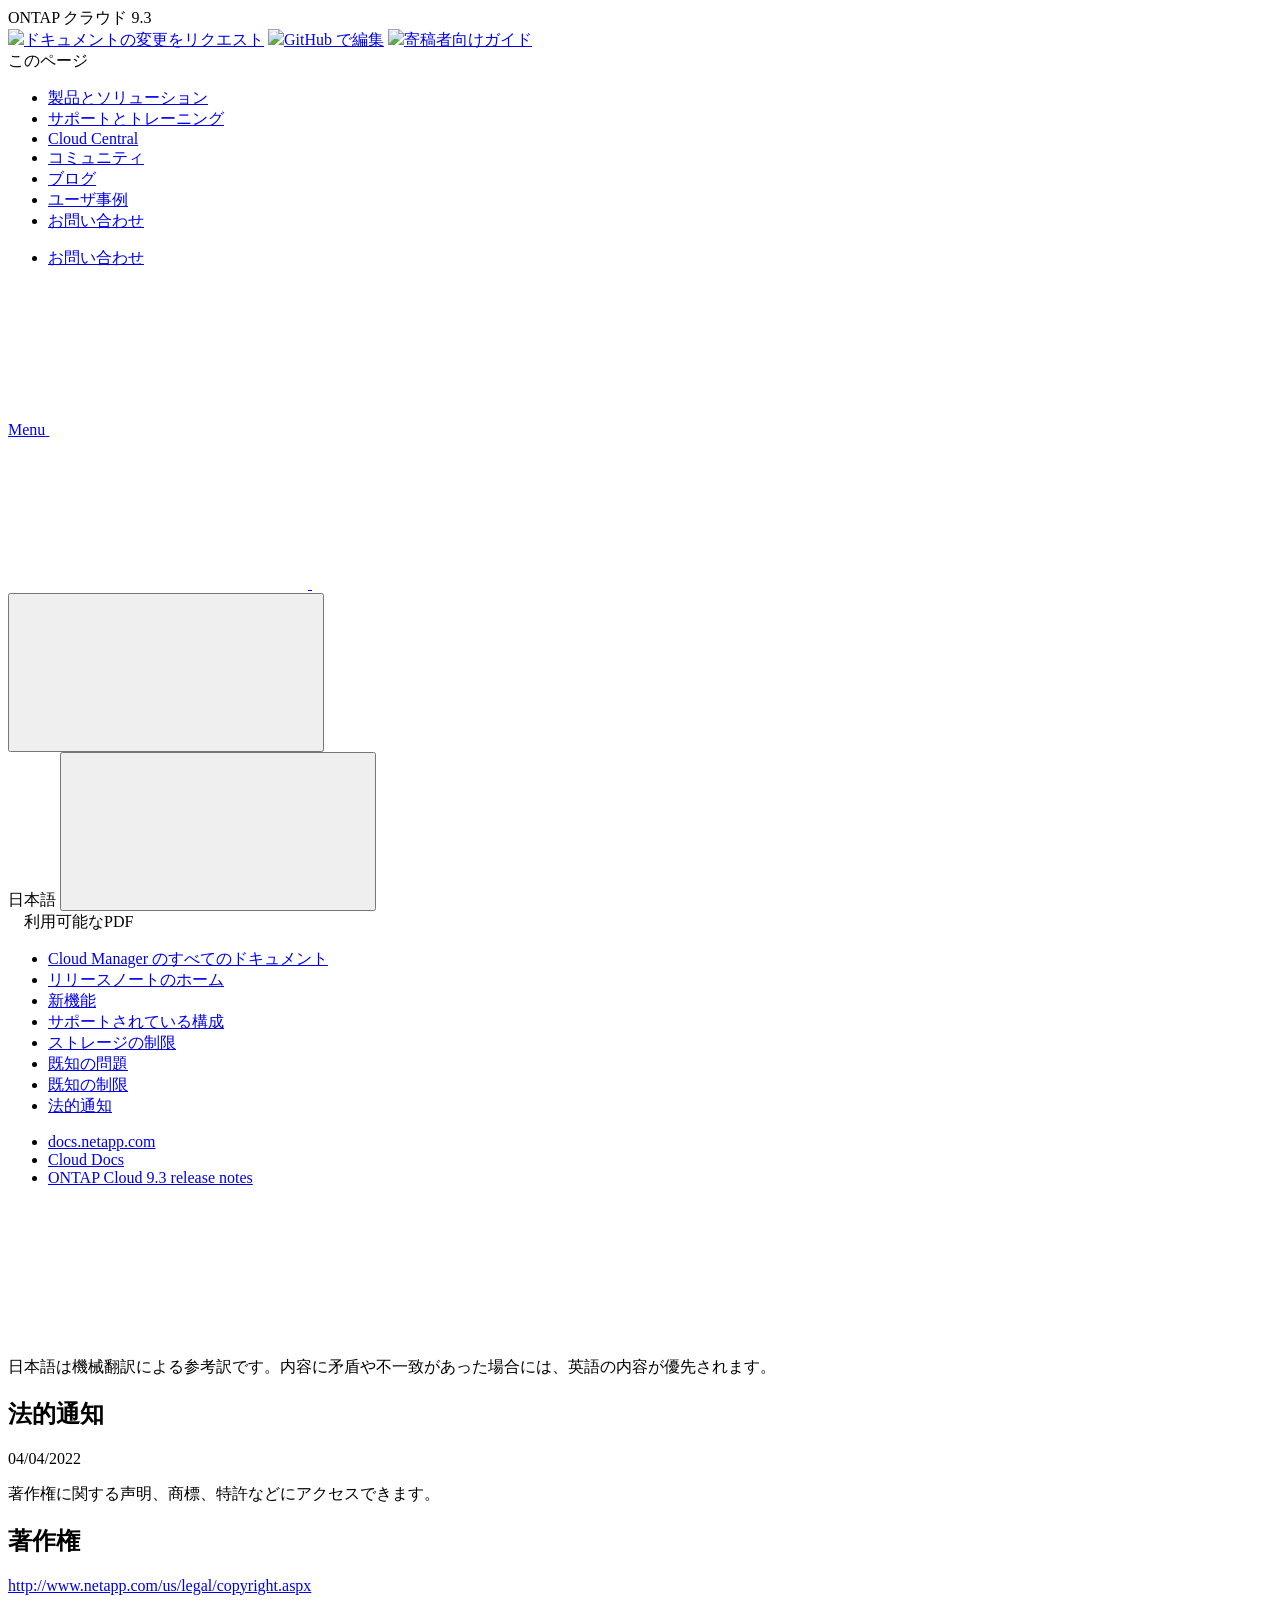
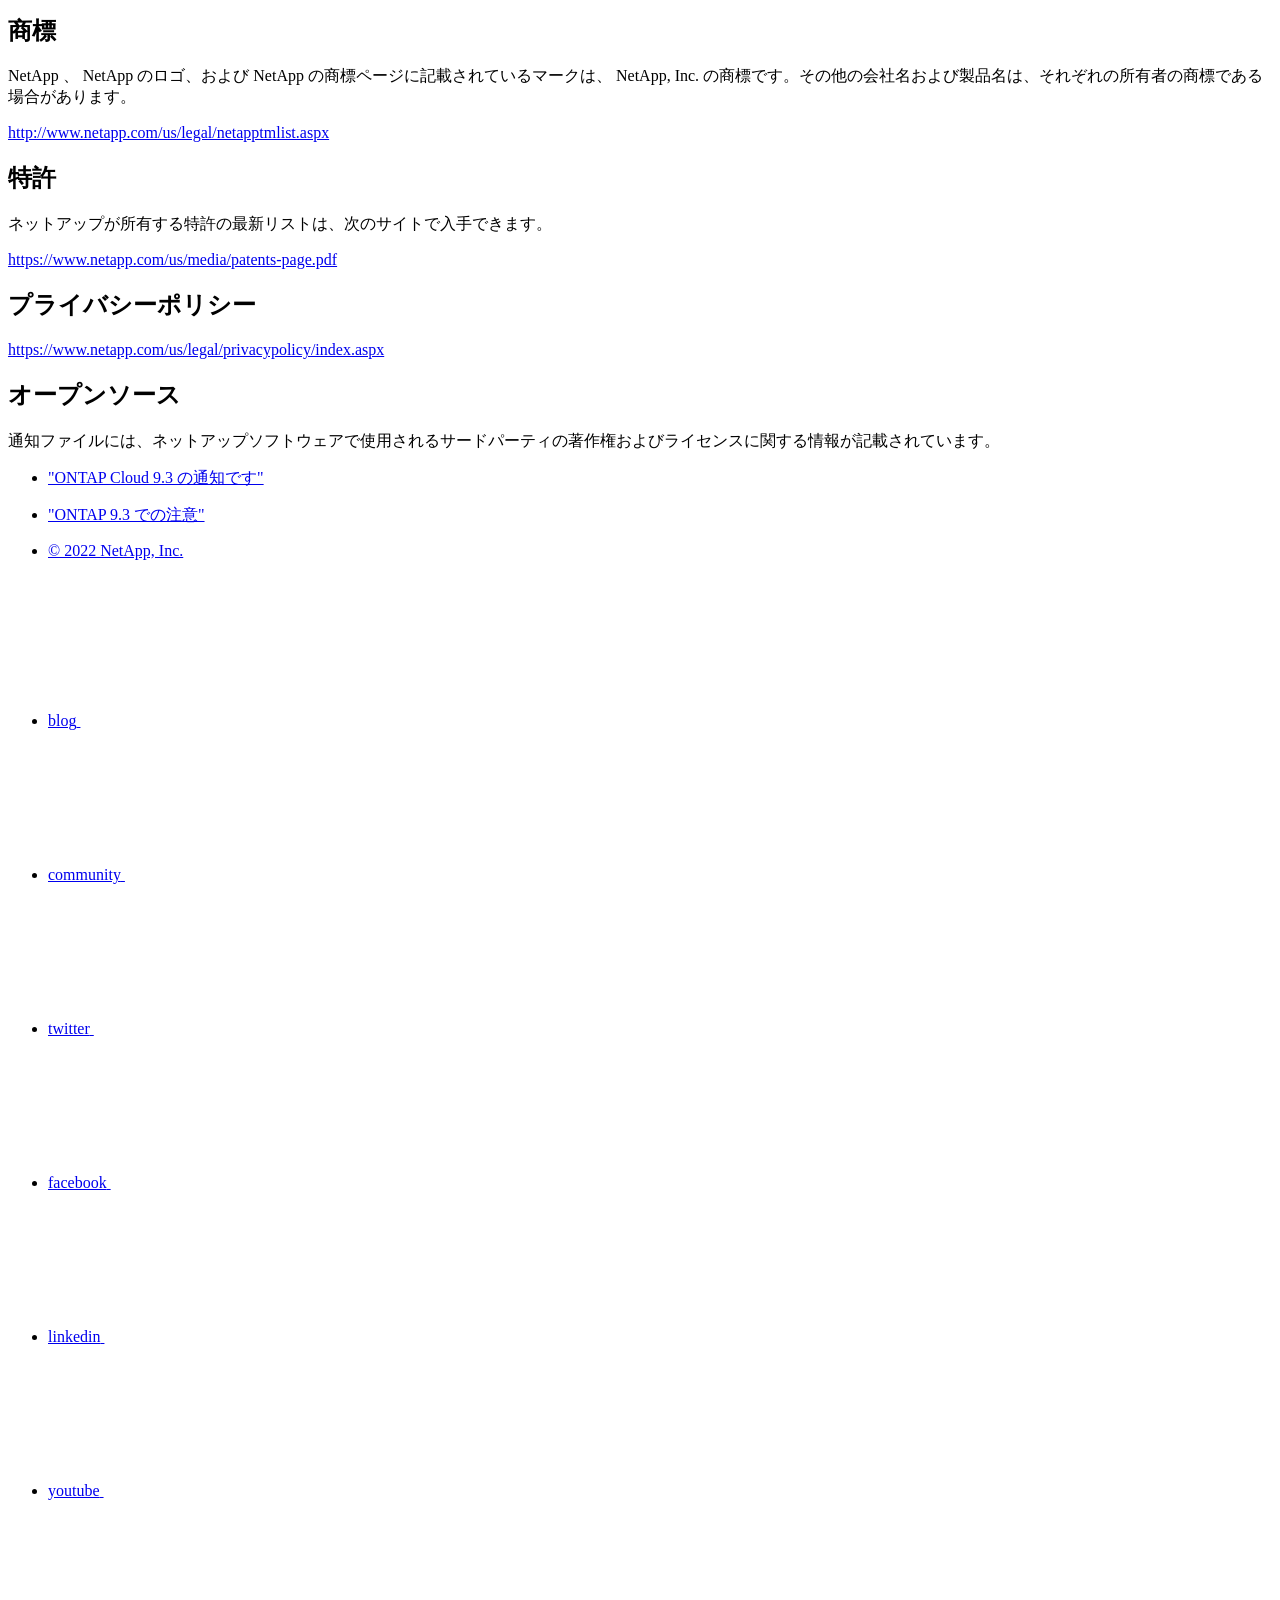
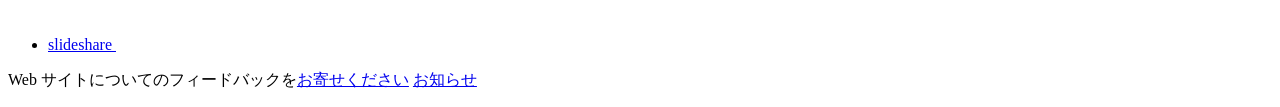
==== legal-notices.html @ 4f1b6040 "Deploying to gh-pages from  @ 5a200d3650747efba84d84c9a5e73d8ef013c3f6 🚀" ====
<!DOCTYPE html>
<html lang="ja">
  <head class="at-element-marker">
  <title>法的通知 | NetApp Documentation</title>
  <meta charset="utf-8">
  <meta http-equiv="x-ua-compatible" content="ie=edge,chrome=1">
  <meta http-equiv="language" content="en">
  <meta name="viewport" content="width=device-width, initial-scale=1">
  <meta property="og:title" content="法的通知 | NetApp Documentation" />
	<meta property="og:type" content="website" />
	<meta property="og:url" content="https://docs.netapp.com/ja-jp/cloud-volumes-ontap-93-relnotes/legal-notices.html" />
	<meta property="og:description" content="著作権に関する声明、商標、特許などにアクセスできます。" />
  <meta property="og:image" content="https://docs.netapp.com/ja-jp/cloud-volumes-ontap-93-relnotes/images/logo-tophat-social.png" />
  <meta property="og:image:alt" content="NetApp Logo" />
  <meta name="format-detection" content="telephone=no">
  <meta http-equiv="Content-Type" content="text/html; charset=utf-8">
  <meta http-equiv="encoding" content="utf-8">
  <meta http-equiv="nss-type" content="Product Documentation"/>
  <meta http-equiv="nss-subtype" content="User Guide"/><meta name="description" content="著作権に関する声明、商標、特許などにアクセスできます。">
  <meta name="keywords" content=" copyrights, notice, trademarks, patents, privacy, open source"><!-- Icons -->
  <link rel="icon" href="/ja-jp/cloud-volumes-ontap-93-relnotes/images/favicon.ico" type="image/x-icon">

  <!-- RSS Feed --><link rel="alternate" type="application/rss+xml" title="NetApp Documentation" href="/ja-jp/cloud-volumes-ontap-93-relnotes/feed.xml"><!-- CSS Definitions: NetApp CSS should be defined after generic css -->

  <!-- Elastic Search -->
  <link rel="stylesheet" href="//cdn.jsdelivr.net/searchkit/0.10.0/theme.css">

  <!-- Controls AsciiDoctor Admonition Blocks -->
  <link rel="stylesheet" type="text/css" href="/ja-jp/cloud-volumes-ontap-93-relnotes/css/font-awesome.min.css">

  <!-- Controls the shadow effect for search dropdown menu -->
  <link rel="stylesheet" href="/ja-jp/cloud-volumes-ontap-93-relnotes/css/boxshadowproperties.css">

  <!-- NetApp CSS controls the technical content -->
  <link rel="stylesheet" type="text/css" href="/ja-jp/cloud-volumes-ontap-93-relnotes/css/netapp.css">

  <!-- WWW CSS Content -->
  <link rel="stylesheet" type="text/css" href="/ja-jp/cloud-volumes-ontap-93-relnotes/css/www-luci-dotcom.min.css">
  <link rel="stylesheet" type="text/css" href="/ja-jp/cloud-volumes-ontap-93-relnotes/css/www-netapp-dotcom.css">
  <link rel="stylesheet" href="/ja-jp/cloud-volumes-ontap-93-relnotes/css/www-netapp-library-critical.min.css" media="all" >
  <link rel="stylesheet" href="/ja-jp/cloud-volumes-ontap-93-relnotes/css/www-netapp-library-non-critical.min.css" as="style" onload="this.onload=null;this.rel='stylesheet'">
  <link rel="stylesheet" href="/ja-jp/cloud-volumes-ontap-93-relnotes/css/www-netapp-library-global-header-footer.min.css">

  <!-- NetApp IE Customizations -->
  <link rel="stylesheet" href='/ja-jp/cloud-volumes-ontap-93-relnotes/css/na-utility.css' type='text/css'>
  <link rel="stylesheet" href='/ja-jp/cloud-volumes-ontap-93-relnotes/css/na-sidebar.css' type='text/css'>
  <link rel='stylesheet' href='/ja-jp/cloud-volumes-ontap-93-relnotes/css/clouddocs.css' type='text/css'>
  <link rel='stylesheet' href='/ja-jp/cloud-volumes-ontap-93-relnotes/css/na-pagenav.css' type='text/css'>

  
  <link rel="stylesheet" href="/ja-jp/cloud-volumes-ontap-93-relnotes/css/landing-page.css" type="text/css">
  <link rel="stylesheet" href="/ja-jp/cloud-volumes-ontap-93-relnotes/css/tabbed-blocks.css" type="text/css">
  <link rel='stylesheet' href='/ja-jp/cloud-volumes-ontap-93-relnotes/css/na-feature.css' type='text/css'><script src="https://cdnjs.cloudflare.com/ajax/libs/jquery/2.1.4/jquery.min.js"></script>
  <script src="https://cdnjs.cloudflare.com/ajax/libs/jquery-cookie/1.4.1/jquery.cookie.min.js"></script>

  <!-- Used for Product Family Page Sidebar Visibility --><link rel="stylesheet" href='/ja-jp/cloud-volumes-ontap-93-relnotes/css/product-family.css' type="text/css">
  <script src='/ja-jp/cloud-volumes-ontap-93-relnotes/js/product-family.js'></script><!-- Used to import Promise for IE. Required for SearchKit -->
  <script src="https://cdnjs.cloudflare.com/ajax/libs/bluebird/3.3.5/bluebird.min.js"></script><script src='/ja-jp/cloud-volumes-ontap-93-relnotes/js/na-search.js'></script><script src='/ja-jp/cloud-volumes-ontap-93-relnotes/js/na-pagenav.js'></script><link rel='stylesheet' href='/ja-jp/cloud-volumes-ontap-93-relnotes/css/prism.css' type='text/css'>
  <link rel='stylesheet' href='/ja-jp/cloud-volumes-ontap-93-relnotes/css/prism-netapp.css' type='text/css'>


  <script src='/ja-jp/cloud-volumes-ontap-93-relnotes/js/na-utility.js'></script>
  <script src='/ja-jp/cloud-volumes-ontap-93-relnotes/js/clouddocs.js'></script>
  <script>
  if (document.location.hostname === "docs.netapp.com") {
    var head = document.getElementsByTagName('head')[0];
    var adobe = document.createElement("script");
    adobe.type = "text/javascript";
    adobe.src = "//assets.adobedtm.com/60287eadf1ee/c284da483c83/launch-e9ff3acac59f.min.js";
    head.appendChild(adobe);
  }
  </script>
  <script src='/ja-jp/cloud-volumes-ontap-93-relnotes/js/jquery.navgoco.min.js'></script>
  <script src="https://maxcdn.bootstrapcdn.com/bootstrap/3.3.7/js/bootstrap.min.js" integrity="sha384-Tc5IQib027qvyjSMfHjOMaLkfuWVxZxUPnCJA7l2mCWNIpG9mGCD8wGNIcPD7Txa" crossorigin="anonymous"></script>
  <script src='/ja-jp/cloud-volumes-ontap-93-relnotes/js/toc.js'></script>
  <script src='/ja-jp/cloud-volumes-ontap-93-relnotes/js/customscripts.js'></script><script>
      $(document).ready(function() {
          
          var collapseOnInit = true;
          

          var navSettings = {
              "caretHtml": '',
              "accordion": collapseOnInit,
              "openClass": 'active', // open
              "save": false, // leave false or nav highlighting doesn't work right
              "cookie": {
                  "name": 'navgoco',
                  "expires": false,
                  "path": '/'
              },
              "slide": {
                  "duration": 400,
                  "easing": 'swing'
              }
          };

          // Initialize navgoco with default options
          $("#mysidebar").navgoco(navSettings);
          

          $("#collapseAll").click(function(e) {
              e.preventDefault();
              $("#mysidebar").navgoco('toggle', false);
          });

          $("#expandAll").click(function(e) {
              e.preventDefault();
              $("#mysidebar").navgoco('toggle', true);
          });

      });

  </script>
  <script>
      $(document).ready(function() {
          $("#tg-sb-link").click(function() {
              $("#tg-sb-sidebar").toggle();
              $("#tg-sb-content").toggleClass('col-md-9');
              $("#tg-sb-content").toggleClass('col-md-12');
              $("#tg-sb-icon").toggleClass('fa-toggle-on');
              $("#tg-sb-icon").toggleClass('fa-toggle-off');
          });
      });
  </script><script async src="https://www.googletagmanager.com/gtag/js?id=UA-81697994-3"></script>
  <script>
  if (document.location.hostname === "docs.netapp.com") {
    window.dataLayer = window.dataLayer || [];
    function gtag(){dataLayer.push(arguments);}
    gtag('js', new Date());
    gtag('config', 'UA-81697994-3');
  }
  </script>
  <script src='/ja-jp/cloud-volumes-ontap-93-relnotes/js/version-dropdown.js'></script>
  <script src='/ja-jp/cloud-volumes-ontap-93-relnotes/js/FileSaver.min.js'></script>
  <script src='/ja-jp/cloud-volumes-ontap-93-relnotes/js/jszip-utils.min.js'></script>
  <script src='/ja-jp/cloud-volumes-ontap-93-relnotes/js/jszip.min.js'></script>
  <script src='/ja-jp/cloud-volumes-ontap-93-relnotes/js/pdf-ux.js'></script>
</head>


  <body class role="document">
    <div id="page" class="n-off-canvas-menu">
      <div class="n-off-canvas-menu__menu"><!--TODO: Add offcanvas code --></div>
      <div class="n-off-canvas-menu__content-wrap">
        <header class="site-header" id="banner">
  
  <!-- Start Page Toolbar -->
  <div class="page-nav-toolbar">
    <div id="version-dropdown"><div id="version-dropdown-ie-i18n">
  <div id="version-dropdown-ie-i18n-menu">
    <span class="ie-i18n-lang"><span class="version-title">ONTAP クラウド </span><span class="version">9.3</span></span>
    <span class="version-dropdown-caret"></span>
  </div>
  <div id="version-dropdown-n-property-navigation-bar__menu--language-selector" class="n-menu n-menu--v3 n-menu--is-active" style="display: none;">
    <div class="n-language-selector-menu">
      <ul class="n-menu__list">
        <li class="n-menu__list-column">
          <ul class="n-menu__list"><li class="n-menu__list-item n-menu__list-item--level-1"><a href="https://docs.netapp.com/ja-jp/cloud-volumes-ontap-93-relnotes/legal-notices.html" class="n-menu__header-text" target="_self">
                <span translate="no" class="notranslate"><span>ONTAP クラウド</span><span class="version"> 9.3</span></span>
              </a></li><li class="n-menu__list-item n-menu__list-item--level-1"><a href="https://docs.netapp.com/ja-jp/cloud-volumes-ontap-relnotes/legal-notices.html" class="n-menu__header-text" target="_self">
                <span translate="no" class="notranslate"><span>Cloud Volumes ONTAP</span><span class="version"> 9.10.1</span></span>
              </a></li><li class="n-menu__list-item n-menu__list-item--level-1"><a href="https://docs.netapp.com/ja-jp/cloud-volumes-ontap-9100-relnotes/legal-notices.html" class="n-menu__header-text" target="_self">
                <span translate="no" class="notranslate"><span>Cloud Volumes ONTAP</span><span class="version"> 9.10.0</span></span>
              </a></li><li class="n-menu__list-item n-menu__list-item--level-1"><a href="https://docs.netapp.com/ja-jp/cloud-volumes-ontap-991-relnotes/legal-notices.html" class="n-menu__header-text" target="_self">
                <span translate="no" class="notranslate"><span>Cloud Volumes ONTAP</span><span class="version"> 9.9.1</span></span>
              </a></li><li class="n-menu__list-item n-menu__list-item--level-1"><a href="https://docs.netapp.com/ja-jp/cloud-volumes-ontap-990-relnotes/legal-notices.html" class="n-menu__header-text" target="_self">
                <span translate="no" class="notranslate"><span>Cloud Volumes ONTAP</span><span class="version"> 9.9.0</span></span>
              </a></li><li class="n-menu__list-item n-menu__list-item--level-1"><a href="https://docs.netapp.com/ja-jp/cloud-volumes-ontap-98-relnotes/legal-notices.html" class="n-menu__header-text" target="_self">
                <span translate="no" class="notranslate"><span>Cloud Volumes ONTAP</span><span class="version"> 9.8</span></span>
              </a></li><li class="n-menu__list-item n-menu__list-item--level-1"><a href="https://docs.netapp.com/ja-jp/cloud-volumes-ontap-97-relnotes/legal-notices.html" class="n-menu__header-text" target="_self">
                <span translate="no" class="notranslate"><span>Cloud Volumes ONTAP</span><span class="version"> 9.7</span></span>
              </a></li><li class="n-menu__list-item n-menu__list-item--level-1"><a href="https://docs.netapp.com/ja-jp/cloud-volumes-ontap-96-relnotes/legal-notices.html" class="n-menu__header-text" target="_self">
                <span translate="no" class="notranslate"><span>Cloud Volumes ONTAP</span><span class="version"> 9.6</span></span>
              </a></li><li class="n-menu__list-item n-menu__list-item--level-1"><a href="https://docs.netapp.com/ja-jp/cloud-volumes-ontap-95-relnotes/legal-notices.html" class="n-menu__header-text" target="_self">
                <span translate="no" class="notranslate"><span>Cloud Volumes ONTAP</span><span class="version"> 9.5</span></span>
              </a></li><li class="n-menu__list-item n-menu__list-item--level-1"><a href="https://docs.netapp.com/ja-jp/cloud-volumes-ontap-94-relnotes/legal-notices.html" class="n-menu__header-text" target="_self">
                <span translate="no" class="notranslate"><span>Cloud Volumes ONTAP</span><span class="version"> 9.4</span></span>
              </a></li></ul>
        </li>
      </ul>
    </div>
  </div>
</div></div>
    <div class="page-nav-contribute"  >
      <a target="_blank" href="https://github.com/NetAppDocs/cloud-volumes-ontap-93-relnotes/issues/new?body=Page%3A%20[法的通知](https://docs.netapp.com/ja-jp/cloud-volumes-ontap-93-relnotes/legal-notices.html)" class="page-nav-contribute-link" role="button"><img src="/ja-jp/cloud-volumes-ontap-93-relnotes/images/discuss-sm.svg" class="github-icon" />ドキュメントの変更をリクエスト</a>
      <a target="_blank" href="https://github.com/NetAppDocs/cloud-volumes-ontap-93-relnotes/blob/main/legal-notices.adoc" class="page-nav-contribute-link" role="button"><img src="/ja-jp/cloud-volumes-ontap-93-relnotes/images/edit-sm.svg" class="github-icon" />GitHub で編集</a>
      <a target="_blank" href="https://docs.netapp.com/us-en/contribute/" class="page-nav-contribute-link"  ><img src="/ja-jp/cloud-volumes-ontap-93-relnotes/images/article-sm.svg" class="github-icon" />寄稿者向けガイド</a>
    </div>
    <div class="page-nav-container">
      <nav class="page-nav-fixed">
        <div class="page-nav-title">このページ</div>
        <div class="page-nav-links">
          <ul class="page-nav-inner" id="page-menu"></ul>
        </div>
      </nav>
    </div>
  </div>
  
  <!-- Start top_hat -->
  <div class="n-top-hat">
    <div class="n-container">
      <div class="n-top-hat__cross-property-nav">
        <ul class="n-top-hat__list">
          <li class="n-top-hat__list-item">
            <a href="https://www.netapp.com/products-a-z/" class="n-top-hat__link">製品とソリューション</a>
          </li>
          <li class="n-top-hat__list-item">
            <a href="https://www.netapp.com/support-and-training/netapp-university/" class="n-top-hat__link">サポートとトレーニング</a>
          </li>
          <li class="n-top-hat__list-item">
            <a href="https://cloud.netapp.com" class="n-top-hat__link">Cloud Central</a>
          </li>
          <li class="n-top-hat__list-item">
            <a href="https://community.netapp.com/" class="n-top-hat__link">コミュニティ</a>
          </li>
          <li class="n-top-hat__list-item">
            <a href="https://blog.netapp.com/" class="n-top-hat__link">ブログ</a>
          </li>
          <li class="n-top-hat__list-item">
            <a href="https://customers.netapp.com/en/" class="n-top-hat__link">ユーザ事例</a>
          </li>
          <li class="n-top-hat__list-item">
            <a href="https://www.netapp.com/us/contact-us/index.aspx" target="_self" class="n-top-hat__link" data-ntap-ui="contact-us">お問い合わせ</a>
          </li>
        </ul>
      </div>
      <div class="n-top-hat__utils">
        <ul class="n-top-hat__list">
          <li class="n-top-hat__list-item">
            <a href="https://www.netapp.com/us/contact-us/index.aspx" target="_self" class="n-top-hat__link" data-ntap-ui="contact-us">お問い合わせ</a>
          </li>
        </ul>
      </div>
    </div>
  </div>
  <!-- End top_hat -->

  <!-- Start property bar -->
  <style>
    .n-property-navigation-bar__menus--desktop-experience .n-menu--mega__default-content__heading span {
    color: #34B0FF;
    }
  </style>
  <div class="n-property-bar " data-ntap-ui="sticky-nav">
    <div class="n-property-bar__inner-wrap">
      <div class="n-property-bar__menu-toggle">
        <a href="#" class="n-property-bar__menu-toggle-link">
          <span class="n-property-bar__menu-toggle-text">Menu</span>
          <svg class="n-icon-bars n-property-bar__menu-toggle-icon" aria-labelledby="title">
            <title>bars</title>
            <use xlink:href="/ja-jp/cloud-volumes-ontap-93-relnotes/common/svg/sprite.svg#bars"></use>
          </svg>
        </a>
      </div>
      <div class="n-property-bar__property-mark ">
        <a href="https://www.netapp.com" class="n-property-bar__property-link">
          <div class="n-property-bar__logo">
            <svg class="n-icon-netapp-mark n-icon-netapp-mark n-property-bar__netapp-mark-icon" aria-labelledby="title">
              <title>netapp-mark</title>
              <use xlink:href="/ja-jp/cloud-volumes-ontap-93-relnotes/common/svg/sprite.svg#netapp-mark"></use>
            </svg>
            <svg class="n-icon-netapp-logo n-property-bar__logo-svg" aria-labelledby="title">
              <title>netapp-logo</title>
              <use xlink:href="/ja-jp/cloud-volumes-ontap-93-relnotes/common/svg/sprite.svg#netapp-logo"></use>
            </svg>
          </div>
        </a>
      </div>

      
      <div class="search-property-bar">
        <div id="search-demo-container" class="searchbox n-property-bar__search">
          <div id="react-search" 
          data-search-html="/ja-jp/cloud-volumes-ontap-93-relnotes/search.html"
          data-type="widget" 
          data-placeholder="ドキュメントを検索" 
          data-no-results-found="{query}に該当する結果はありません" 
          data-did-you-mean="{suggestion} を検索" 
          data-no-results-found-did-you-mean="{query} に該当する結果はありません。{suggestion} の間違いではありませんか?" 
          data-results-found="{hitCount} 件見つかりました"  
          data-sk-es-pf-indexes=""></div>
          <button class="n-property-bar__search-toggle-button" type="button">
            <svg class="n-icon-search n-property-bar__search-toggle-button-icon" aria-labelledby="title">
              <title>search</title>
              <use xmlns:xlink="http://www.w3.org/1999/xlink" xlink:href="/ja-jp/cloud-volumes-ontap-93-relnotes/common/svg/sprite.svg#search"></use>
            </svg>
          </button>
        </div>
      </div>
      
    </div>
  </div>
  <div class="n-property-bar__toolbar">
    <!-- Start Language Selector --><div id="ie-i18n" class="n-property-bar__lang-selector">
      <div id="ie-i18n-menu">
      <span class="ie-i18n-lang">日本語</span>
        <button class="ie-i18n-icon-container" type="button">
          <svg class="n-globe__icon" aria-labelledby="title">
            <title>globe</title>
            <use xmlns:xlink="http://www.w3.org/1999/xlink" xlink:href="/ja-jp/cloud-volumes-ontap-93-relnotes/common/svg/sprite.svg#globe"></use>
          </svg>
        </button>
      </div>
      <div id="n-property-navigation-bar__menu--language-selector" class="ie-i18n-results-container n-menu n-menu--v3 n-menu--is-active" style="display: none;">
        <div class="n-language-selector-menu">
          <ul class="n-menu__list">
            <li class="n-menu__list-column">
              <ul class="n-menu__list"><li class="n-menu__list-item n-menu__list-item--level-1">
                  <a href="https://docs.netapp.com/ja-jp/cloud-volumes-ontap-93-relnotes/legal-notices.html" class="n-menu__header-text"><span translate="no" class="notranslate">日本語</span></a>
                </li><li class="n-menu__list-item n-menu__list-item--level-1">
                  <a href="https://docs.netapp.com/us-en/cloud-volumes-ontap-93-relnotes/legal-notices.html" class="n-menu__header-text"><span translate="no" class="notranslate">English</span></a>
                </li><li class="n-menu__list-item n-menu__list-item--level-1">
                  <a href="https://docs.netapp.com/zh-cn/cloud-volumes-ontap-93-relnotes/legal-notices.html" class="n-menu__header-text"><span translate="no" class="notranslate">简体中文</span></a>
                </li><li class="n-menu__list-item n-menu__list-item--level-1">
                  <a href="https://docs.netapp.com/ko-kr/cloud-volumes-ontap-93-relnotes/legal-notices.html" class="n-menu__header-text"><span translate="no" class="notranslate">한국어</span></a>
                </li></ul>
            </li>
          </ul>
        </div>
      </div>
    </div><!-- End Language Selector -->

    <div class="n-property-bar__cta"></div>
  </div>
  <script>
    $(function(){
        var currentLocalization = $('html').attr('lang');

        var localizationsDictionary = {
            "en-CA" : "https://www.netapp.com/search/index.aspx?for_cr=canada&",
            "en-IN" : "https://www.netapp.com/search/index.aspx?for_cr=india&",
            "nl-NL" : "https://www.netapp.com/search/index.aspx?for_cr=netherlands&",
            "ru-RU" : "https://www.netapp.com/search/index.aspx?for_cr=russia&",
            "sv-SE" : "https://www.netapp.com/search/index.aspx?for_cr=sweden&",
            "it-IT" : "https://www.netapp.com/search/index.aspx?for_cr=italy&",
            "he-IL" : "https://www.netapp.com/search/index.aspx?for_cr=israel&",
            "ko-KR" : "https://www.netapp.com/search/index.aspx?for_cr=korea&",
            "zh-TW" : "https://www.netapp.com/search/index.aspx?for_cr=taiwan&",
            "en-GB" : "https://www.netapp.com/search/index.aspx?for_cr=unitedkingdom&",
            "en-SG" : "https://www.netapp.com/search/index.aspx?for_cr=asean&",
            "en-AU" : "https://www.netapp.com/search/index.aspx?for_cr=australia&",
            "pt-BR" : "https://www.netapp.com/search/index.aspx?for_cr=brasil&",
            "de-CH" : "https://www.netapp.com/search/index.aspx?for_cr=switzerland&",
            "es-MX" : "https://www.netapp.com/search/index.aspx?for_cr=mexico&"
        };

        if($('html').hasClass('ntap-whitelisted') && localizationsDictionary.hasOwnProperty(currentLocalization)) {
            $('.n-property-bar__property-link').attr('href', '/');
        }
    });
  </script>
  <!-- End property bar -->
</header>


        <main id="n-main-content" class="n-main-content">
          <!-- Start Documentation Content -->
<div class="ie-main">
  <!-- Sidebar Column -->
  
  <div class="col-md-3" id="sidebar-height">
      <div class="n-pdf-header">
  <a id="toggleButtonPdf" class="n-pdf-button" type="button">
    <img src="/ja-jp/cloud-volumes-ontap-93-relnotes/images/pdf.png" width="16" height="16"/>利用可能なPDF<span>
    </span>
  </a>
</div>
<div class="n-pdf-body-container">
  <ul id="toggleContainerPdf" class="n-pdf-body" style="display:none;"><li class="pdf-ux-container">
        <a target="_blank" href="/ja-jp/cloud-volumes-ontap-93-relnotes/pdfs/fullsite-sidebar/ONTAP_Cloud_9_3_リリースノート.pdf" >
          <img src="/ja-jp/cloud-volumes-ontap-93-relnotes/images/pdf.png" width="16" height="16"/>このドキュメントサイトのPDF</a>














    <ul class="subfolders" style="display:none;"><li class="active pdf-hide">
  <a target="_blank" href="/ja-jp/cloud-volumes-ontap-93-relnotes/pdfs/pages/legal-notices.pdf" >
    <img src="/ja-jp/cloud-volumes-ontap-93-relnotes/images/pdf.png" width="16" height="16"/>
    PDF of this page
  </a>
</li>

</ul>
  


</li></ul>
  <div class="zip-pdf-link-container" style="display: none;">   
    <a href="#" id="zipPdf">
      <img src="/ja-jp/cloud-volumes-ontap-93-relnotes/images/pdf-zip.png" width="16" height="16"/>
      <pre>個別のPDFドキュメントのコレクション<span class="zip-size"></span></pre>
    </a><div id="zip-link-popup" class="hide">
    <div class="inner-modal">
        <div class="downloading-progress">
            <div class="spinner"></div>
            <h1>Creating your file...</h1>
            <div>This may take a few minutes. Thanks for your patience.</div>
            <button class="cancel-download-btn" type="button">Cancel</button>
        </div>
        <div class="download-complete hide">
            <div class="done-icon">
                <svg xmlns="http://www.w3.org/2000/svg" width="24" height="24" viewBox="0 0 24 24"><path d="M20.285 2l-11.285 11.567-5.286-5.011-3.714 3.716 9 8.728 15-15.285z"/></svg>
            </div>
            <div>Your file is ready</div>
            <button class="cancel-download-btn" type="button">OK</button>
        </div>
    </div>
</div>
<script>
    $(".cancel-download-btn").click(function(){
        $("#zip-link-popup").addClass("hide");
        $("#zip-link-popup .downloading-progress").removeClass("hide");
        $("#zip-link-popup .download-complete").addClass("hide");
    });
</script></div>
</div>
<script>
  $("#toggleContainerPdf li.active:last-child").parents('ul.subfolders').toggle('display');
  $("#toggleButtonPdf").click(function () {
    $("#toggleContainerPdf").toggle('display');
    $(".n-pdf-body-container .zip-pdf-link-container").toggle('display');
  });
</script><div class="sidebar-nav-container">
  <ul id="mysidebar" class="nav"><li class=" "><a class="na-navbar-padding" href="https://docs.netapp.com/us-en/cloud-manager-family">
        Cloud Manager のすべてのドキュメント
      </a></li><li class=" "><a class="na-navbar-padding" href="/ja-jp/cloud-volumes-ontap-93-relnotes/index.html">
        リリースノートのホーム
      </a></li><li class=" "><a class="na-navbar-padding" href="/ja-jp/cloud-volumes-ontap-93-relnotes/reference-new.html">
        新機能
      </a></li><li class=" "><a class="na-navbar-padding" href="/ja-jp/cloud-volumes-ontap-93-relnotes/reference-supported-configs.html">
        サポートされている構成
      </a></li><li class=" "><a class="na-navbar-padding" href="/ja-jp/cloud-volumes-ontap-93-relnotes/reference-storage-limits.html">
        ストレージの制限
      </a></li><li class=" "><a class="na-navbar-padding" href="/ja-jp/cloud-volumes-ontap-93-relnotes/reference-issues.html">
        既知の問題
      </a></li><li class=" "><a class="na-navbar-padding" href="/ja-jp/cloud-volumes-ontap-93-relnotes/reference-limitations.html">
        既知の制限
      </a></li><li class="  active "><a class="na-navbar-padding" href="/ja-jp/cloud-volumes-ontap-93-relnotes/legal-notices.html">
        法的通知
      </a></li></ul>
</div>
<script>
  window.onscroll = () => {
    const value = -40 - (document.body.scrollHeight - (window.innerHeight + document.scrollingElement.scrollTop));
    
    document.getElementById("sidebar-height").style.bottom = Math.max(0,value) + "px";
};
</script>
<!-- this highlights the active parent class in the navgoco sidebar. this is critical so that the parent expands when you're viewing a page. This must appear below the sidebar code above. Otherwise, if placed inside customscripts.js, the script runs before the sidebar code runs and the class never gets inserted.-->
<script>$("li.active").parents('li').toggleClass("active");</script>

  </div>
  

  <div class="ie-content-pane n-doc__component-detail-content n-doc__component-detail-content--show-code">
    <!-- Begin of page container --><article class="page-content">
      <div class="ie-utility">
  <div class="ie-menu">
    <div class="n-breadcrumb">
      <ul class="n-breadcrumb__list">
        <li class="n-breadcrumb__list-item">
          <a href="https://docs.netapp.com">docs.netapp.com</a>
        </li>
        
        <li class="n-breadcrumb__list-item">
          <a href="https://docs.netapp.com/ja-jp/cloud/">Cloud Docs</a>
        </li>
        

        

        <li class="n-breadcrumb__list-item">
          <a href="/ja-jp/cloud-volumes-ontap-93-relnotes/">ONTAP&nbsp;Cloud&nbsp;9.3&nbsp;release&nbsp;notes</a>
        </li>

      </ul>
    </div>
    <div style="clear: both"></div><!-- Main needs to have height -->
  </div>
</div>

      <div class="ie-nmt-disclaimer">
  <span>
    <div class="ie-nmt-disclaimer-container">
      <div class="ie-nmt-disclaimer-icon">
        <svg class="luci-icon" aria-hidden="true">
          <use xlink:href="/ja-jp/cloud-volumes-ontap-93-relnotes/common/svg/sprite.svg#circle-info">
        </svg>
      </div>
      <div class="ie-nmt-disclaimer-content">
        <span> 日本語は機械翻訳による参考訳です。内容に矛盾や不一致があった場合には、英語の内容が優先されます。 </span>
      </div>
      <div style="clear:both;"></div>
    </div>
  </span>
</div><div class="n-doc__component-detail-heading-wrap">
  <h1 class="n-doc__component-detail-heading">法的通知</h1>
</div>


<p class="page-details">
  
    
    <time datetime="2022-04-04 13:47:39 +0000">04/04/2022</time>
    
  


</p>

<div id="preamble">
<div class="sectionbody">
<div class="paragraph lead">
<p>著作権に関する声明、商標、特許などにアクセスできます。</p>
</div>
</div>
</div>
<div class="sect1">
<h2 id="著作権">著作権</h2>
<div class="sectionbody">
<div class="paragraph">
<p><a href="http://www.netapp.com/us/legal/copyright.aspx" class="bare">http://www.netapp.com/us/legal/copyright.aspx</a></p>
</div>
</div>
</div>
<div class="sect1">
<h2 id="商標">商標</h2>
<div class="sectionbody">
<div class="paragraph">
<p>NetApp 、 NetApp のロゴ、および NetApp の商標ページに記載されているマークは、 NetApp, Inc. の商標です。その他の会社名および製品名は、それぞれの所有者の商標である場合があります。</p>
</div>
<div class="paragraph">
<p><a href="http://www.netapp.com/us/legal/netapptmlist.aspx" class="bare">http://www.netapp.com/us/legal/netapptmlist.aspx</a></p>
</div>
</div>
</div>
<div class="sect1">
<h2 id="特許">特許</h2>
<div class="sectionbody">
<div class="paragraph">
<p>ネットアップが所有する特許の最新リストは、次のサイトで入手できます。</p>
</div>
<div class="paragraph">
<p><a href="https://www.netapp.com/us/media/patents-page.pdf" class="bare">https://www.netapp.com/us/media/patents-page.pdf</a></p>
</div>
</div>
</div>
<div class="sect1">
<h2 id="プライバシーポリシー">プライバシーポリシー</h2>
<div class="sectionbody">
<div class="paragraph">
<p><a href="https://www.netapp.com/us/legal/privacypolicy/index.aspx" class="bare">https://www.netapp.com/us/legal/privacypolicy/index.aspx</a></p>
</div>
</div>
</div>
<div class="sect1">
<h2 id="オープンソース">オープンソース</h2>
<div class="sectionbody">
<div class="paragraph">
<p>通知ファイルには、ネットアップソフトウェアで使用されるサードパーティの著作権およびライセンスに関する情報が記載されています。</p>
</div>
<div class="ulist">
<ul>
<li>
<p><a href="https://library.netapp.com/ecm/ecm_download_file/ECMLP2589386" target="_blank" rel="noopener">"ONTAP Cloud 9.3 の通知です"</a></p>
</li>
<li>
<p><a href="https://library.netapp.com/ecm/ecm_download_file/ECMLP2702054" target="_blank" rel="noopener">"ONTAP 9.3 での注意"</a></p>
</li>
</ul>
</div>
</div>
</div>

    </article>
    <!-- Page Container -->
  </div>

  <div style="clear: both"></div><!-- Main needs to have height --></div>

        </main>

        <footer class="n-footer">
  <div class="n-footer__bottom">
    <div class="n-container">
      <div class="n-footer__bottom-left">

        <div class="n-footer__copyright">
          <ul class="n-footer__copyright-list">
            <li class="n-footer__copyright-link">
            <a href="https://www.netapp.com/us/legal/copyright.aspx">© 2022 NetApp, Inc.</a>
            </li>

</ul>
</div>
<div class="n-footer__social-links">
<ul class="n-footer__social-link-list">
<li class="n-footer__social-link-list-item">
<a class="n-footer__social-link" data-ntap-social="follow-blog" href="https://blog.netapp.com" target="_blank" title="blog" alt="blog">
<span class="n-footer__social-link-text">blog</span>
<svg class="n-icon-blog n-footer__social-link-icon" aria-labelledby="title">
  <title>blog@</title>
  <use xmlns:xlink="http://www.w3.org/1999/xlink" xlink:href="/ja-jp/cloud-volumes-ontap-93-relnotes/common/svg/sprite.svg#blog"></use>
</svg>

</a>
</li>
<li class="n-footer__social-link-list-item">
<a class="n-footer__social-link" data-ntap-social="follow-community" href="https://community.netapp.com/" target="_blank" title="community" alt="community">
<span class="n-footer__social-link-text">community</span>
<svg class="n-icon-community n-footer__social-link-icon" aria-labelledby="title">
<title>community@</title>
<use xmlns:xlink="http://www.w3.org/1999/xlink" xlink:href="/ja-jp/cloud-volumes-ontap-93-relnotes/common/svg/sprite.svg#comments"></use>
</svg>

</a>
</li>
<li class="n-footer__social-link-list-item">
<a class="n-footer__social-link" data-ntap-social="follow-twitter" href="https://twitter.com/netapp" target="_blank" title="twitter" alt="twitter">
<span class="n-footer__social-link-text">twitter</span>
<svg class="n-icon-twitter n-footer__social-link-icon" aria-labelledby="title">
<title>twitter@</title>
<use xmlns:xlink="http://www.w3.org/1999/xlink" xlink:href="/ja-jp/cloud-volumes-ontap-93-relnotes/common/svg/sprite.svg#twitter"></use>
</svg>

</a>
</li>
<li class="n-footer__social-link-list-item">
<a class="n-footer__social-link" data-ntap-social="follow-facebook" href="https://www.facebook.com/NetApp" target="_blank" title="facebook" alt="facebook">
<span class="n-footer__social-link-text">facebook</span>
<svg class="n-icon-facebook n-footer__social-link-icon" aria-labelledby="title">
<title>facebook@</title>
<use xmlns:xlink="http://www.w3.org/1999/xlink" xlink:href="/ja-jp/cloud-volumes-ontap-93-relnotes/common/svg/sprite.svg#facebook"></use>
</svg>

</a>
</li>
<li class="n-footer__social-link-list-item">
<a class="n-footer__social-link" data-ntap-social="follow-linkedin" href="https://www.linkedin.com/company/netapp" target="_blank" title="linkedin" alt="linkedin">
<span class="n-footer__social-link-text">linkedin</span>
<svg class="n-icon-linkedin n-footer__social-link-icon" aria-labelledby="title">
<title>linkedin@</title>
<use xmlns:xlink="http://www.w3.org/1999/xlink" xlink:href="/ja-jp/cloud-volumes-ontap-93-relnotes/common/svg/sprite.svg#linkedin"></use>
</svg>

</a>
</li>
<li class="n-footer__social-link-list-item">
<a class="n-footer__social-link" data-ntap-social="follow-youtube" href="https://www.youtube.com/user/NetAppTV" target="_blank" title="youtube" alt="youtube">
<span class="n-footer__social-link-text">youtube</span>
<svg class="n-icon-youtube n-footer__social-link-icon" aria-labelledby="title">
<title>youtube@</title>
<use xmlns:xlink="http://www.w3.org/1999/xlink" xlink:href="/ja-jp/cloud-volumes-ontap-93-relnotes/common/svg/sprite.svg#youtube"></use>
</svg>

</a>
</li>
<li class="n-footer__social-link-list-item">
<a class="n-footer__social-link" data-ntap-social="follow-slideshare" href="https://www.slideshare.net/NetApp" target="_blank" title="slideshare" alt="slideshare">
<span class="n-footer__social-link-text">slideshare</span>
<svg class="n-icon-slideshare n-footer__social-link-icon" aria-labelledby="title">
<title>slideshare@</title>
<use xmlns:xlink="http://www.w3.org/1999/xlink" xlink:href="/ja-jp/cloud-volumes-ontap-93-relnotes/common/svg/sprite.svg#slideshare"></use>
</svg>

</a>
</li>
</ul>
</div>

</div>
<div class="n-footer__bottom-right">
  <p class="n-footer__fine-print">Web サイトについてのフィードバックを<a target="_self" href="javascript:netapp_mailto()" class="n-footer__copyright">お寄せください</a>
  <a href="https://docs.netapp.com/ja-jp/announcements/" class="n-footer__copyright">お知らせ</a>
  </p>
</div>
</div>
</div>
</footer>

      </div><!-- Elasticsearch JS -->
      <script type="text/javascript" src='/ja-jp/cloud-volumes-ontap-93-relnotes/js/bundle.js'></script>

      <!-- Syntax Highlighting -->
      <script type="text/javascript" src='/ja-jp/cloud-volumes-ontap-93-relnotes/js/prism.js'></script>
      <script type="text/javascript" src='/ja-jp/cloud-volumes-ontap-93-relnotes/js/prism-curl.js'></script>
    </div>
    <script>
      document.body.offsetWidth=1903;
      cookieLaw = {}
      cookieLaw.euCountry = "US";
      cookieLaw.invoke = function(){return false;}
    </script>
    <script src='/ja-jp/cloud-volumes-ontap-93-relnotes/js/www-ntap.js'></script>
    <script src='/ja-jp/cloud-volumes-ontap-93-relnotes/js/tabbed-blocks.js'></script>
  </body></html>
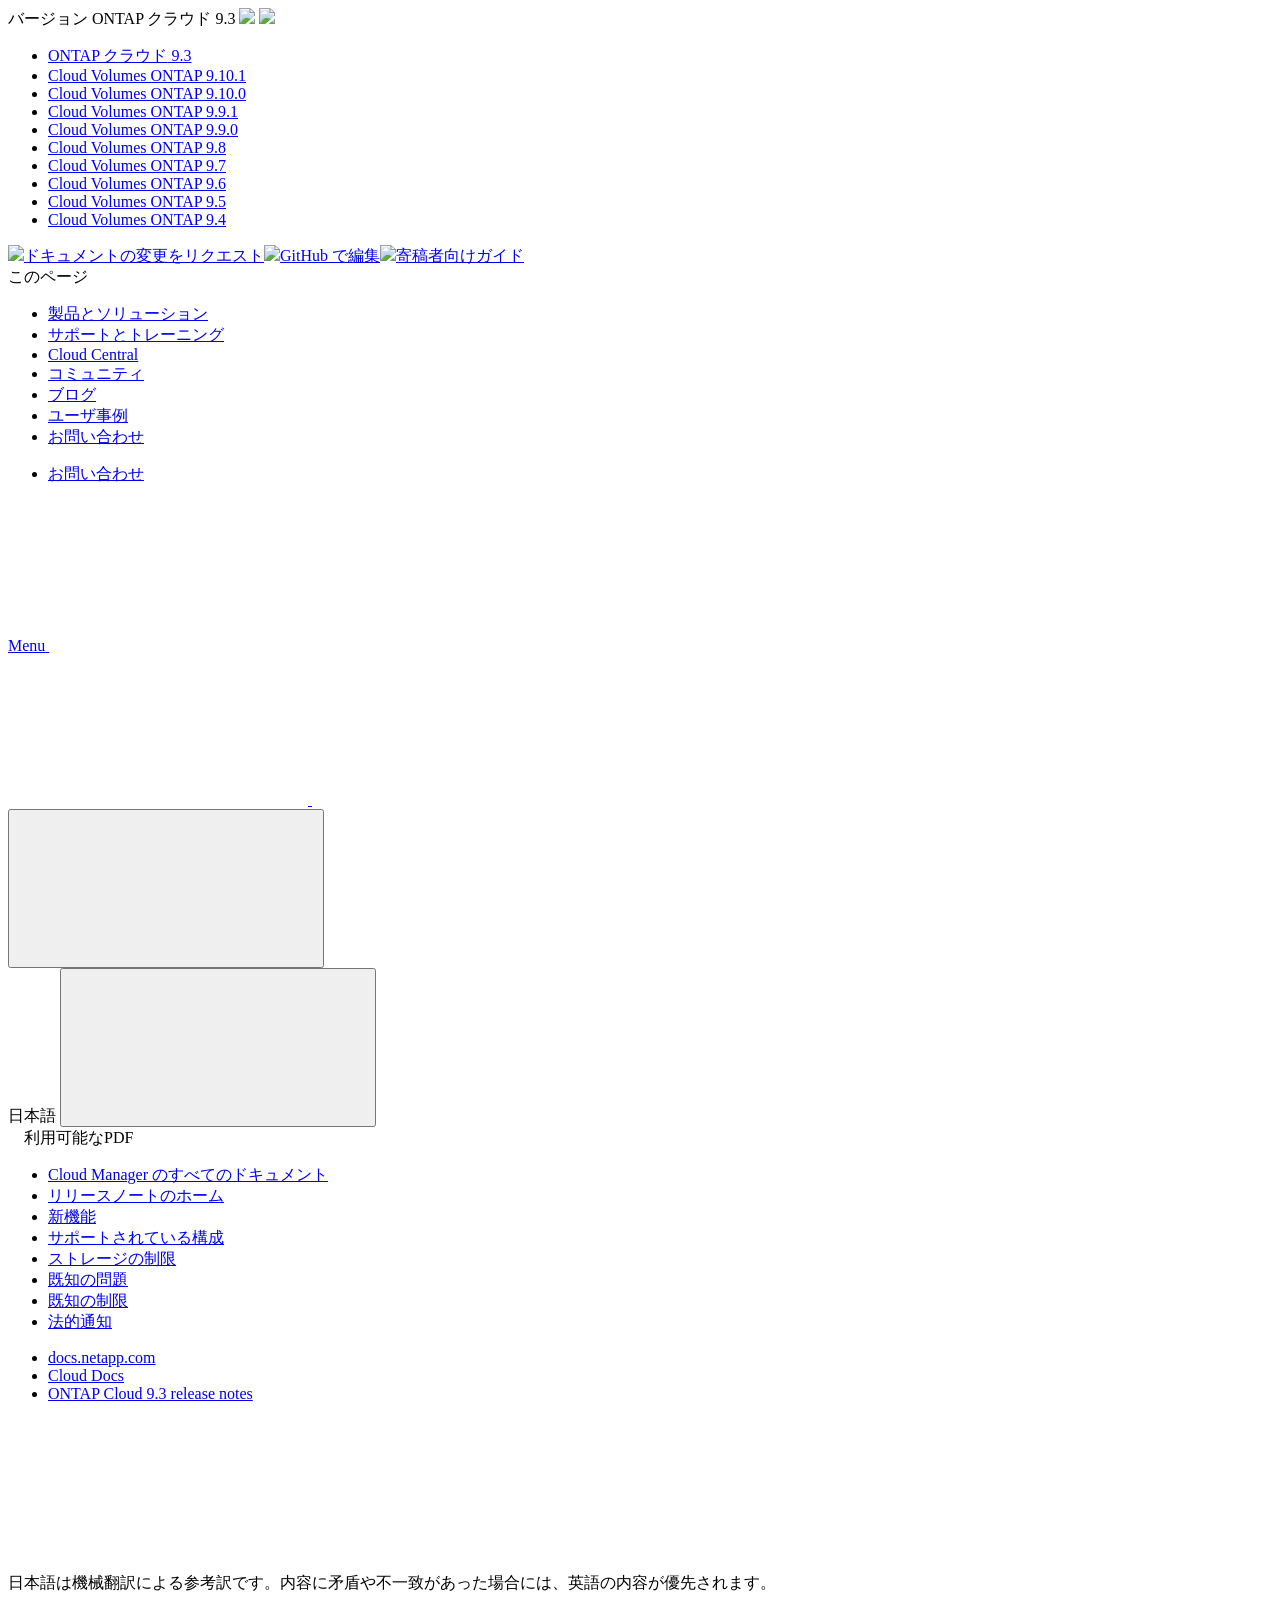
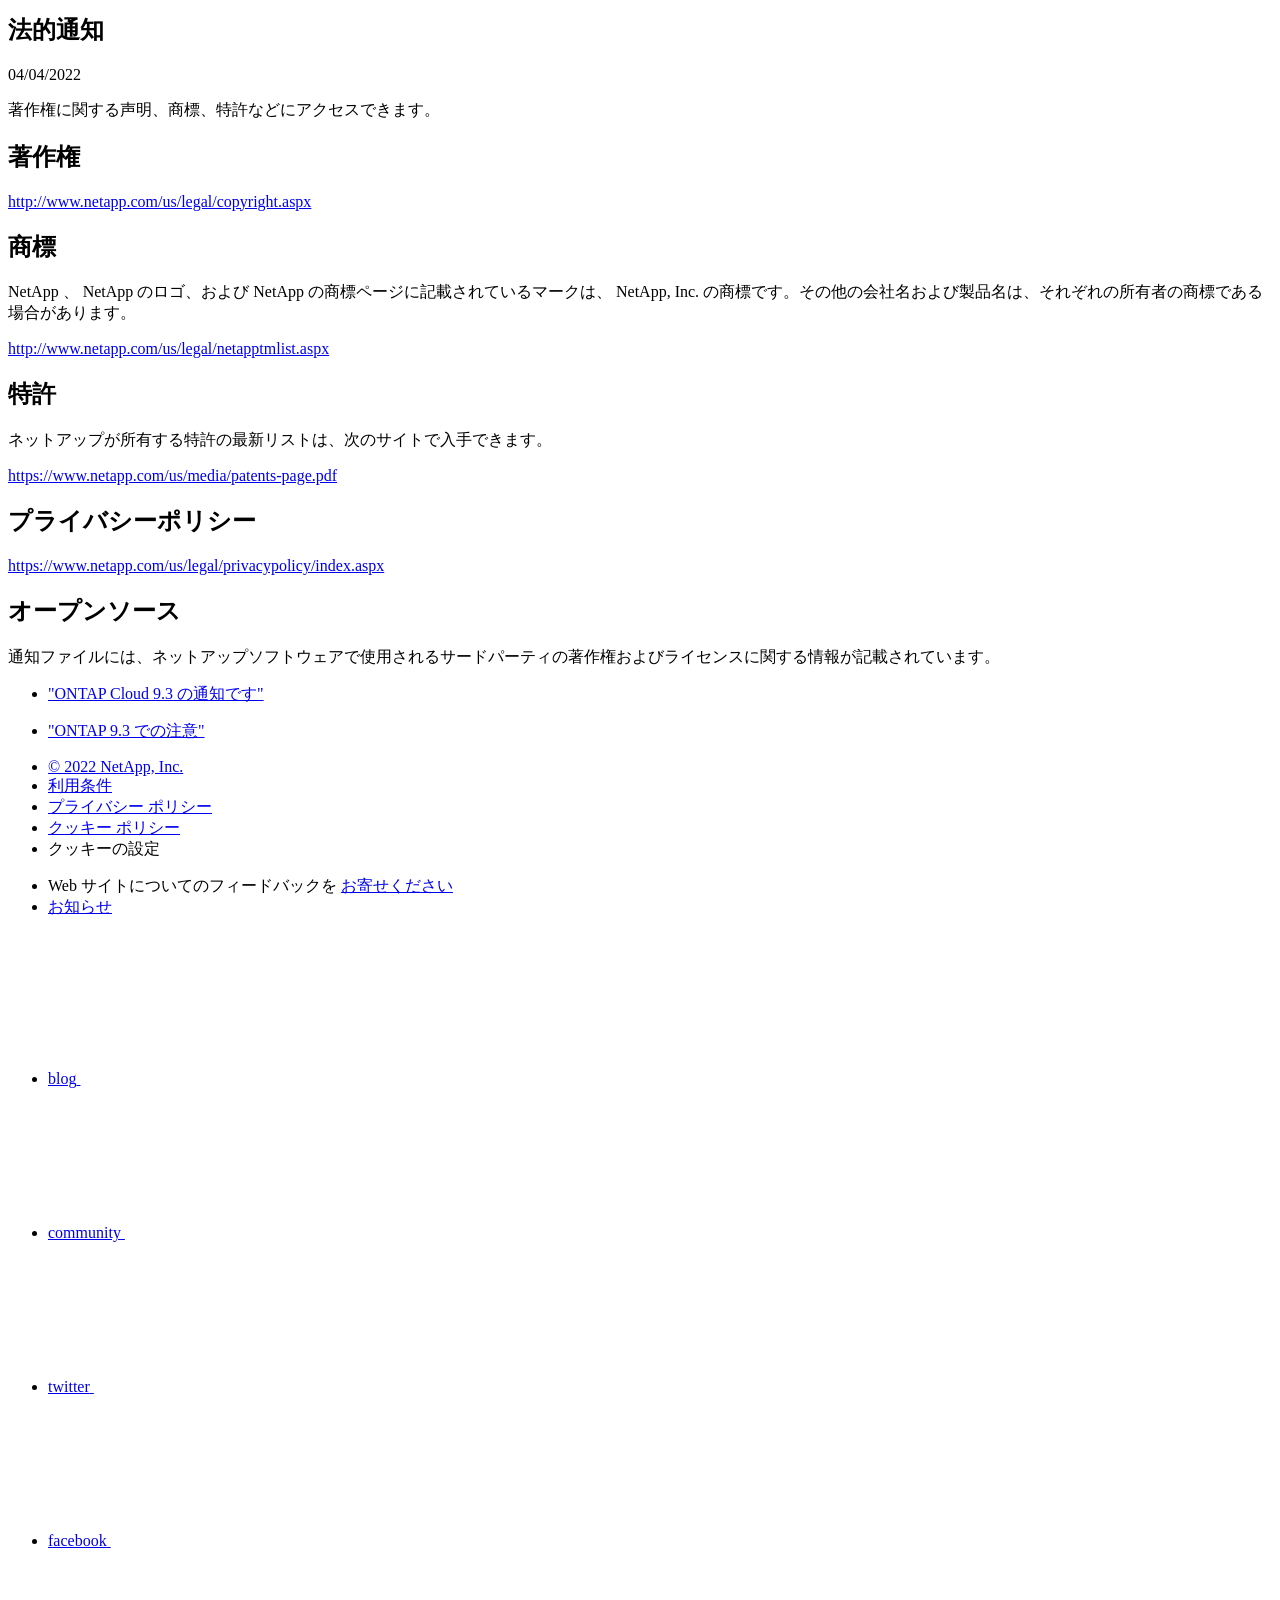
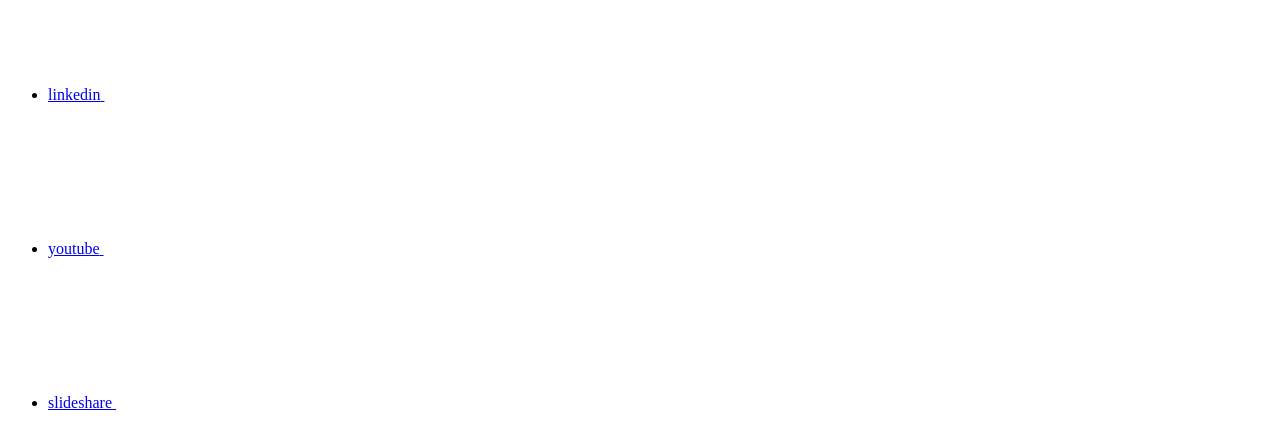
==== commit e74f5bcf: "Deploying to gh-pages from  @ 4670784ed2f29680ce81530c938e3fd201153484 🚀" ====
--- a/legal-notices.html
+++ b/legal-notices.html
@@ -45,31 +45,61 @@
   <link rel="stylesheet" href='/ja-jp/cloud-volumes-ontap-93-relnotes/css/na-utility.css' type='text/css'>
   <link rel="stylesheet" href='/ja-jp/cloud-volumes-ontap-93-relnotes/css/na-sidebar.css' type='text/css'>
   <link rel='stylesheet' href='/ja-jp/cloud-volumes-ontap-93-relnotes/css/clouddocs.css' type='text/css'>
+  <link rel='stylesheet' href='/ja-jp/cloud-volumes-ontap-93-relnotes/css/custom-dropdown.css' type='text/css'>
   <link rel='stylesheet' href='/ja-jp/cloud-volumes-ontap-93-relnotes/css/na-pagenav.css' type='text/css'>
 
   
   <link rel="stylesheet" href="/ja-jp/cloud-volumes-ontap-93-relnotes/css/landing-page.css" type="text/css">
   <link rel="stylesheet" href="/ja-jp/cloud-volumes-ontap-93-relnotes/css/tabbed-blocks.css" type="text/css">
-  <link rel='stylesheet' href='/ja-jp/cloud-volumes-ontap-93-relnotes/css/na-feature.css' type='text/css'><script src="https://cdnjs.cloudflare.com/ajax/libs/jquery/2.1.4/jquery.min.js"></script>
+  <!-- Canonical url -->
+  <link rel='stylesheet' href='/ja-jp/cloud-volumes-ontap-93-relnotes/css/na-feature.css' type='text/css'><!-- Top level site integrations --><script>
+    if (document.location.hostname === "docs.netapp.com") {
+      var head = document.getElementsByTagName('head')[0];
+      var onetrustConsent = document.createElement("script");
+      onetrustConsent.type = "text/javascript";
+      onetrustConsent.src = "https://cdn.cookielaw.org/consent/72570c5c-fe30-465f-b0e0-b77f7fb4ae34/OtAutoBlock.js";
+      head.appendChild(onetrustConsent);
+
+      var onetrustScript = document.createElement("script");
+      onetrustScript.type = "text/javascript";
+      onetrustScript.src = "https://cdn.cookielaw.org/scripttemplates/otSDKStub.js";
+      onetrustScript.charset = "UTF-8";
+      onetrustScript.dataset.documentLanguage = "true";
+      onetrustScript.dataset.domainScript = "72570c5c-fe30-465f-b0e0-b77f7fb4ae34";
+      head.appendChild(onetrustScript);
+    }
+
+    function OptanonWrapper() { }
+
+    if (document.location.hostname === "docs.netapp.com") {
+      var adobe = document.createElement("script");
+      adobe.type = "text/plain";
+      adobe.className = "optanon-category-C0002";
+      adobe.src = "//assets.adobedtm.com/60287eadf1ee/c284da483c83/launch-e9ff3acac59f.min.js";
+      head.appendChild(adobe);
+
+      var google = document.createElement("script");
+      google.type = "text/plain";
+      google.className = "optanon-category-C0002";
+      google.src = "https://www.googletagmanager.com/gtag/js?id=UA-81697994-3";
+      head.appendChild(google);
+
+      window.dataLayer = window.dataLayer || [];
+      function gtag(){dataLayer.push(arguments);}
+      gtag('js', new Date());
+      gtag('config', 'UA-81697994-3');
+    }
+  </script>
+  <script src="https://cdnjs.cloudflare.com/ajax/libs/jquery/2.1.4/jquery.min.js"></script>
   <script src="https://cdnjs.cloudflare.com/ajax/libs/jquery-cookie/1.4.1/jquery.cookie.min.js"></script>
 
-  <!-- Used for Product Family Page Sidebar Visibility --><link rel="stylesheet" href='/ja-jp/cloud-volumes-ontap-93-relnotes/css/product-family.css' type="text/css">
-  <script src='/ja-jp/cloud-volumes-ontap-93-relnotes/js/product-family.js'></script><!-- Used to import Promise for IE. Required for SearchKit -->
+  <!-- Used for Product Family Page Sidebar Visibility --><!-- Used to import Promise for IE. Required for SearchKit -->
   <script src="https://cdnjs.cloudflare.com/ajax/libs/bluebird/3.3.5/bluebird.min.js"></script><script src='/ja-jp/cloud-volumes-ontap-93-relnotes/js/na-search.js'></script><script src='/ja-jp/cloud-volumes-ontap-93-relnotes/js/na-pagenav.js'></script><link rel='stylesheet' href='/ja-jp/cloud-volumes-ontap-93-relnotes/css/prism.css' type='text/css'>
   <link rel='stylesheet' href='/ja-jp/cloud-volumes-ontap-93-relnotes/css/prism-netapp.css' type='text/css'>
 
 
   <script src='/ja-jp/cloud-volumes-ontap-93-relnotes/js/na-utility.js'></script>
   <script src='/ja-jp/cloud-volumes-ontap-93-relnotes/js/clouddocs.js'></script>
-  <script>
-  if (document.location.hostname === "docs.netapp.com") {
-    var head = document.getElementsByTagName('head')[0];
-    var adobe = document.createElement("script");
-    adobe.type = "text/javascript";
-    adobe.src = "//assets.adobedtm.com/60287eadf1ee/c284da483c83/launch-e9ff3acac59f.min.js";
-    head.appendChild(adobe);
-  }
-  </script>
   <script src='/ja-jp/cloud-volumes-ontap-93-relnotes/js/jquery.navgoco.min.js'></script>
   <script src="https://maxcdn.bootstrapcdn.com/bootstrap/3.3.7/js/bootstrap.min.js" integrity="sha384-Tc5IQib027qvyjSMfHjOMaLkfuWVxZxUPnCJA7l2mCWNIpG9mGCD8wGNIcPD7Txa" crossorigin="anonymous"></script>
   <script src='/ja-jp/cloud-volumes-ontap-93-relnotes/js/toc.js'></script>
@@ -122,16 +152,8 @@
               $("#tg-sb-icon").toggleClass('fa-toggle-off');
           });
       });
-  </script><script async src="https://www.googletagmanager.com/gtag/js?id=UA-81697994-3"></script>
-  <script>
-  if (document.location.hostname === "docs.netapp.com") {
-    window.dataLayer = window.dataLayer || [];
-    function gtag(){dataLayer.push(arguments);}
-    gtag('js', new Date());
-    gtag('config', 'UA-81697994-3');
-  }
   </script>
-  <script src='/ja-jp/cloud-volumes-ontap-93-relnotes/js/version-dropdown.js'></script>
+  <script src='/ja-jp/cloud-volumes-ontap-93-relnotes/js/custom-dropdown.js'></script>
   <script src='/ja-jp/cloud-volumes-ontap-93-relnotes/js/FileSaver.min.js'></script>
   <script src='/ja-jp/cloud-volumes-ontap-93-relnotes/js/jszip-utils.min.js'></script>
   <script src='/ja-jp/cloud-volumes-ontap-93-relnotes/js/jszip.min.js'></script>
@@ -139,54 +161,95 @@
 </head>
 
 
-  <body class role="document">
+  <body class role="document" data-flavor="">
     <div id="page" class="n-off-canvas-menu">
       <div class="n-off-canvas-menu__menu"><!--TODO: Add offcanvas code --></div>
       <div class="n-off-canvas-menu__content-wrap">
         <header class="site-header" id="banner">
   
   <!-- Start Page Toolbar -->
-  <div class="page-nav-toolbar">
-    <div id="version-dropdown"><div id="version-dropdown-ie-i18n">
-  <div id="version-dropdown-ie-i18n-menu">
-    <span class="ie-i18n-lang"><span class="version-title">ONTAP クラウド </span><span class="version">9.3</span></span>
-    <span class="version-dropdown-caret"></span>
+  
+  <div class="page-nav-toolbar"><div id="version-dropdown-new" class="custom-dropdown" >
+  <div class="custom-dropdown-select unselected" title="ONTAP クラウド 9.3">
+    <label>バージョン</label>
+    <span translate="no" class="notranslate">ONTAP クラウド 9.3</span>
+    <img src="/ja-jp/cloud-volumes-ontap-93-relnotes/images/chevron_up.svg" class="custom-icon chevrondown invisible" />
+    <img src="/ja-jp/cloud-volumes-ontap-93-relnotes/images/chevron_down.svg" class="custom-icon chevronup" />
   </div>
-  <div id="version-dropdown-n-property-navigation-bar__menu--language-selector" class="n-menu n-menu--v3 n-menu--is-active" style="display: none;">
-    <div class="n-language-selector-menu">
-      <ul class="n-menu__list">
-        <li class="n-menu__list-column">
-          <ul class="n-menu__list"><li class="n-menu__list-item n-menu__list-item--level-1"><a href="https://docs.netapp.com/ja-jp/cloud-volumes-ontap-93-relnotes/legal-notices.html" class="n-menu__header-text" target="_self">
-                <span translate="no" class="notranslate"><span>ONTAP クラウド</span><span class="version"> 9.3</span></span>
-              </a></li><li class="n-menu__list-item n-menu__list-item--level-1"><a href="https://docs.netapp.com/ja-jp/cloud-volumes-ontap-relnotes/legal-notices.html" class="n-menu__header-text" target="_self">
-                <span translate="no" class="notranslate"><span>Cloud Volumes ONTAP</span><span class="version"> 9.10.1</span></span>
-              </a></li><li class="n-menu__list-item n-menu__list-item--level-1"><a href="https://docs.netapp.com/ja-jp/cloud-volumes-ontap-9100-relnotes/legal-notices.html" class="n-menu__header-text" target="_self">
-                <span translate="no" class="notranslate"><span>Cloud Volumes ONTAP</span><span class="version"> 9.10.0</span></span>
-              </a></li><li class="n-menu__list-item n-menu__list-item--level-1"><a href="https://docs.netapp.com/ja-jp/cloud-volumes-ontap-991-relnotes/legal-notices.html" class="n-menu__header-text" target="_self">
-                <span translate="no" class="notranslate"><span>Cloud Volumes ONTAP</span><span class="version"> 9.9.1</span></span>
-              </a></li><li class="n-menu__list-item n-menu__list-item--level-1"><a href="https://docs.netapp.com/ja-jp/cloud-volumes-ontap-990-relnotes/legal-notices.html" class="n-menu__header-text" target="_self">
-                <span translate="no" class="notranslate"><span>Cloud Volumes ONTAP</span><span class="version"> 9.9.0</span></span>
-              </a></li><li class="n-menu__list-item n-menu__list-item--level-1"><a href="https://docs.netapp.com/ja-jp/cloud-volumes-ontap-98-relnotes/legal-notices.html" class="n-menu__header-text" target="_self">
-                <span translate="no" class="notranslate"><span>Cloud Volumes ONTAP</span><span class="version"> 9.8</span></span>
-              </a></li><li class="n-menu__list-item n-menu__list-item--level-1"><a href="https://docs.netapp.com/ja-jp/cloud-volumes-ontap-97-relnotes/legal-notices.html" class="n-menu__header-text" target="_self">
-                <span translate="no" class="notranslate"><span>Cloud Volumes ONTAP</span><span class="version"> 9.7</span></span>
-              </a></li><li class="n-menu__list-item n-menu__list-item--level-1"><a href="https://docs.netapp.com/ja-jp/cloud-volumes-ontap-96-relnotes/legal-notices.html" class="n-menu__header-text" target="_self">
-                <span translate="no" class="notranslate"><span>Cloud Volumes ONTAP</span><span class="version"> 9.6</span></span>
-              </a></li><li class="n-menu__list-item n-menu__list-item--level-1"><a href="https://docs.netapp.com/ja-jp/cloud-volumes-ontap-95-relnotes/legal-notices.html" class="n-menu__header-text" target="_self">
-                <span translate="no" class="notranslate"><span>Cloud Volumes ONTAP</span><span class="version"> 9.5</span></span>
-              </a></li><li class="n-menu__list-item n-menu__list-item--level-1"><a href="https://docs.netapp.com/ja-jp/cloud-volumes-ontap-94-relnotes/legal-notices.html" class="n-menu__header-text" target="_self">
-                <span translate="no" class="notranslate"><span>Cloud Volumes ONTAP</span><span class="version"> 9.4</span></span>
-              </a></li></ul>
-        </li>
-      </ul>
-    </div>
-  </div>
-</div></div>
-    <div class="page-nav-contribute"  >
-      <a target="_blank" href="https://github.com/NetAppDocs/cloud-volumes-ontap-93-relnotes/issues/new?body=Page%3A%20[法的通知](https://docs.netapp.com/ja-jp/cloud-volumes-ontap-93-relnotes/legal-notices.html)" class="page-nav-contribute-link" role="button"><img src="/ja-jp/cloud-volumes-ontap-93-relnotes/images/discuss-sm.svg" class="github-icon" />ドキュメントの変更をリクエスト</a>
-      <a target="_blank" href="https://github.com/NetAppDocs/cloud-volumes-ontap-93-relnotes/blob/main/legal-notices.adoc" class="page-nav-contribute-link" role="button"><img src="/ja-jp/cloud-volumes-ontap-93-relnotes/images/edit-sm.svg" class="github-icon" />GitHub で編集</a>
-      <a target="_blank" href="https://docs.netapp.com/us-en/contribute/" class="page-nav-contribute-link"  ><img src="/ja-jp/cloud-volumes-ontap-93-relnotes/images/article-sm.svg" class="github-icon" />寄稿者向けガイド</a>
-    </div>
+
+  <ul class="custom-dropdown-menu"><li>
+      
+      <a href="https://docs.netapp.com/ja-jp/cloud-volumes-ontap-93-relnotes/legal-notices.html" target="_self">
+        <span translate="no" class="notranslate"><span>ONTAP クラウド</span><span class="version"> 9.3</span></span>
+      </a>
+                     
+    </li>
+    <li>
+      
+      <a href="https://docs.netapp.com/ja-jp/cloud-volumes-ontap-relnotes/legal-notices.html" target="_self">
+        <span translate="no" class="notranslate"><span>Cloud Volumes ONTAP</span><span class="version"> 9.10.1</span></span>
+      </a>
+                     
+    </li>
+    <li>
+      
+      <a href="https://docs.netapp.com/ja-jp/cloud-volumes-ontap-9100-relnotes/legal-notices.html" target="_self">
+        <span translate="no" class="notranslate"><span>Cloud Volumes ONTAP</span><span class="version"> 9.10.0</span></span>
+      </a>
+                     
+    </li>
+    <li>
+      
+      <a href="https://docs.netapp.com/ja-jp/cloud-volumes-ontap-991-relnotes/legal-notices.html" target="_self">
+        <span translate="no" class="notranslate"><span>Cloud Volumes ONTAP</span><span class="version"> 9.9.1</span></span>
+      </a>
+                     
+    </li>
+    <li>
+      
+      <a href="https://docs.netapp.com/ja-jp/cloud-volumes-ontap-990-relnotes/legal-notices.html" target="_self">
+        <span translate="no" class="notranslate"><span>Cloud Volumes ONTAP</span><span class="version"> 9.9.0</span></span>
+      </a>
+                     
+    </li>
+    <li>
+      
+      <a href="https://docs.netapp.com/ja-jp/cloud-volumes-ontap-98-relnotes/legal-notices.html" target="_self">
+        <span translate="no" class="notranslate"><span>Cloud Volumes ONTAP</span><span class="version"> 9.8</span></span>
+      </a>
+                     
+    </li>
+    <li>
+      
+      <a href="https://docs.netapp.com/ja-jp/cloud-volumes-ontap-97-relnotes/legal-notices.html" target="_self">
+        <span translate="no" class="notranslate"><span>Cloud Volumes ONTAP</span><span class="version"> 9.7</span></span>
+      </a>
+                     
+    </li>
+    <li>
+      
+      <a href="https://docs.netapp.com/ja-jp/cloud-volumes-ontap-96-relnotes/legal-notices.html" target="_self">
+        <span translate="no" class="notranslate"><span>Cloud Volumes ONTAP</span><span class="version"> 9.6</span></span>
+      </a>
+                     
+    </li>
+    <li>
+      
+      <a href="https://docs.netapp.com/ja-jp/cloud-volumes-ontap-95-relnotes/legal-notices.html" target="_self">
+        <span translate="no" class="notranslate"><span>Cloud Volumes ONTAP</span><span class="version"> 9.5</span></span>
+      </a>
+                     
+    </li>
+    <li>
+      
+      <a href="https://docs.netapp.com/ja-jp/cloud-volumes-ontap-94-relnotes/legal-notices.html" target="_self">
+        <span translate="no" class="notranslate"><span>Cloud Volumes ONTAP</span><span class="version"> 9.4</span></span>
+      </a>
+                     
+    </li>
+    
+  </ul>
+</div><div class="page-nav-contribute"><a target="_blank" href="https://github.com/NetAppDocs/cloud-volumes-ontap-93-relnotes/issues/new?body=Page%3A%20[法的通知](https://docs.netapp.com/ja-jp/cloud-volumes-ontap-93-relnotes/legal-notices.html)" class="page-nav-contribute-link" role="button"><img src="/ja-jp/cloud-volumes-ontap-93-relnotes/images/discuss-sm.svg" class="github-icon" />ドキュメントの変更をリクエスト</a><a target="_blank" href="https://github.com/NetAppDocs/cloud-volumes-ontap-93-relnotes/blob/main/legal-notices.adoc" class="page-nav-contribute-link" role="button"><img src="/ja-jp/cloud-volumes-ontap-93-relnotes/images/edit-sm.svg" class="github-icon" />GitHub で編集</a><a target="_blank" href="https://docs.netapp.com/us-en/contribute/" class="page-nav-contribute-link"  ><img src="/ja-jp/cloud-volumes-ontap-93-relnotes/images/article-sm.svg" class="github-icon" />寄稿者向けガイド</a></div>
     <div class="page-nav-container">
       <nav class="page-nav-fixed">
         <div class="page-nav-title">このページ</div>
@@ -196,6 +259,7 @@
       </nav>
     </div>
   </div>
+  
   
   <!-- Start top_hat -->
   <div class="n-top-hat">
@@ -279,7 +343,8 @@
           data-did-you-mean="{suggestion} を検索" 
           data-no-results-found-did-you-mean="{query} に該当する結果はありません。{suggestion} の間違いではありませんか?" 
           data-results-found="{hitCount} 件見つかりました"  
-          data-sk-es-pf-indexes=""></div>
+          data-sk-es-pf-indexes=""
+          data-flavor=""></div>
           <button class="n-property-bar__search-toggle-button" type="button">
             <svg class="n-icon-search n-property-bar__search-toggle-button-icon" aria-labelledby="title">
               <title>search</title>
@@ -368,6 +433,9 @@
 </div>
 <div class="n-pdf-body-container">
   <ul id="toggleContainerPdf" class="n-pdf-body" style="display:none;"><li class="pdf-ux-container">
+        
+        
+        
         <a target="_blank" href="/ja-jp/cloud-volumes-ontap-93-relnotes/pdfs/fullsite-sidebar/ONTAP_Cloud_9_3_リリースノート.pdf" >
           <img src="/ja-jp/cloud-volumes-ontap-93-relnotes/images/pdf.png" width="16" height="16"/>このドキュメントサイトのPDF</a>
 
@@ -460,6 +528,7 @@
 <!-- this highlights the active parent class in the navgoco sidebar. this is critical so that the parent expands when you're viewing a page. This must appear below the sidebar code above. Otherwise, if placed inside customscripts.js, the script runs before the sidebar code runs and the class never gets inserted.-->
 <script>$("li.active").parents('li').toggleClass("active");</script>
 
+
   </div>
   
 
@@ -595,98 +664,122 @@
   <div class="n-footer__bottom">
     <div class="n-container">
       <div class="n-footer__bottom-left">
-
         <div class="n-footer__copyright">
           <ul class="n-footer__copyright-list">
             <li class="n-footer__copyright-link">
-            <a href="https://www.netapp.com/us/legal/copyright.aspx">© 2022 NetApp, Inc.</a>
-            </li>
-
-</ul>
-</div>
-<div class="n-footer__social-links">
-<ul class="n-footer__social-link-list">
-<li class="n-footer__social-link-list-item">
-<a class="n-footer__social-link" data-ntap-social="follow-blog" href="https://blog.netapp.com" target="_blank" title="blog" alt="blog">
-<span class="n-footer__social-link-text">blog</span>
-<svg class="n-icon-blog n-footer__social-link-icon" aria-labelledby="title">
-  <title>blog@</title>
-  <use xmlns:xlink="http://www.w3.org/1999/xlink" xlink:href="/ja-jp/cloud-volumes-ontap-93-relnotes/common/svg/sprite.svg#blog"></use>
-</svg>
-
-</a>
-</li>
-<li class="n-footer__social-link-list-item">
-<a class="n-footer__social-link" data-ntap-social="follow-community" href="https://community.netapp.com/" target="_blank" title="community" alt="community">
-<span class="n-footer__social-link-text">community</span>
-<svg class="n-icon-community n-footer__social-link-icon" aria-labelledby="title">
-<title>community@</title>
-<use xmlns:xlink="http://www.w3.org/1999/xlink" xlink:href="/ja-jp/cloud-volumes-ontap-93-relnotes/common/svg/sprite.svg#comments"></use>
-</svg>
-
-</a>
-</li>
-<li class="n-footer__social-link-list-item">
-<a class="n-footer__social-link" data-ntap-social="follow-twitter" href="https://twitter.com/netapp" target="_blank" title="twitter" alt="twitter">
-<span class="n-footer__social-link-text">twitter</span>
-<svg class="n-icon-twitter n-footer__social-link-icon" aria-labelledby="title">
-<title>twitter@</title>
-<use xmlns:xlink="http://www.w3.org/1999/xlink" xlink:href="/ja-jp/cloud-volumes-ontap-93-relnotes/common/svg/sprite.svg#twitter"></use>
-</svg>
-
-</a>
-</li>
-<li class="n-footer__social-link-list-item">
-<a class="n-footer__social-link" data-ntap-social="follow-facebook" href="https://www.facebook.com/NetApp" target="_blank" title="facebook" alt="facebook">
-<span class="n-footer__social-link-text">facebook</span>
-<svg class="n-icon-facebook n-footer__social-link-icon" aria-labelledby="title">
-<title>facebook@</title>
-<use xmlns:xlink="http://www.w3.org/1999/xlink" xlink:href="/ja-jp/cloud-volumes-ontap-93-relnotes/common/svg/sprite.svg#facebook"></use>
-</svg>
-
-</a>
-</li>
-<li class="n-footer__social-link-list-item">
-<a class="n-footer__social-link" data-ntap-social="follow-linkedin" href="https://www.linkedin.com/company/netapp" target="_blank" title="linkedin" alt="linkedin">
-<span class="n-footer__social-link-text">linkedin</span>
-<svg class="n-icon-linkedin n-footer__social-link-icon" aria-labelledby="title">
-<title>linkedin@</title>
-<use xmlns:xlink="http://www.w3.org/1999/xlink" xlink:href="/ja-jp/cloud-volumes-ontap-93-relnotes/common/svg/sprite.svg#linkedin"></use>
-</svg>
-
-</a>
-</li>
-<li class="n-footer__social-link-list-item">
-<a class="n-footer__social-link" data-ntap-social="follow-youtube" href="https://www.youtube.com/user/NetAppTV" target="_blank" title="youtube" alt="youtube">
-<span class="n-footer__social-link-text">youtube</span>
-<svg class="n-icon-youtube n-footer__social-link-icon" aria-labelledby="title">
-<title>youtube@</title>
-<use xmlns:xlink="http://www.w3.org/1999/xlink" xlink:href="/ja-jp/cloud-volumes-ontap-93-relnotes/common/svg/sprite.svg#youtube"></use>
-</svg>
-
-</a>
-</li>
-<li class="n-footer__social-link-list-item">
-<a class="n-footer__social-link" data-ntap-social="follow-slideshare" href="https://www.slideshare.net/NetApp" target="_blank" title="slideshare" alt="slideshare">
-<span class="n-footer__social-link-text">slideshare</span>
-<svg class="n-icon-slideshare n-footer__social-link-icon" aria-labelledby="title">
-<title>slideshare@</title>
-<use xmlns:xlink="http://www.w3.org/1999/xlink" xlink:href="/ja-jp/cloud-volumes-ontap-93-relnotes/common/svg/sprite.svg#slideshare"></use>
-</svg>
-
-</a>
-</li>
-</ul>
-</div>
-
-</div>
-<div class="n-footer__bottom-right">
-  <p class="n-footer__fine-print">Web サイトについてのフィードバックを<a target="_self" href="javascript:netapp_mailto()" class="n-footer__copyright">お寄せください</a>
-  <a href="https://docs.netapp.com/ja-jp/announcements/" class="n-footer__copyright">お知らせ</a>
-  </p>
-</div>
-</div>
-</div>
+              <a href="https://www.netapp.com/us/legal/copyright.aspx">© 2022 NetApp, Inc.</a>
+            </li>
+            <li class="n-footer__copyright-link">
+              <a href="https://www.netapp.com/company/legal/terms-of-use/">利用条件</a>
+            </li>
+            <li class="n-footer__copyright-link">
+              <a href="https://www.netapp.com/company/legal/privacy-policy/">プライバシー ポリシー</a>
+            </li>
+            <li class="n-footer__copyright-link">
+              <a href="https://www.netapp.com/company/legal/cookie-policy/">クッキー ポリシー</a>
+            </li>
+            <li class="n-footer__copyright-link">
+              <a class="ot-sdk-show-settings">クッキーの設定</a>
+            </li>
+          </ul>
+        </div>
+      </div>
+      <div class="n-footer__bottom-right">
+        <div class="n-footer__copyright">
+          <ul class="n-footer__copyright-list">
+            <li class="n-footer__copyright-link">
+              <span class="n-footer__fine-print">Web サイトについてのフィードバックを</span>
+              <a target="_self" href="javascript:netapp_mailto()">お寄せください</a>
+            </li>
+            <li class="n-footer__copyright-link">
+              <a href="https://docs.netapp.com/ja-jp/announcements/">お知らせ</a>
+            </li>
+          </ul>
+        </div>
+        <div class="n-footer__social-links">
+          <ul class="n-footer__social-link-list">
+            <li class="n-footer__social-link-list-item">
+              <a class="n-footer__social-link" data-ntap-social="follow-blog" href="https://blog.netapp.com"
+                target="_blank" title="blog" alt="blog">
+                <span class="n-footer__social-link-text">blog</span>
+                <svg class="n-icon-blog n-footer__social-link-icon" aria-labelledby="title">
+                  <title>blog@</title>
+                  <use xmlns:xlink="http://www.w3.org/1999/xlink"
+                    xlink:href="/ja-jp/cloud-volumes-ontap-93-relnotes/common/svg/sprite.svg#blog"></use>
+                </svg>
+              </a>
+            </li>
+            <li class="n-footer__social-link-list-item">
+              <a class="n-footer__social-link" data-ntap-social="follow-community" href="https://community.netapp.com/"
+                target="_blank" title="community" alt="community">
+                <span class="n-footer__social-link-text">community</span>
+                <svg class="n-icon-community n-footer__social-link-icon" aria-labelledby="title">
+                  <title>community@</title>
+                  <use xmlns:xlink="http://www.w3.org/1999/xlink"
+                    xlink:href="/ja-jp/cloud-volumes-ontap-93-relnotes/common/svg/sprite.svg#comments"></use>
+                </svg>
+              </a>
+            </li>
+            <li class="n-footer__social-link-list-item">
+              <a class="n-footer__social-link" data-ntap-social="follow-twitter" href="https://twitter.com/netapp"
+                target="_blank" title="twitter" alt="twitter">
+                <span class="n-footer__social-link-text">twitter</span>
+                <svg class="n-icon-twitter n-footer__social-link-icon" aria-labelledby="title">
+                  <title>twitter@</title>
+                  <use xmlns:xlink="http://www.w3.org/1999/xlink"
+                    xlink:href="/ja-jp/cloud-volumes-ontap-93-relnotes/common/svg/sprite.svg#twitter"></use>
+                </svg>
+              </a>
+            </li>
+            <li class="n-footer__social-link-list-item">
+              <a class="n-footer__social-link" data-ntap-social="follow-facebook" href="https://www.facebook.com/NetApp"
+                target="_blank" title="facebook" alt="facebook">
+                <span class="n-footer__social-link-text">facebook</span>
+                <svg class="n-icon-facebook n-footer__social-link-icon" aria-labelledby="title">
+                  <title>facebook@</title>
+                  <use xmlns:xlink="http://www.w3.org/1999/xlink"
+                    xlink:href="/ja-jp/cloud-volumes-ontap-93-relnotes/common/svg/sprite.svg#facebook"></use>
+                </svg>
+              </a>
+            </li>
+            <li class="n-footer__social-link-list-item">
+              <a class="n-footer__social-link" data-ntap-social="follow-linkedin"
+                href="https://www.linkedin.com/company/netapp" target="_blank" title="linkedin" alt="linkedin">
+                <span class="n-footer__social-link-text">linkedin</span>
+                <svg class="n-icon-linkedin n-footer__social-link-icon" aria-labelledby="title">
+                  <title>linkedin@</title>
+                  <use xmlns:xlink="http://www.w3.org/1999/xlink"
+                    xlink:href="/ja-jp/cloud-volumes-ontap-93-relnotes/common/svg/sprite.svg#linkedin"></use>
+                </svg>
+              </a>
+            </li>
+            <li class="n-footer__social-link-list-item">
+              <a class="n-footer__social-link" data-ntap-social="follow-youtube"
+                href="https://www.youtube.com/user/NetAppTV" target="_blank" title="youtube" alt="youtube">
+                <span class="n-footer__social-link-text">youtube</span>
+                <svg class="n-icon-youtube n-footer__social-link-icon" aria-labelledby="title">
+                  <title>youtube@</title>
+                  <use xmlns:xlink="http://www.w3.org/1999/xlink"
+                    xlink:href="/ja-jp/cloud-volumes-ontap-93-relnotes/common/svg/sprite.svg#youtube"></use>
+                </svg>
+              </a>
+            </li>
+            <li class="n-footer__social-link-list-item">
+              <a class="n-footer__social-link" data-ntap-social="follow-slideshare"
+                href="https://www.slideshare.net/NetApp" target="_blank" title="slideshare" alt="slideshare">
+                <span class="n-footer__social-link-text">slideshare</span>
+                <svg class="n-icon-slideshare n-footer__social-link-icon" aria-labelledby="title">
+                  <title>slideshare@</title>
+                  <use xmlns:xlink="http://www.w3.org/1999/xlink"
+                    xlink:href="/ja-jp/cloud-volumes-ontap-93-relnotes/common/svg/sprite.svg#slideshare"></use>
+                </svg>
+              </a>
+            </li>
+          </ul>
+        </div>
+      </div>
+    </div>
+  </div>
 </footer>
 
       </div><!-- Elasticsearch JS -->
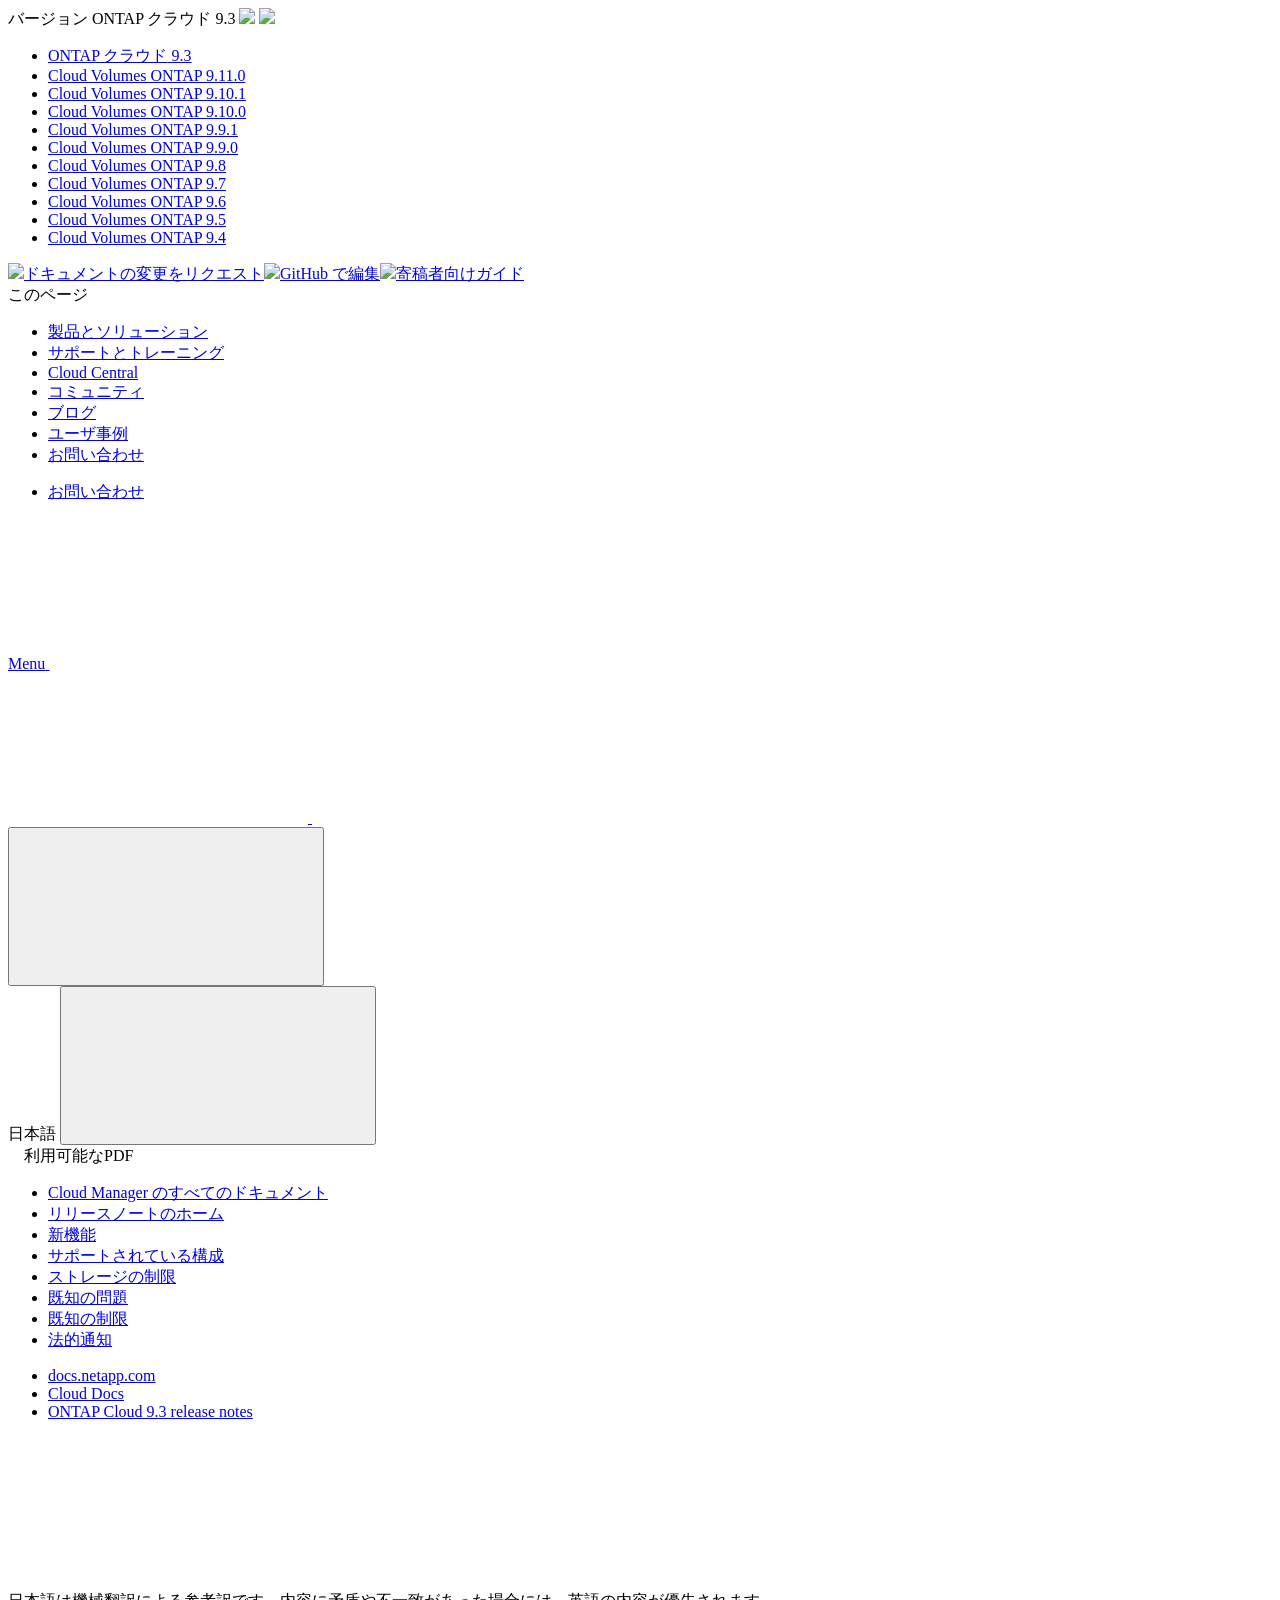
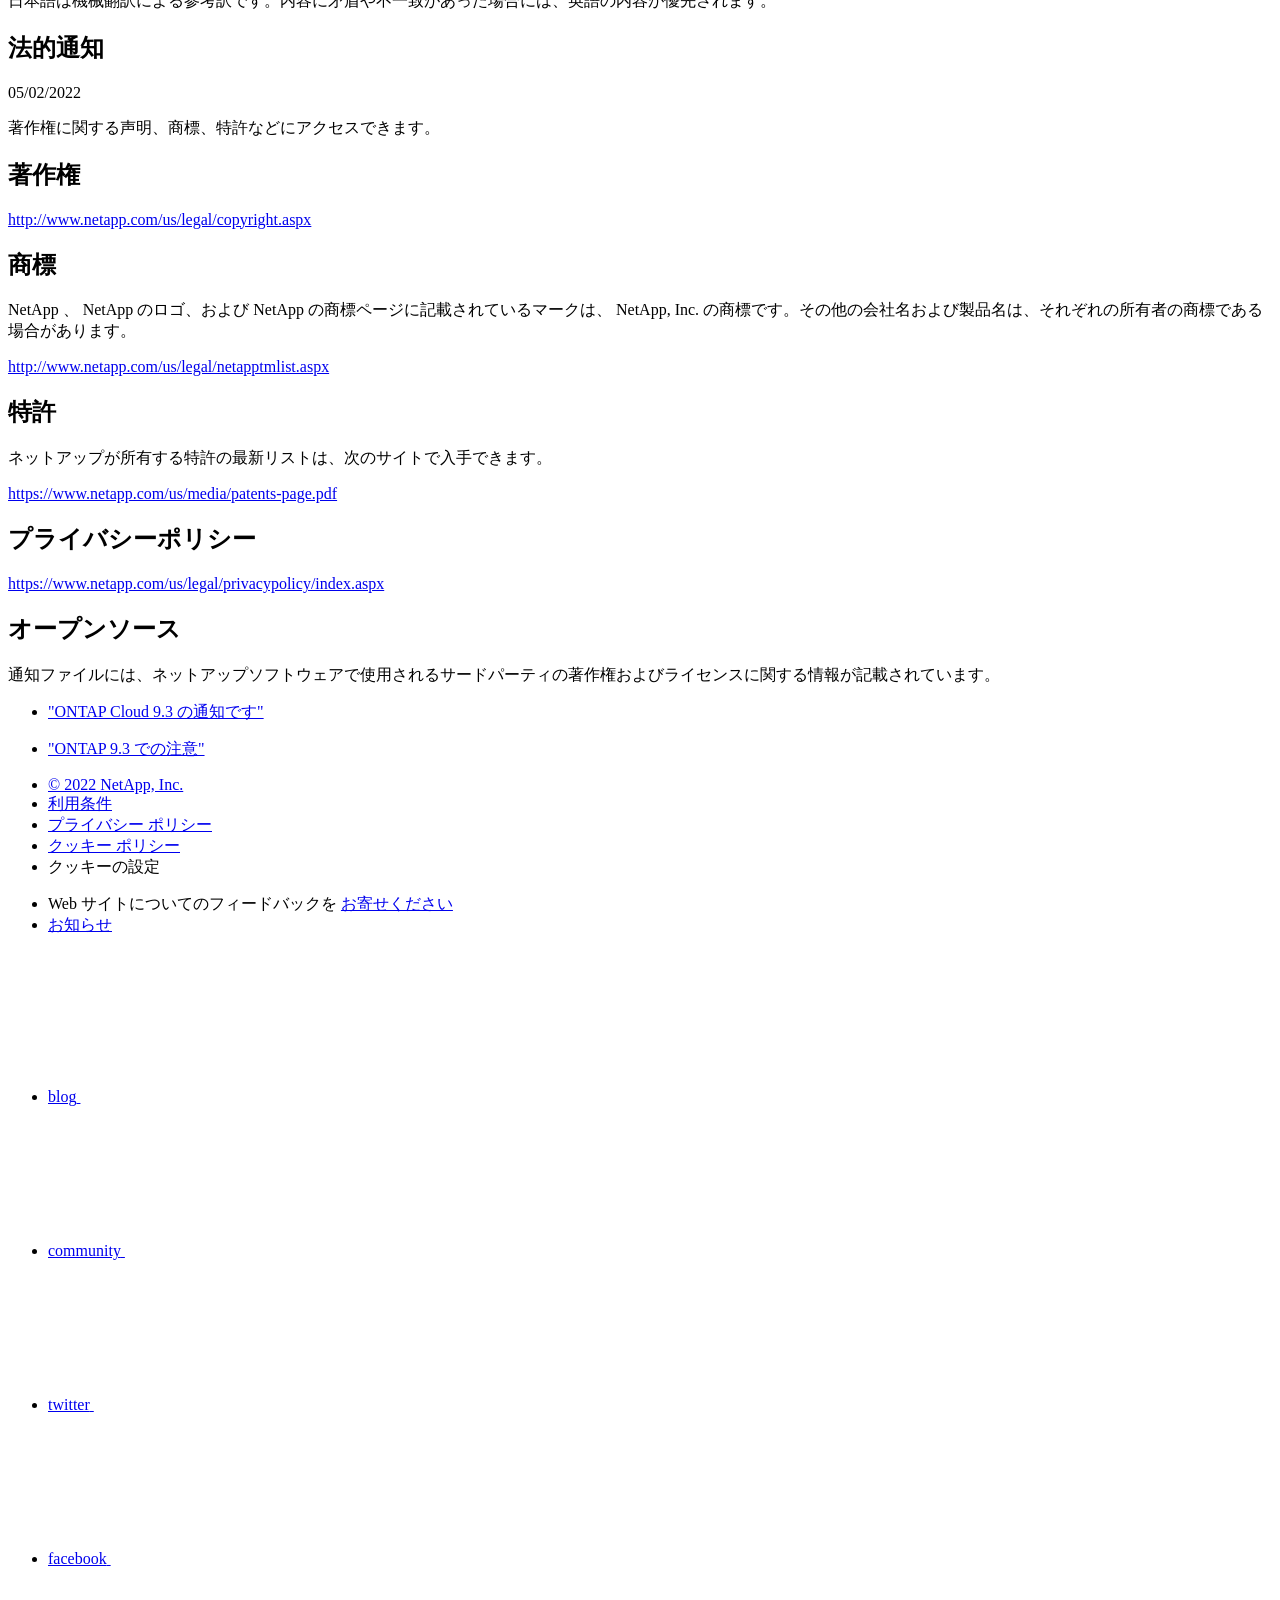
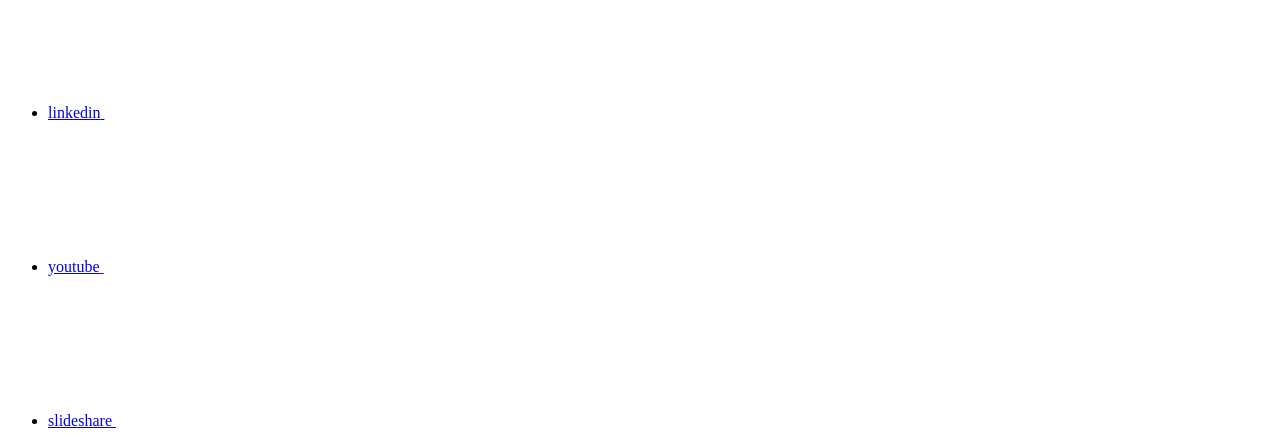
==== commit 5d684f34: "Deploying to gh-pages from  @ 34a55f6eb4b8faddc1055cd41b0ecd29ab91a03d 🚀" ====
--- a/legal-notices.html
+++ b/legal-notices.html
@@ -187,6 +187,13 @@
     <li>
       
       <a href="https://docs.netapp.com/ja-jp/cloud-volumes-ontap-relnotes/legal-notices.html" target="_self">
+        <span translate="no" class="notranslate"><span>Cloud Volumes ONTAP</span><span class="version"> 9.11.0</span></span>
+      </a>
+                     
+    </li>
+    <li>
+      
+      <a href="https://docs.netapp.com/ja-jp/cloud-volumes-ontap-9101-relnotes/legal-notices.html" target="_self">
         <span translate="no" class="notranslate"><span>Cloud Volumes ONTAP</span><span class="version"> 9.10.1</span></span>
       </a>
                      
@@ -372,13 +379,13 @@
           <ul class="n-menu__list">
             <li class="n-menu__list-column">
               <ul class="n-menu__list"><li class="n-menu__list-item n-menu__list-item--level-1">
+                  <a href="https://docs.netapp.com/us-en/cloud-volumes-ontap-93-relnotes/legal-notices.html" class="n-menu__header-text"><span translate="no" class="notranslate">English</span></a>
+                </li><li class="n-menu__list-item n-menu__list-item--level-1">
                   <a href="https://docs.netapp.com/ja-jp/cloud-volumes-ontap-93-relnotes/legal-notices.html" class="n-menu__header-text"><span translate="no" class="notranslate">日本語</span></a>
                 </li><li class="n-menu__list-item n-menu__list-item--level-1">
-                  <a href="https://docs.netapp.com/us-en/cloud-volumes-ontap-93-relnotes/legal-notices.html" class="n-menu__header-text"><span translate="no" class="notranslate">English</span></a>
+                  <a href="https://docs.netapp.com/ko-kr/cloud-volumes-ontap-93-relnotes/legal-notices.html" class="n-menu__header-text"><span translate="no" class="notranslate">한국어</span></a>
                 </li><li class="n-menu__list-item n-menu__list-item--level-1">
                   <a href="https://docs.netapp.com/zh-cn/cloud-volumes-ontap-93-relnotes/legal-notices.html" class="n-menu__header-text"><span translate="no" class="notranslate">简体中文</span></a>
-                </li><li class="n-menu__list-item n-menu__list-item--level-1">
-                  <a href="https://docs.netapp.com/ko-kr/cloud-volumes-ontap-93-relnotes/legal-notices.html" class="n-menu__header-text"><span translate="no" class="notranslate">한국어</span></a>
                 </li></ul>
             </li>
           </ul>
@@ -543,7 +550,7 @@
         </li>
         
         <li class="n-breadcrumb__list-item">
-          <a href="https://docs.netapp.com/ja-jp/cloud/">Cloud Docs</a>
+          <a href="https://docs.netapp.com/us-en/cloud/">Cloud Docs</a>
         </li>
         
 
@@ -581,7 +588,7 @@
 <p class="page-details">
   
     
-    <time datetime="2022-04-04 13:47:39 +0000">04/04/2022</time>
+    <time datetime="2022-05-02 22:38:04 +0000">05/02/2022</time>
     
   
 
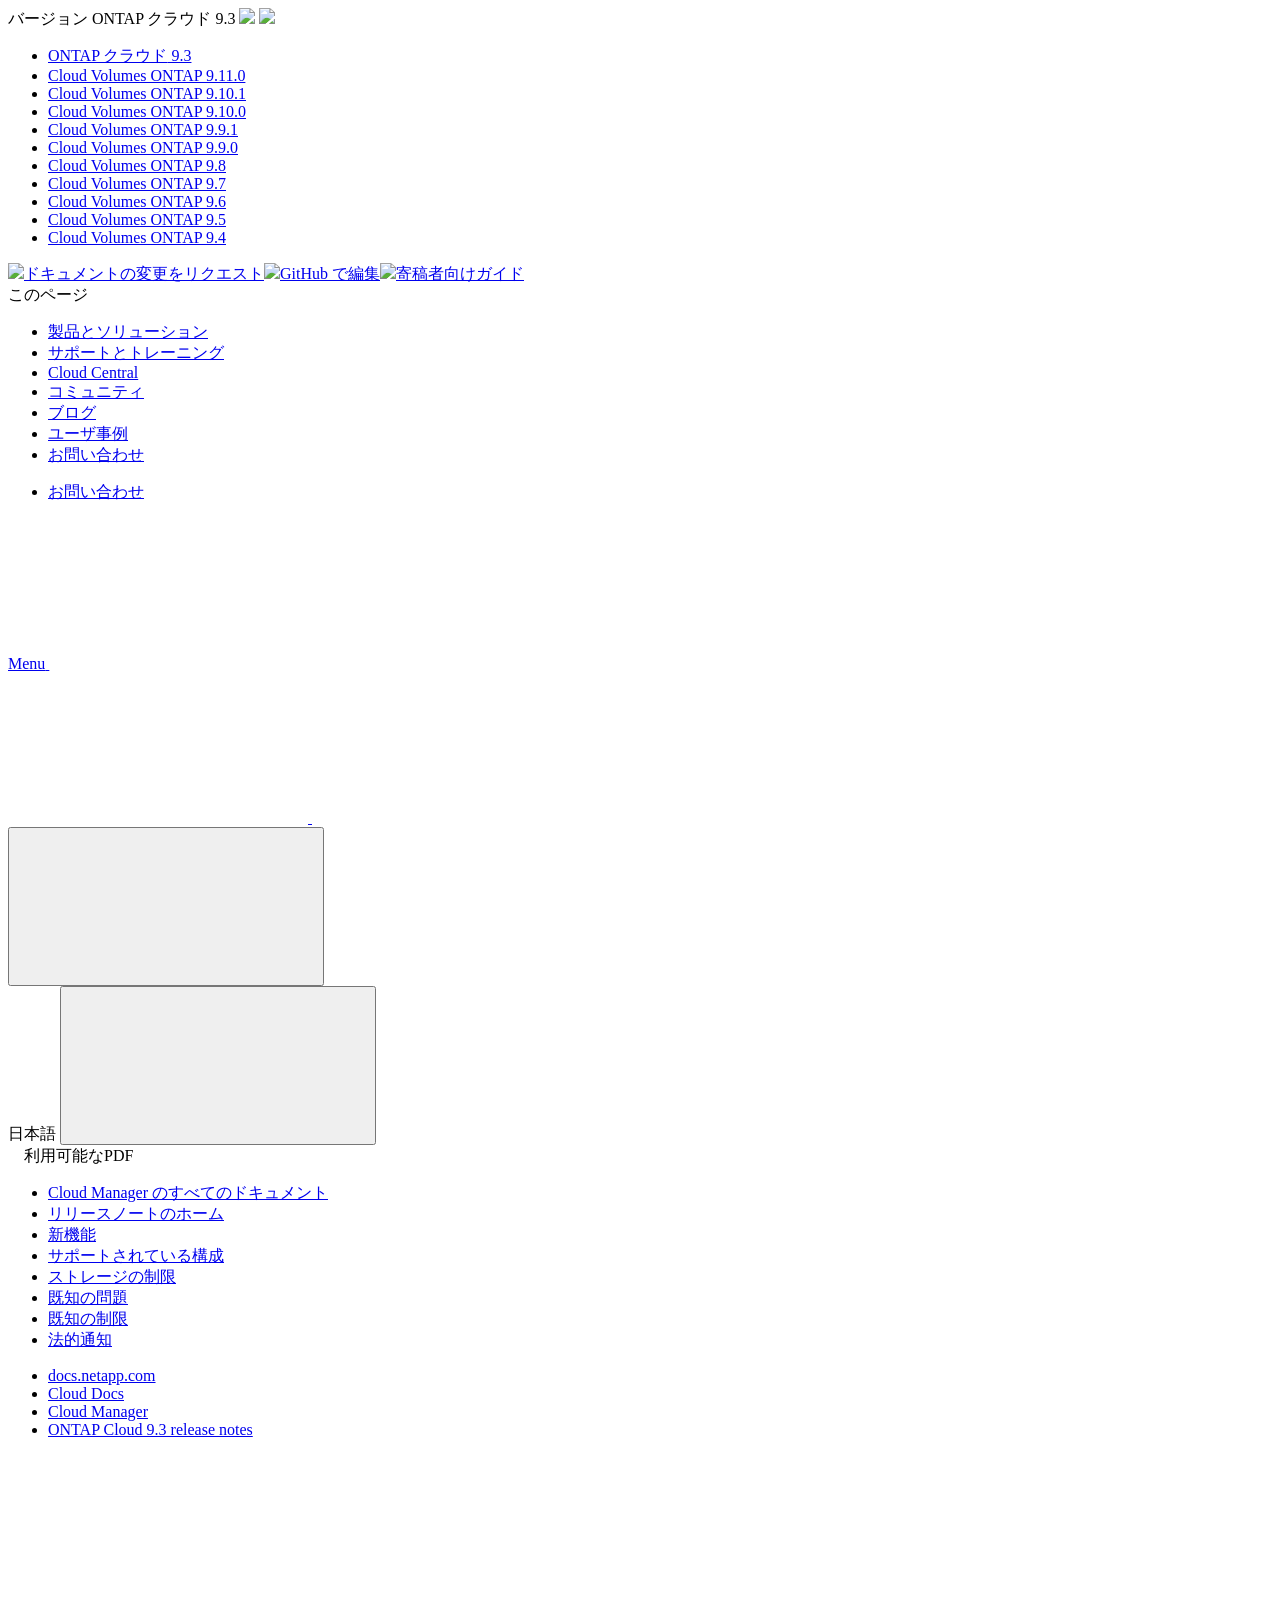
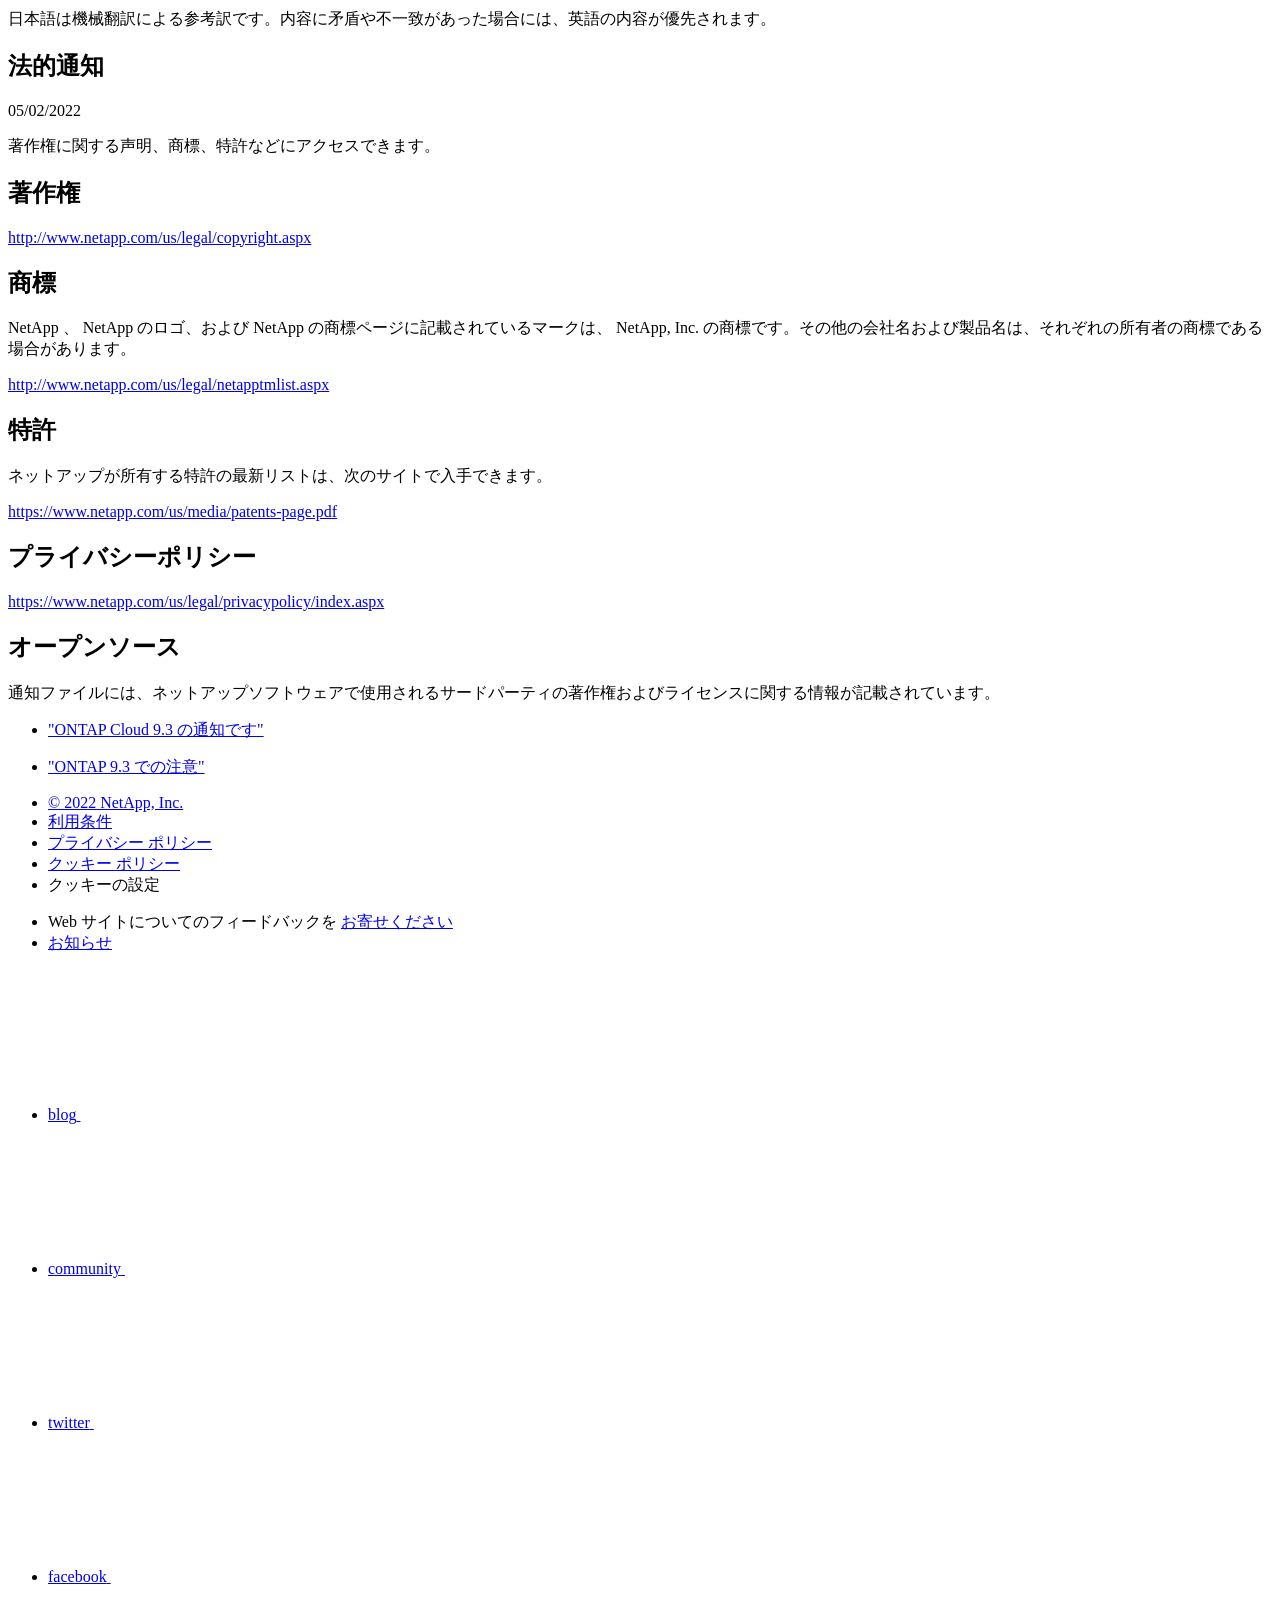
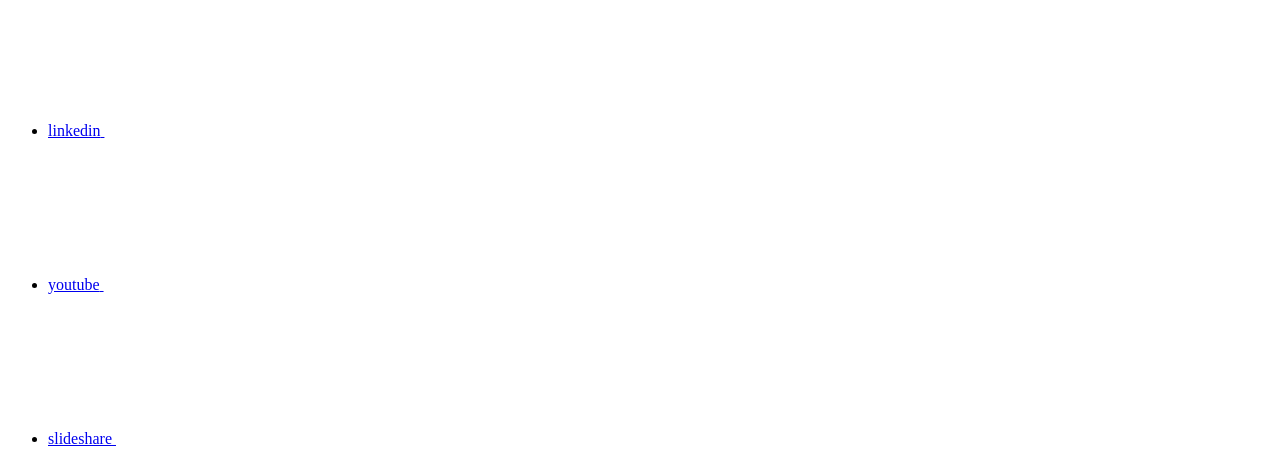
==== commit 1d760ba8: "Deploying to gh-pages from  @ f02e367bd0b9fe1817a108dcf3889426160ca433 🚀" ====
--- a/legal-notices.html
+++ b/legal-notices.html
@@ -386,6 +386,8 @@
                   <a href="https://docs.netapp.com/ko-kr/cloud-volumes-ontap-93-relnotes/legal-notices.html" class="n-menu__header-text"><span translate="no" class="notranslate">한국어</span></a>
                 </li><li class="n-menu__list-item n-menu__list-item--level-1">
                   <a href="https://docs.netapp.com/zh-cn/cloud-volumes-ontap-93-relnotes/legal-notices.html" class="n-menu__header-text"><span translate="no" class="notranslate">简体中文</span></a>
+                </li><li class="n-menu__list-item n-menu__list-item--level-1">
+                  <a href="https://docs.netapp.com/zh-tw/cloud-volumes-ontap-93-relnotes/legal-notices.html" class="n-menu__header-text"><span translate="no" class="notranslate">繁體中文</span></a>
                 </li></ul>
             </li>
           </ul>
@@ -555,6 +557,10 @@
         
 
         
+        <li class="n-breadcrumb__list-item">
+          <a href="https://docs.netapp.com/ja-jp/cloud-manager-family/">Cloud Manager</a>
+        </li>
+        
 
         <li class="n-breadcrumb__list-item">
           <a href="/ja-jp/cloud-volumes-ontap-93-relnotes/">ONTAP&nbsp;Cloud&nbsp;9.3&nbsp;release&nbsp;notes</a>
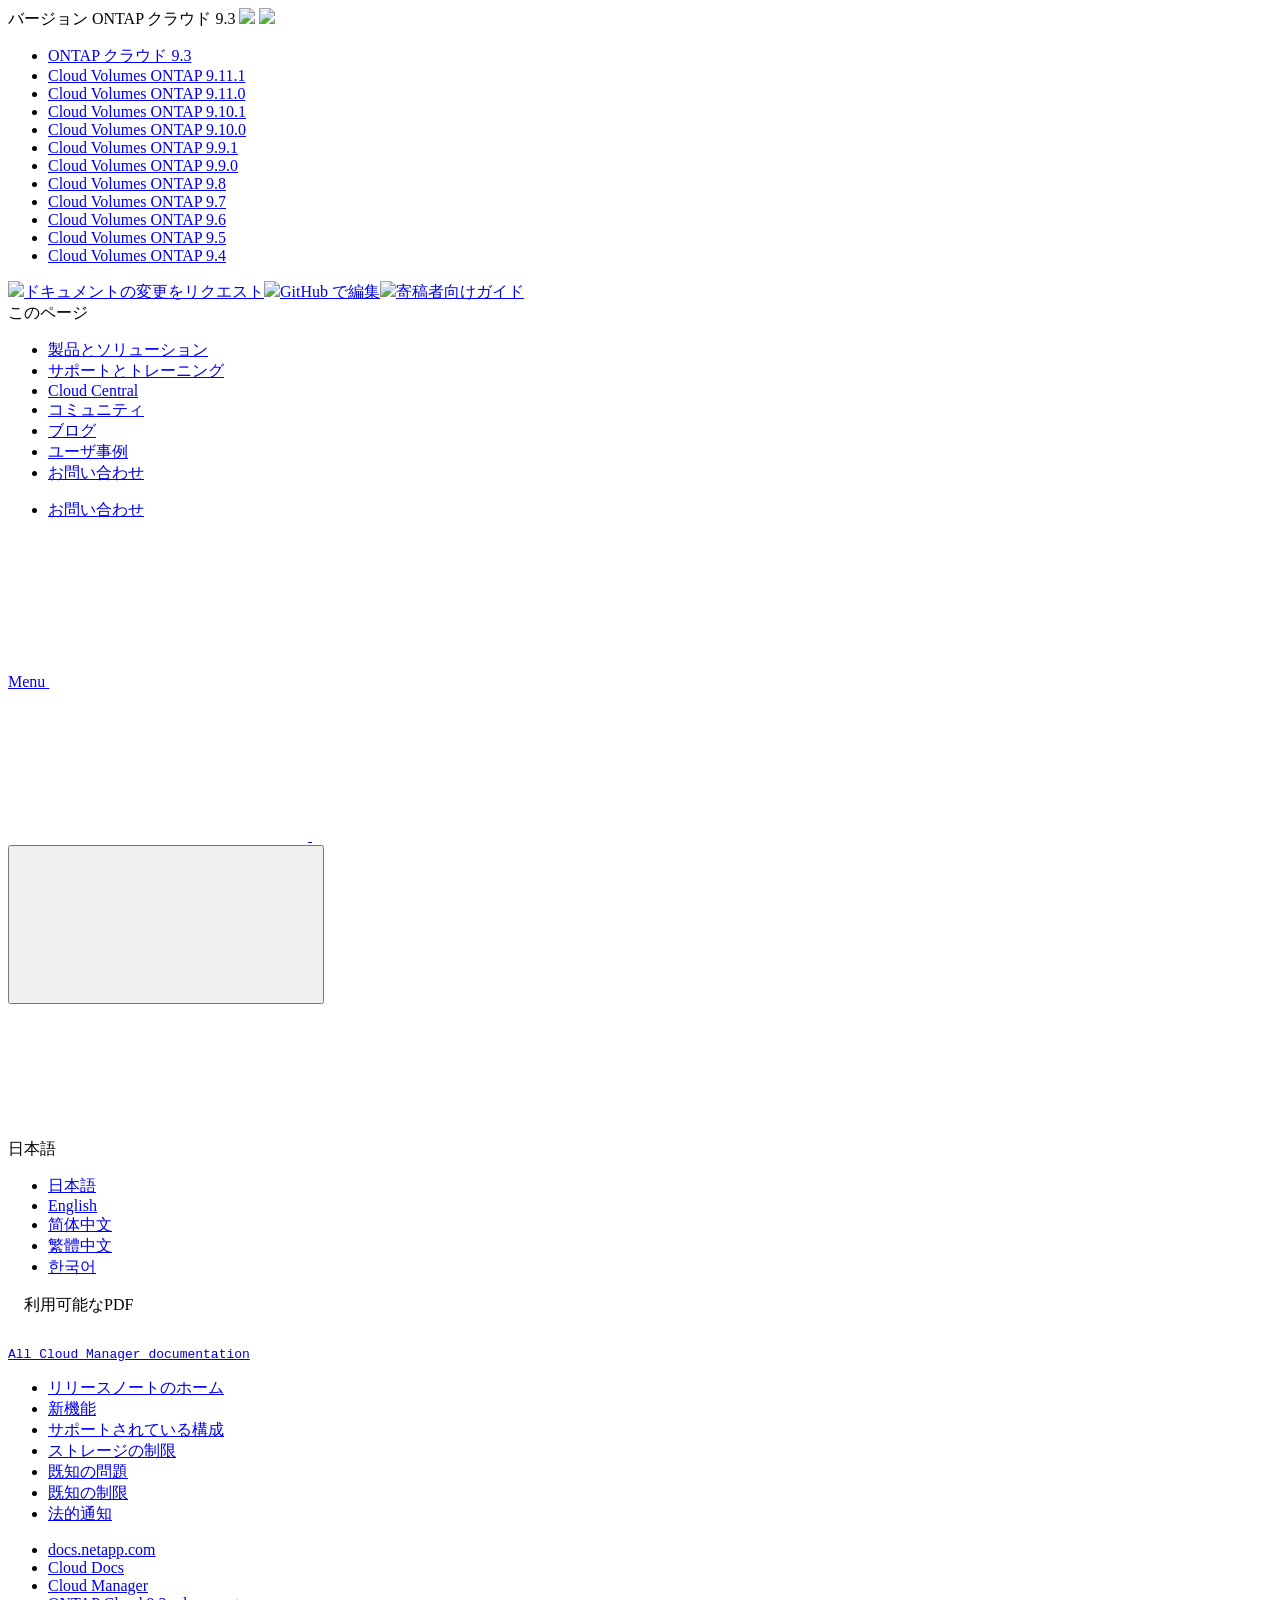
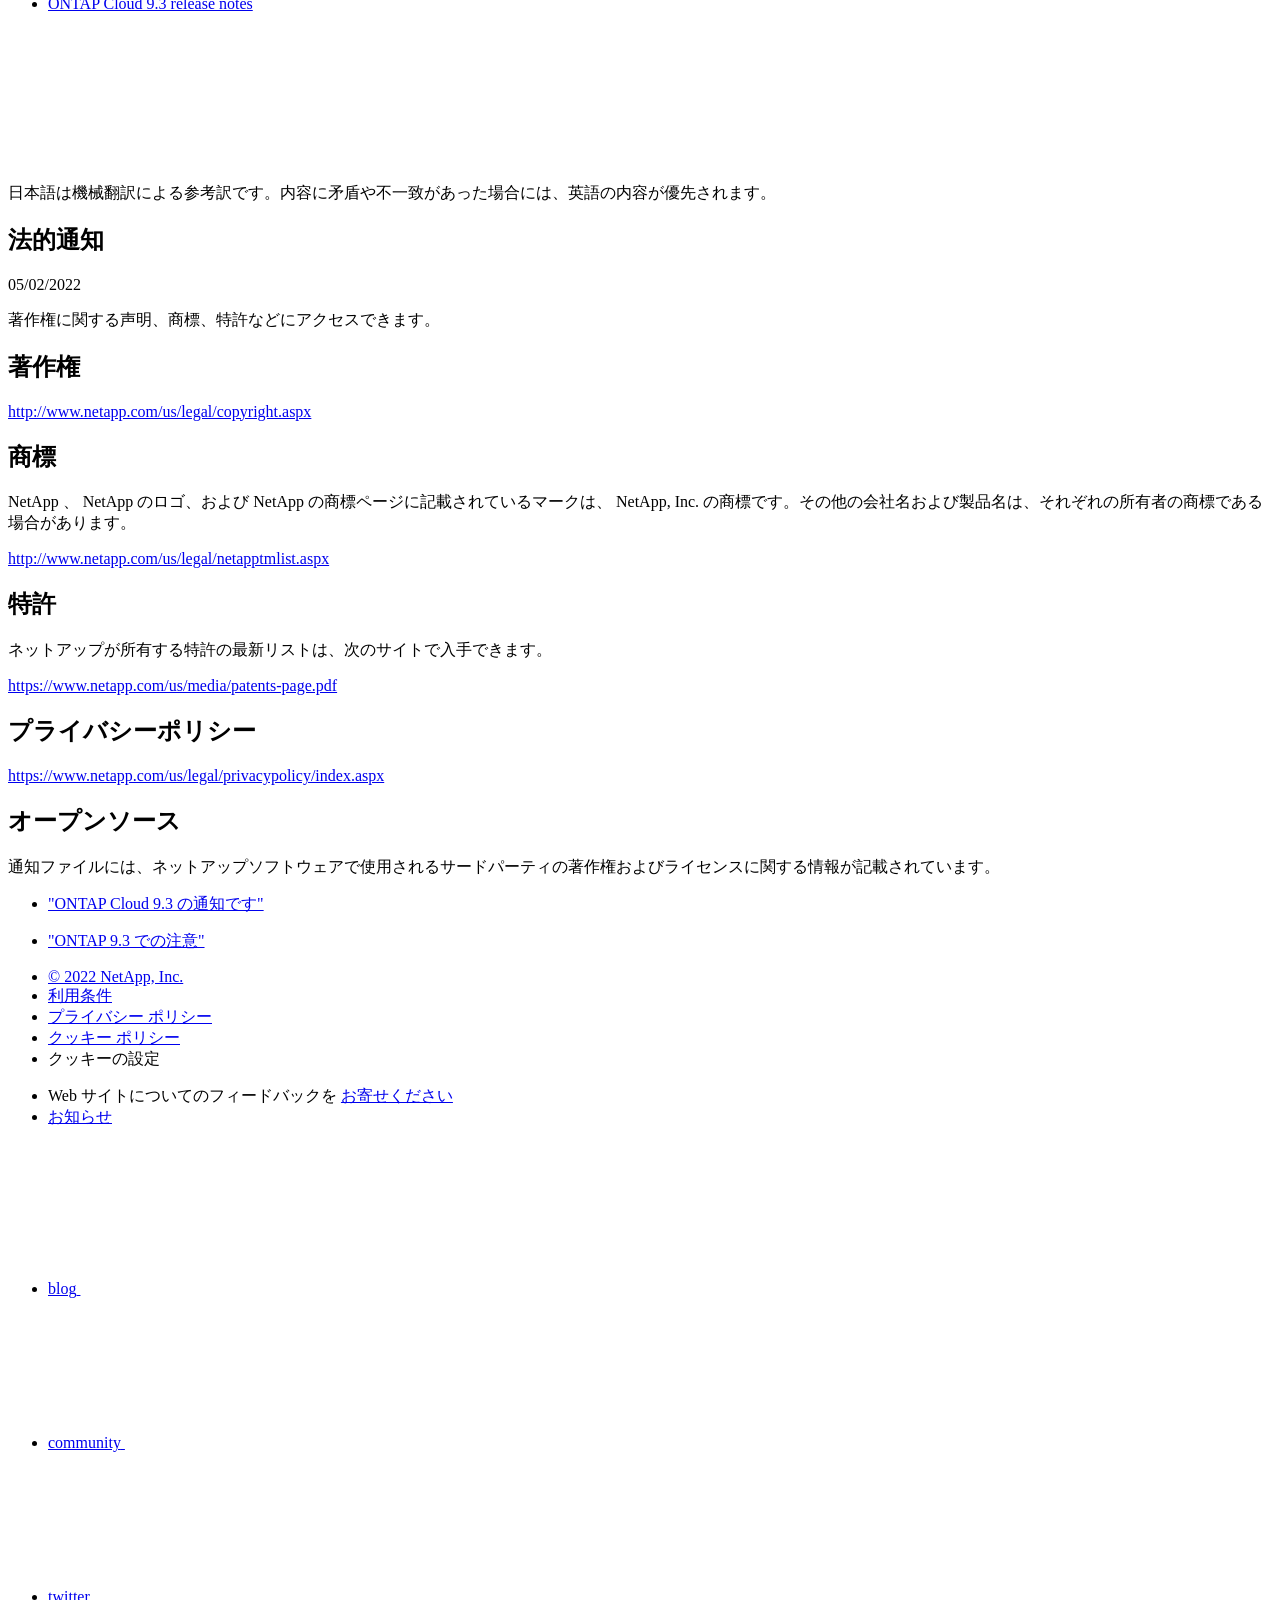
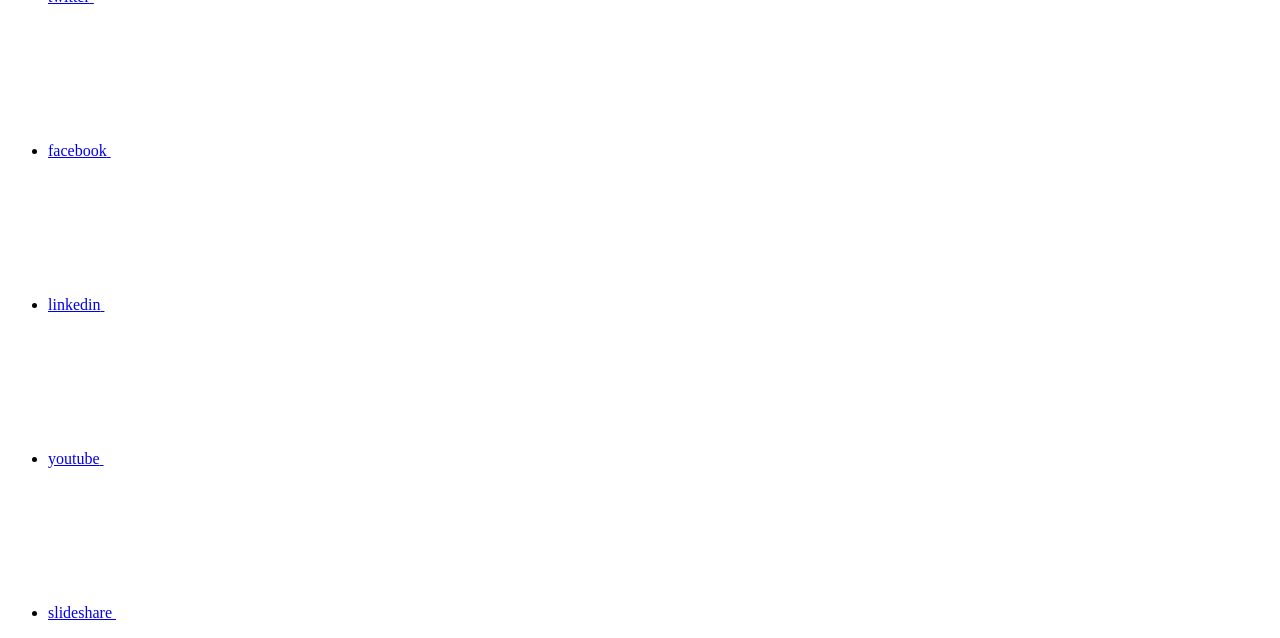
==== commit dcd956dc: "Deploying to gh-pages from  @ 5f1fa794ae1990010bd2e968a1ca228a9c89b828 🚀" ====
--- a/legal-notices.html
+++ b/legal-notices.html
@@ -187,6 +187,13 @@
     <li>
       
       <a href="https://docs.netapp.com/ja-jp/cloud-volumes-ontap-relnotes/legal-notices.html" target="_self">
+        <span translate="no" class="notranslate"><span>Cloud Volumes ONTAP</span><span class="version"> 9.11.1</span></span>
+      </a>
+                     
+    </li>
+    <li>
+      
+      <a href="https://docs.netapp.com/ja-jp/cloud-volumes-ontap-9110-relnotes/legal-notices.html" target="_self">
         <span translate="no" class="notranslate"><span>Cloud Volumes ONTAP</span><span class="version"> 9.11.0</span></span>
       </a>
                      
@@ -364,35 +371,27 @@
     </div>
   </div>
   <div class="n-property-bar__toolbar">
-    <!-- Start Language Selector --><div id="ie-i18n" class="n-property-bar__lang-selector">
-      <div id="ie-i18n-menu">
-      <span class="ie-i18n-lang">日本語</span>
-        <button class="ie-i18n-icon-container" type="button">
+    <!-- Start Language Selector --><div id="language-dropdown" class="custom-dropdown custom-dropdown-lang">
+      <div class="custom-dropdown-select custom-dropdown-select-lang">
+      <span class="lang-name">日本語</span>
           <svg class="n-globe__icon" aria-labelledby="title">
             <title>globe</title>
             <use xmlns:xlink="http://www.w3.org/1999/xlink" xlink:href="/ja-jp/cloud-volumes-ontap-93-relnotes/common/svg/sprite.svg#globe"></use>
           </svg>
         </button>
       </div>
-      <div id="n-property-navigation-bar__menu--language-selector" class="ie-i18n-results-container n-menu n-menu--v3 n-menu--is-active" style="display: none;">
-        <div class="n-language-selector-menu">
-          <ul class="n-menu__list">
-            <li class="n-menu__list-column">
-              <ul class="n-menu__list"><li class="n-menu__list-item n-menu__list-item--level-1">
-                  <a href="https://docs.netapp.com/us-en/cloud-volumes-ontap-93-relnotes/legal-notices.html" class="n-menu__header-text"><span translate="no" class="notranslate">English</span></a>
-                </li><li class="n-menu__list-item n-menu__list-item--level-1">
-                  <a href="https://docs.netapp.com/ja-jp/cloud-volumes-ontap-93-relnotes/legal-notices.html" class="n-menu__header-text"><span translate="no" class="notranslate">日本語</span></a>
-                </li><li class="n-menu__list-item n-menu__list-item--level-1">
-                  <a href="https://docs.netapp.com/ko-kr/cloud-volumes-ontap-93-relnotes/legal-notices.html" class="n-menu__header-text"><span translate="no" class="notranslate">한국어</span></a>
-                </li><li class="n-menu__list-item n-menu__list-item--level-1">
-                  <a href="https://docs.netapp.com/zh-cn/cloud-volumes-ontap-93-relnotes/legal-notices.html" class="n-menu__header-text"><span translate="no" class="notranslate">简体中文</span></a>
-                </li><li class="n-menu__list-item n-menu__list-item--level-1">
-                  <a href="https://docs.netapp.com/zh-tw/cloud-volumes-ontap-93-relnotes/legal-notices.html" class="n-menu__header-text"><span translate="no" class="notranslate">繁體中文</span></a>
-                </li></ul>
-            </li>
-          </ul>
-        </div>
-      </div>
+
+      <ul class="custom-dropdown-menu"><li>
+          <a href="https://docs.netapp.com/ja-jp/cloud-volumes-ontap-93-relnotes/legal-notices.html" target="_self"><span translate="no" class="notranslate">日本語</span></a>
+        </li><li>
+          <a href="https://docs.netapp.com/us-en/cloud-volumes-ontap-93-relnotes/legal-notices.html" target="_self"><span translate="no" class="notranslate">English</span></a>
+        </li><li>
+          <a href="https://docs.netapp.com/zh-cn/cloud-volumes-ontap-93-relnotes/legal-notices.html" target="_self"><span translate="no" class="notranslate">简体中文</span></a>
+        </li><li>
+          <a href="https://docs.netapp.com/zh-tw/cloud-volumes-ontap-93-relnotes/legal-notices.html" target="_self"><span translate="no" class="notranslate">繁體中文</span></a>
+        </li><li>
+          <a href="https://docs.netapp.com/ko-kr/cloud-volumes-ontap-93-relnotes/legal-notices.html" target="_self"><span translate="no" class="notranslate">한국어</span></a>
+        </li></ul>
     </div><!-- End Language Selector -->
 
     <div class="n-property-bar__cta"></div>
@@ -447,8 +446,6 @@
         
         <a target="_blank" href="/ja-jp/cloud-volumes-ontap-93-relnotes/pdfs/fullsite-sidebar/ONTAP_Cloud_9_3_リリースノート.pdf" >
           <img src="/ja-jp/cloud-volumes-ontap-93-relnotes/images/pdf.png" width="16" height="16"/>このドキュメントサイトのPDF</a>
-
-
 
 
 
@@ -508,10 +505,10 @@
     $("#toggleContainerPdf").toggle('display');
     $(".n-pdf-body-container .zip-pdf-link-container").toggle('display');
   });
-</script><div class="sidebar-nav-container">
-  <ul id="mysidebar" class="nav"><li class=" "><a class="na-navbar-padding" href="https://docs.netapp.com/us-en/cloud-manager-family">
-        Cloud Manager のすべてのドキュメント
-      </a></li><li class=" "><a class="na-navbar-padding" href="/ja-jp/cloud-volumes-ontap-93-relnotes/index.html">
+</script><div class="prod-nav" id="product-nav">
+  <a target="_self" class="prod-fam-nav" href="https://docs.netapp.com/ja-jp/cloud-manager-family/"><img src="/ja-jp/cloud-volumes-ontap-93-relnotes/images/left_arrow.png" alt=""><pre>All Cloud Manager documentation</pre></a>
+</div><div class="sidebar-nav-container" id="mysidebardiv">
+  <ul id="mysidebar" class="nav"><li class=" "><a class="na-navbar-padding" href="/ja-jp/cloud-volumes-ontap-93-relnotes/index.html">
         リリースノートのホーム
       </a></li><li class=" "><a class="na-navbar-padding" href="/ja-jp/cloud-volumes-ontap-93-relnotes/reference-new.html">
         新機能
@@ -810,4 +807,5 @@
     </script>
     <script src='/ja-jp/cloud-volumes-ontap-93-relnotes/js/www-ntap.js'></script>
     <script src='/ja-jp/cloud-volumes-ontap-93-relnotes/js/tabbed-blocks.js'></script>
+    <script src='/ja-jp/cloud-volumes-ontap-93-relnotes/js/sidebar.js'></script>
   </body></html>
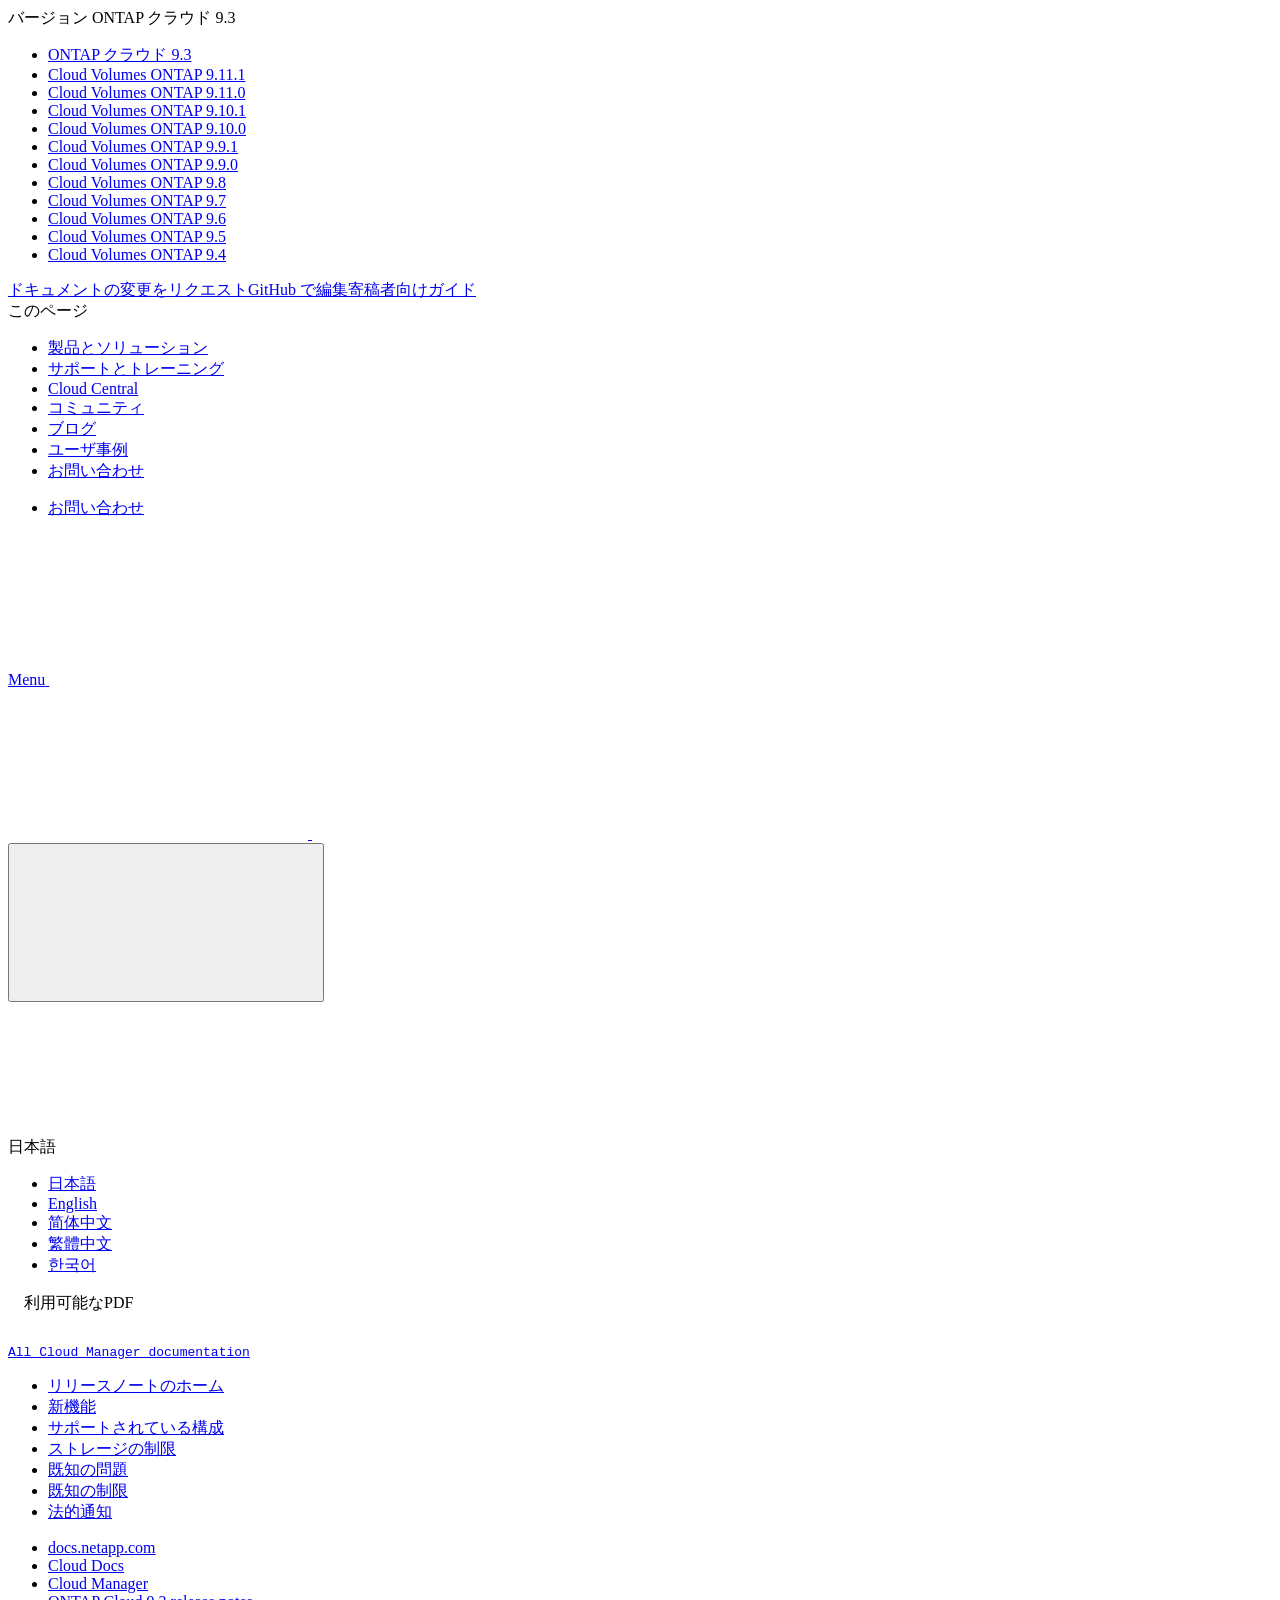
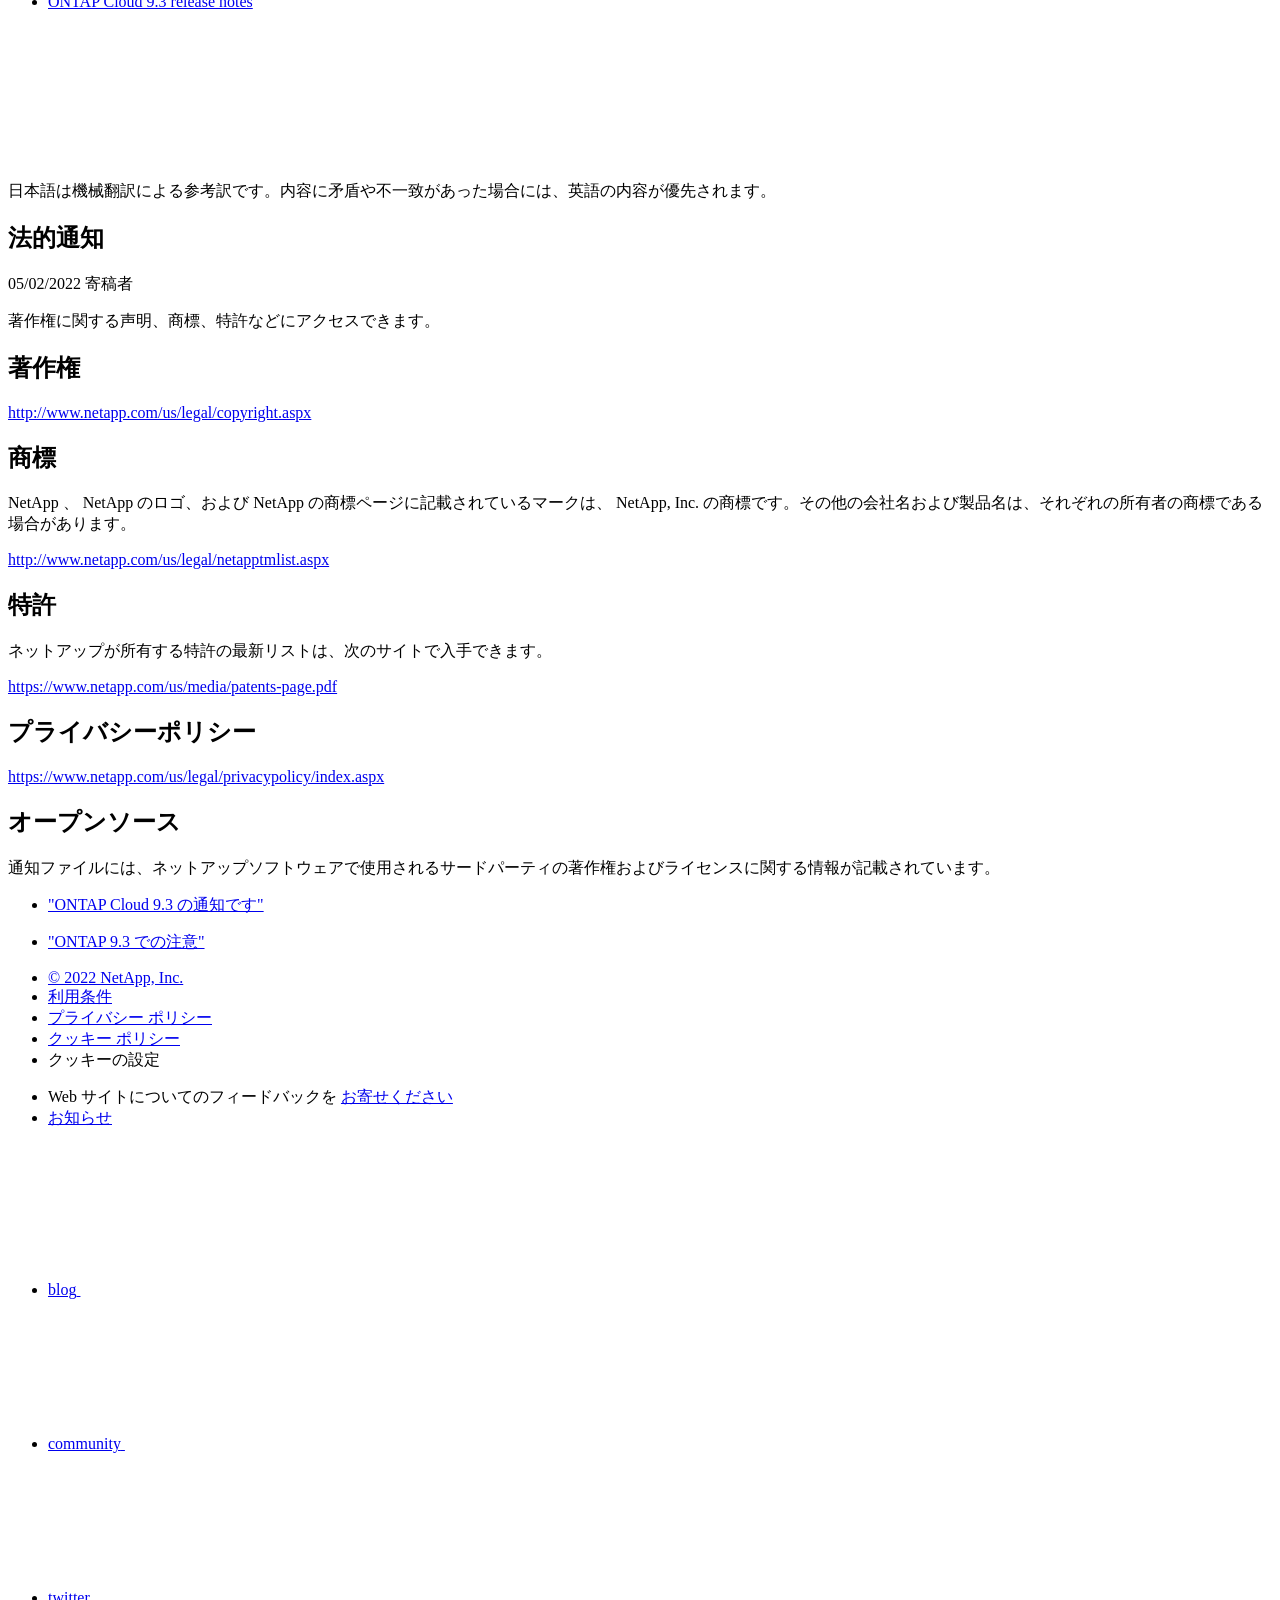
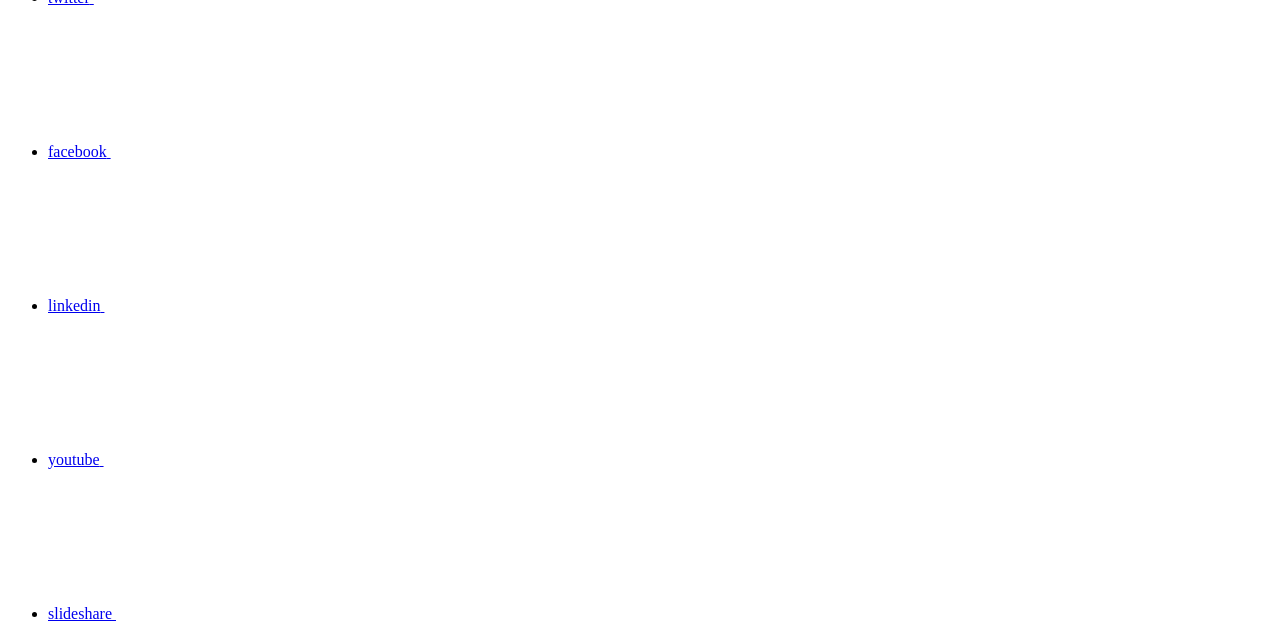
==== commit 2d61acfb: "Deploying to gh-pages from  @ f3a70694e6b2e24e5a1658cbb017ce030a4f4798 🚀" ====
--- a/legal-notices.html
+++ b/legal-notices.html
@@ -173,8 +173,8 @@
   <div class="custom-dropdown-select unselected" title="ONTAP クラウド 9.3">
     <label>バージョン</label>
     <span translate="no" class="notranslate">ONTAP クラウド 9.3</span>
-    <img src="/ja-jp/cloud-volumes-ontap-93-relnotes/images/chevron_up.svg" class="custom-icon chevrondown invisible" />
-    <img src="/ja-jp/cloud-volumes-ontap-93-relnotes/images/chevron_down.svg" class="custom-icon chevronup" />
+    <img src="/ja-jp/cloud-volumes-ontap-93-relnotes/images/chevron_up.svg" alt="" class="custom-icon chevrondown invisible" />
+    <img src="/ja-jp/cloud-volumes-ontap-93-relnotes/images/chevron_down.svg" alt="" class="custom-icon chevronup" />
   </div>
 
   <ul class="custom-dropdown-menu"><li>
@@ -263,7 +263,7 @@
     </li>
     
   </ul>
-</div><div class="page-nav-contribute"><a target="_blank" href="https://github.com/NetAppDocs/cloud-volumes-ontap-93-relnotes/issues/new?body=Page%3A%20[法的通知](https://docs.netapp.com/ja-jp/cloud-volumes-ontap-93-relnotes/legal-notices.html)" class="page-nav-contribute-link" role="button"><img src="/ja-jp/cloud-volumes-ontap-93-relnotes/images/discuss-sm.svg" class="github-icon" />ドキュメントの変更をリクエスト</a><a target="_blank" href="https://github.com/NetAppDocs/cloud-volumes-ontap-93-relnotes/blob/main/legal-notices.adoc" class="page-nav-contribute-link" role="button"><img src="/ja-jp/cloud-volumes-ontap-93-relnotes/images/edit-sm.svg" class="github-icon" />GitHub で編集</a><a target="_blank" href="https://docs.netapp.com/us-en/contribute/" class="page-nav-contribute-link"  ><img src="/ja-jp/cloud-volumes-ontap-93-relnotes/images/article-sm.svg" class="github-icon" />寄稿者向けガイド</a></div>
+</div><div class="page-nav-contribute"><a target="_blank" href="https://github.com/NetAppDocs/cloud-volumes-ontap-93-relnotes/issues/new?body=Page%3A%20[法的通知](https://docs.netapp.com/ja-jp/cloud-volumes-ontap-93-relnotes/legal-notices.html)" class="page-nav-contribute-link" role="button"><img src="/ja-jp/cloud-volumes-ontap-93-relnotes/images/discuss-sm.svg" alt="" class="github-icon" />ドキュメントの変更をリクエスト</a><a target="_blank" href="https://github.com/NetAppDocs/cloud-volumes-ontap-93-relnotes/blob/main/legal-notices.adoc" class="page-nav-contribute-link" role="button"><img src="/ja-jp/cloud-volumes-ontap-93-relnotes/images/edit-sm.svg" alt="" class="github-icon" />GitHub で編集</a><a target="_blank" href="https://docs.netapp.com/us-en/contribute/" class="page-nav-contribute-link"  ><img src="/ja-jp/cloud-volumes-ontap-93-relnotes/images/article-sm.svg" alt="" class="github-icon" />寄稿者向けガイド</a></div>
     <div class="page-nav-container">
       <nav class="page-nav-fixed">
         <div class="page-nav-title">このページ</div>
@@ -352,11 +352,13 @@
           <div id="react-search" 
           data-search-html="/ja-jp/cloud-volumes-ontap-93-relnotes/search.html"
           data-type="widget" 
-          data-placeholder="ドキュメントを検索" 
-          data-no-results-found="{query}に該当する結果はありません" 
-          data-did-you-mean="{suggestion} を検索" 
-          data-no-results-found-did-you-mean="{query} に該当する結果はありません。{suggestion} の間違いではありませんか?" 
-          data-results-found="{hitCount} 件見つかりました"  
+          data-placeholder="ドキュメントを検索"
+          data-no-results-found="{query}に該当する結果はありません"
+          data-did-you-mean="{suggestion} を検索"
+          data-no-results-found-did-you-mean="{query} に該当する結果はありません。{suggestion} の間違いではありませんか?"
+          data-results-found="{hitCount} 件見つかりました"
+          data-error-message="We're sorry, an issue occurred when fetching your results. Please try again."
+          data-error-reset="Reset Search"
           data-sk-es-pf-indexes=""
           data-flavor=""></div>
           <button class="n-property-bar__search-toggle-button" type="button">
@@ -435,7 +437,7 @@
   <div class="col-md-3" id="sidebar-height">
       <div class="n-pdf-header">
   <a id="toggleButtonPdf" class="n-pdf-button" type="button">
-    <img src="/ja-jp/cloud-volumes-ontap-93-relnotes/images/pdf.png" width="16" height="16"/>利用可能なPDF<span>
+    <img src="/ja-jp/cloud-volumes-ontap-93-relnotes/images/pdf.png" alt="" width="16" height="16"/>利用可能なPDF<span>
     </span>
   </a>
 </div>
@@ -445,34 +447,26 @@
         
         
         <a target="_blank" href="/ja-jp/cloud-volumes-ontap-93-relnotes/pdfs/fullsite-sidebar/ONTAP_Cloud_9_3_リリースノート.pdf" >
-          <img src="/ja-jp/cloud-volumes-ontap-93-relnotes/images/pdf.png" width="16" height="16"/>このドキュメントサイトのPDF</a>
-
-
-
-
-
-
-
-
-
-
-
-
-    <ul class="subfolders" style="display:none;"><li class="active pdf-hide">
-  <a target="_blank" href="/ja-jp/cloud-volumes-ontap-93-relnotes/pdfs/pages/legal-notices.pdf" >
-    <img src="/ja-jp/cloud-volumes-ontap-93-relnotes/images/pdf.png" width="16" height="16"/>
-    PDF of this page
-  </a>
-</li>
-
-</ul>
-  
-
+          <img src="/ja-jp/cloud-volumes-ontap-93-relnotes/images/pdf.png" alt="" width="16" height="16"/>このドキュメントサイトのPDF</a>
+
+
+
+
+
+
+
+
+
+
+
+
+    <ul class="subfolders" id="pdf-remove" style="display:none;"><li class="active"></li></ul>
+  
 
 </li></ul>
   <div class="zip-pdf-link-container" style="display: none;">   
     <a href="#" id="zipPdf">
-      <img src="/ja-jp/cloud-volumes-ontap-93-relnotes/images/pdf-zip.png" width="16" height="16"/>
+      <img src="/ja-jp/cloud-volumes-ontap-93-relnotes/images/pdf-zip.png" alt="" width="16" height="16"/>
       <pre>個別のPDFドキュメントのコレクション<span class="zip-size"></span></pre>
     </a><div id="zip-link-popup" class="hide">
     <div class="inner-modal">
@@ -595,6 +589,9 @@
     
   
 
+<span>寄稿者
+</span>
+
 
 </p>
 
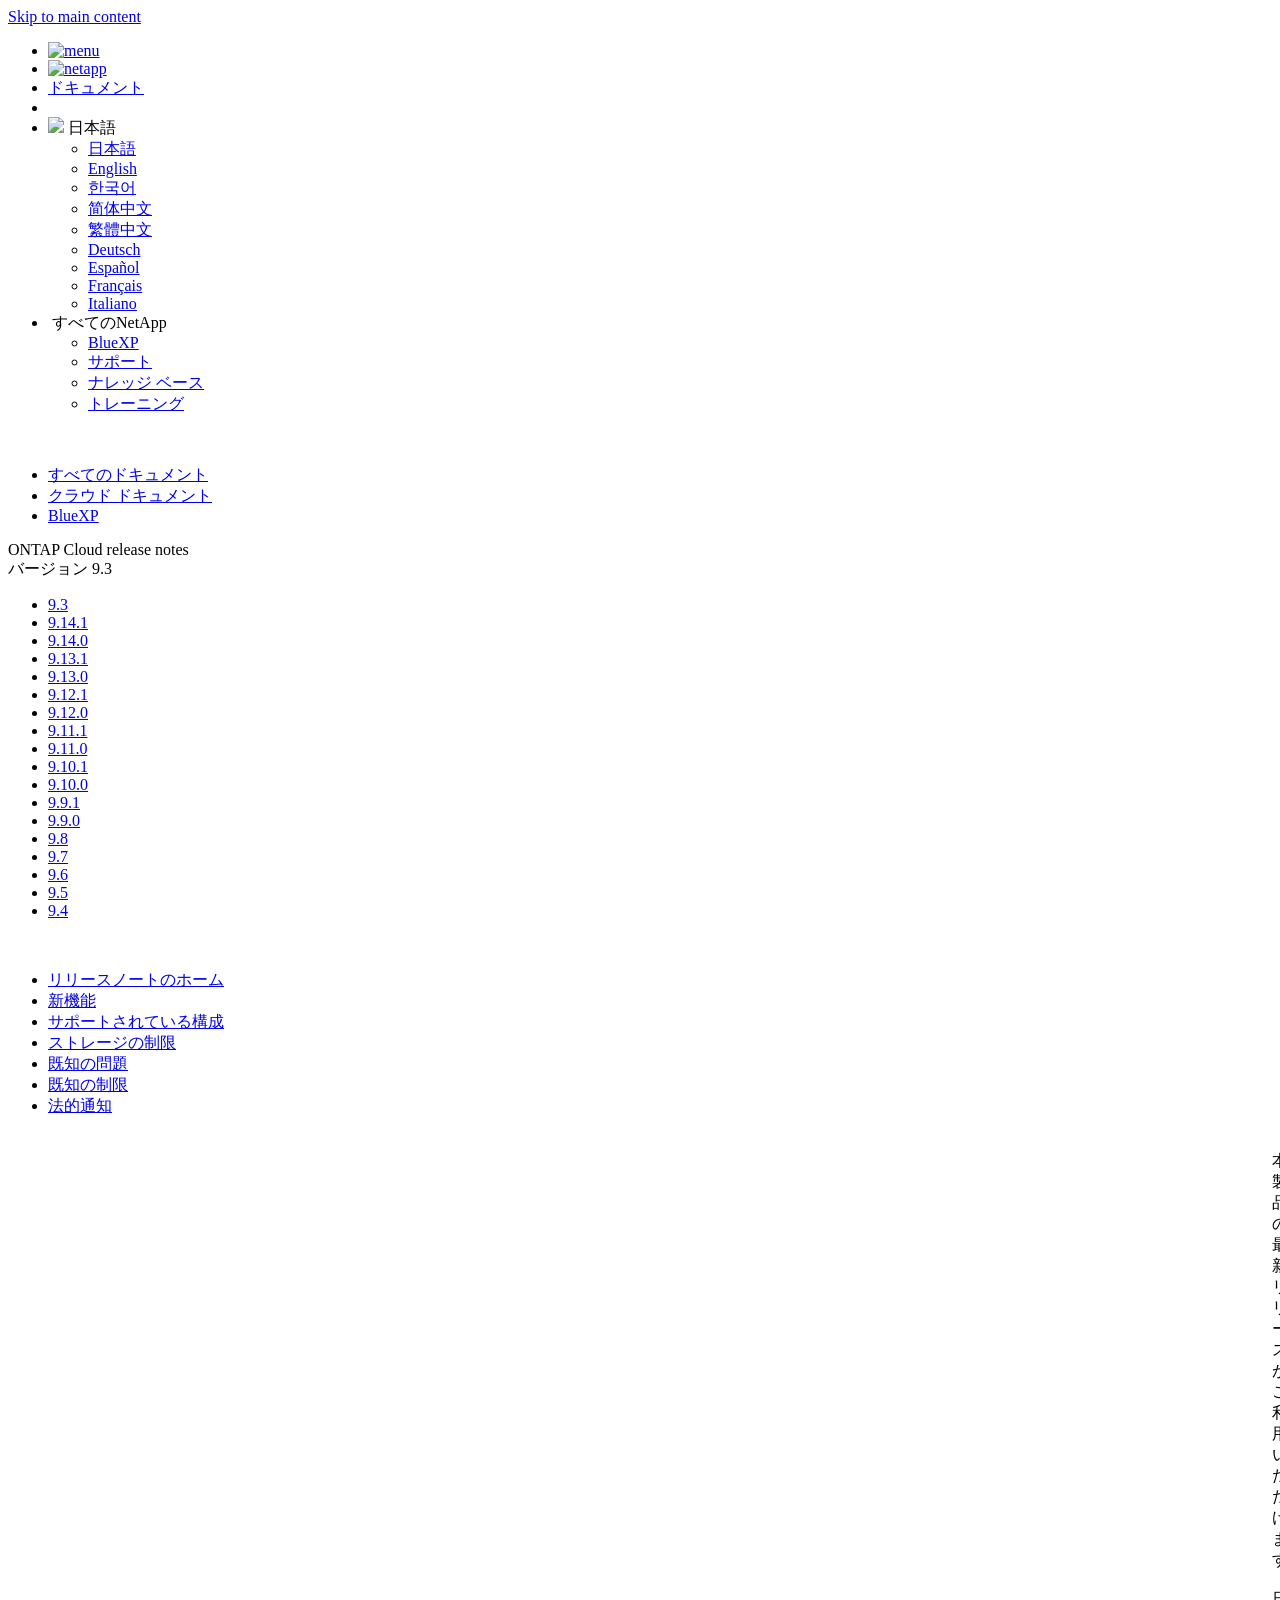
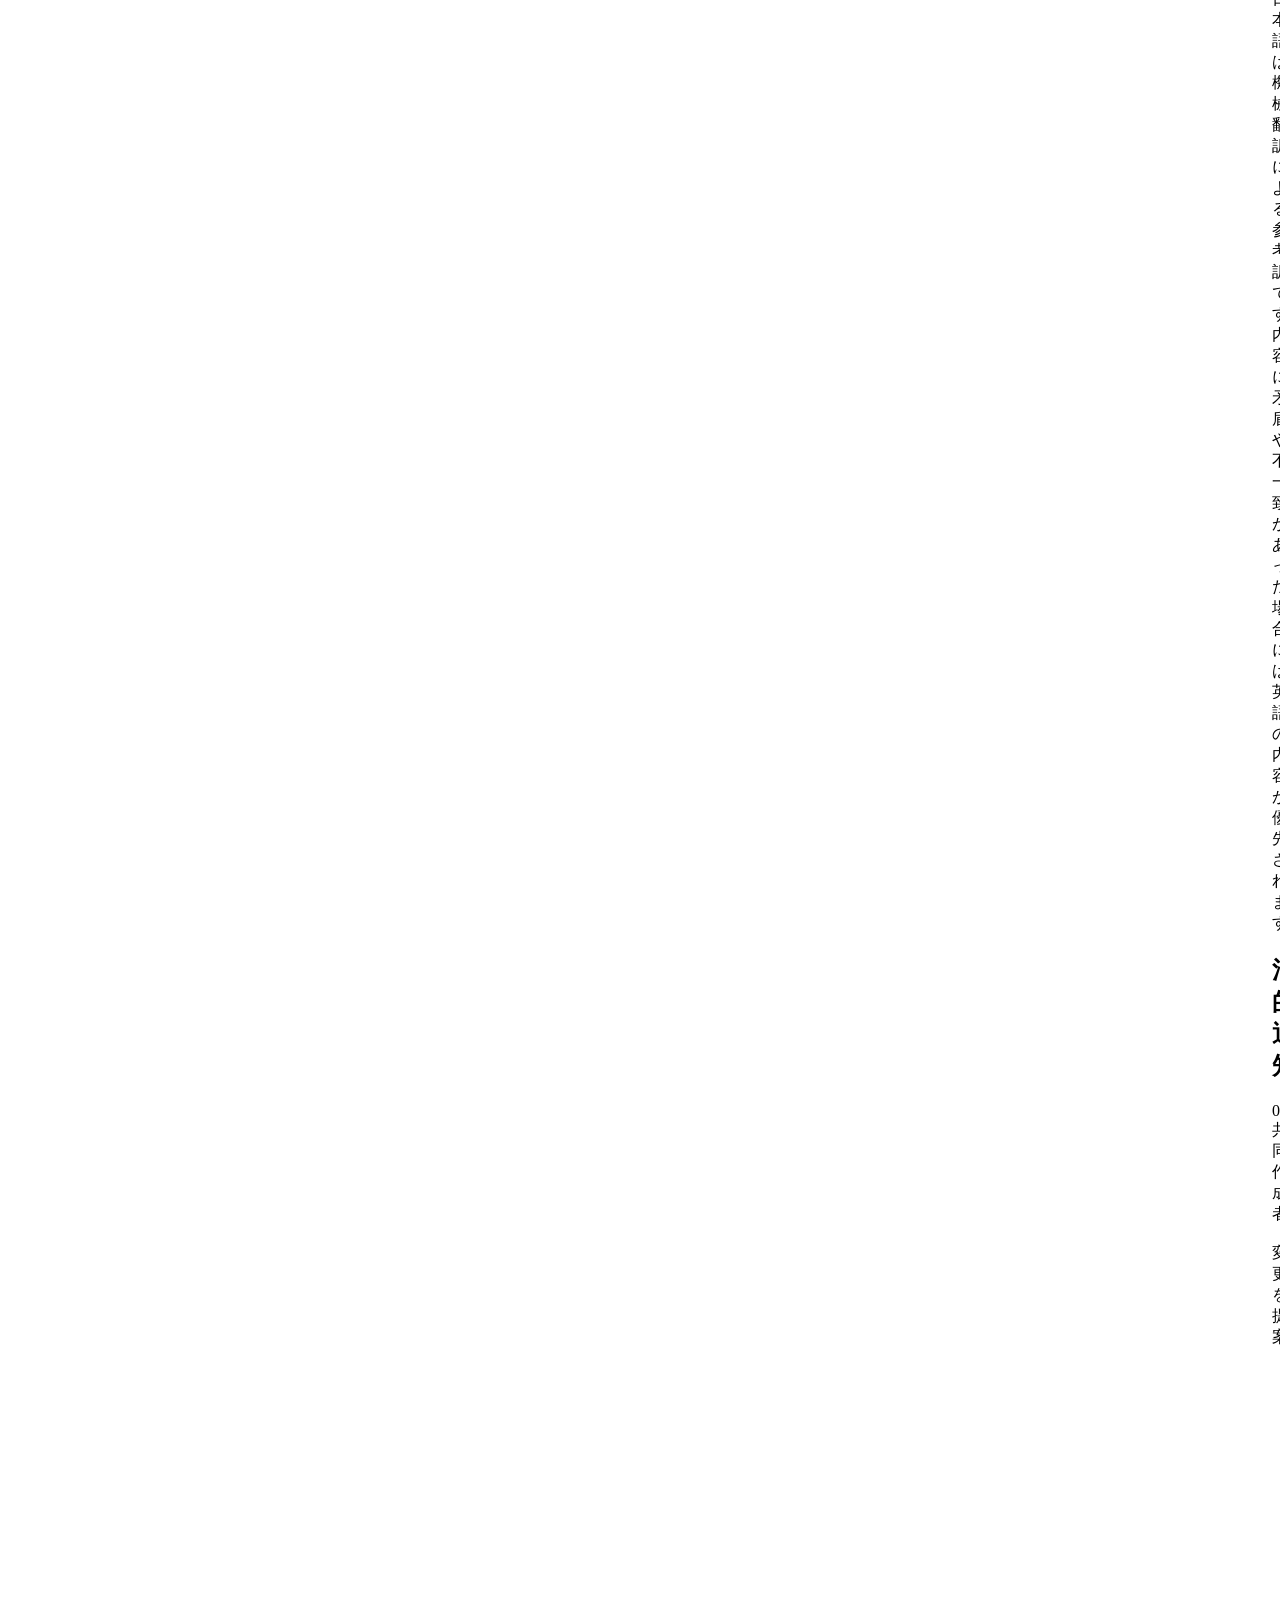
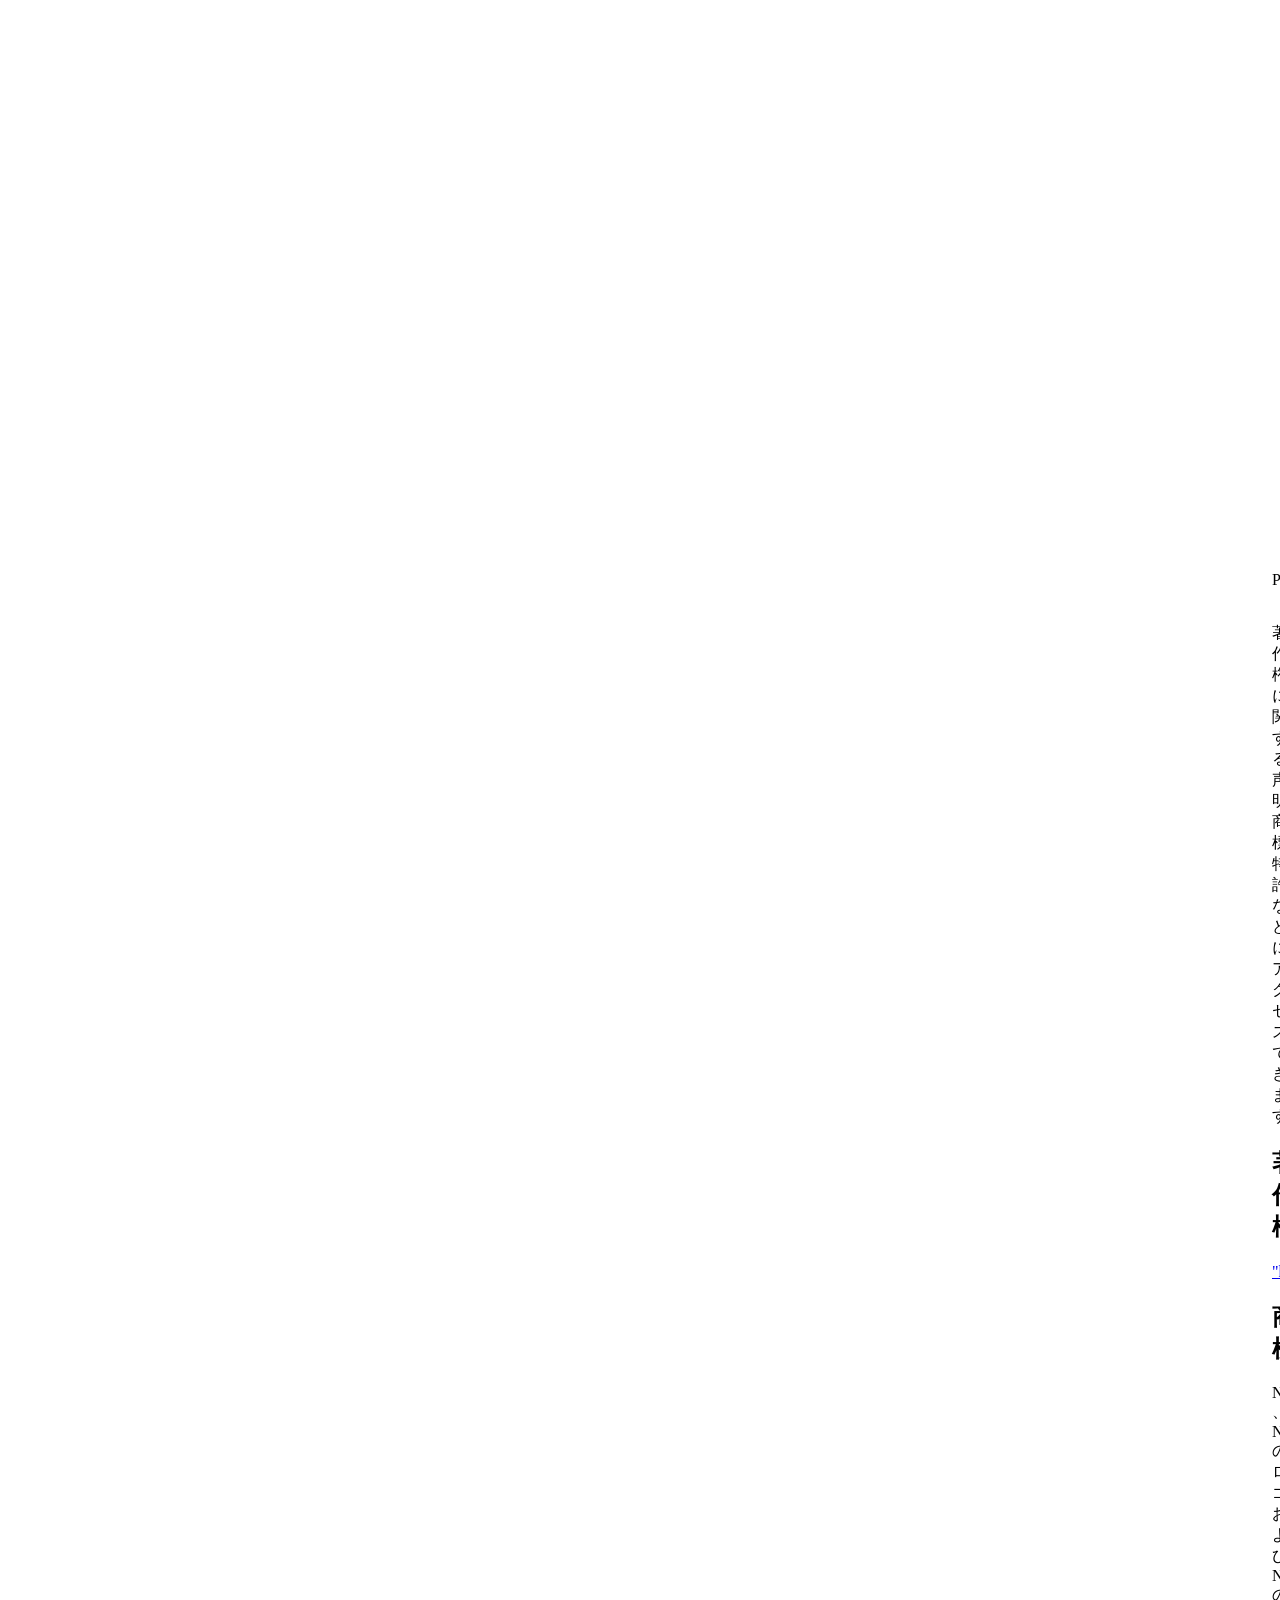
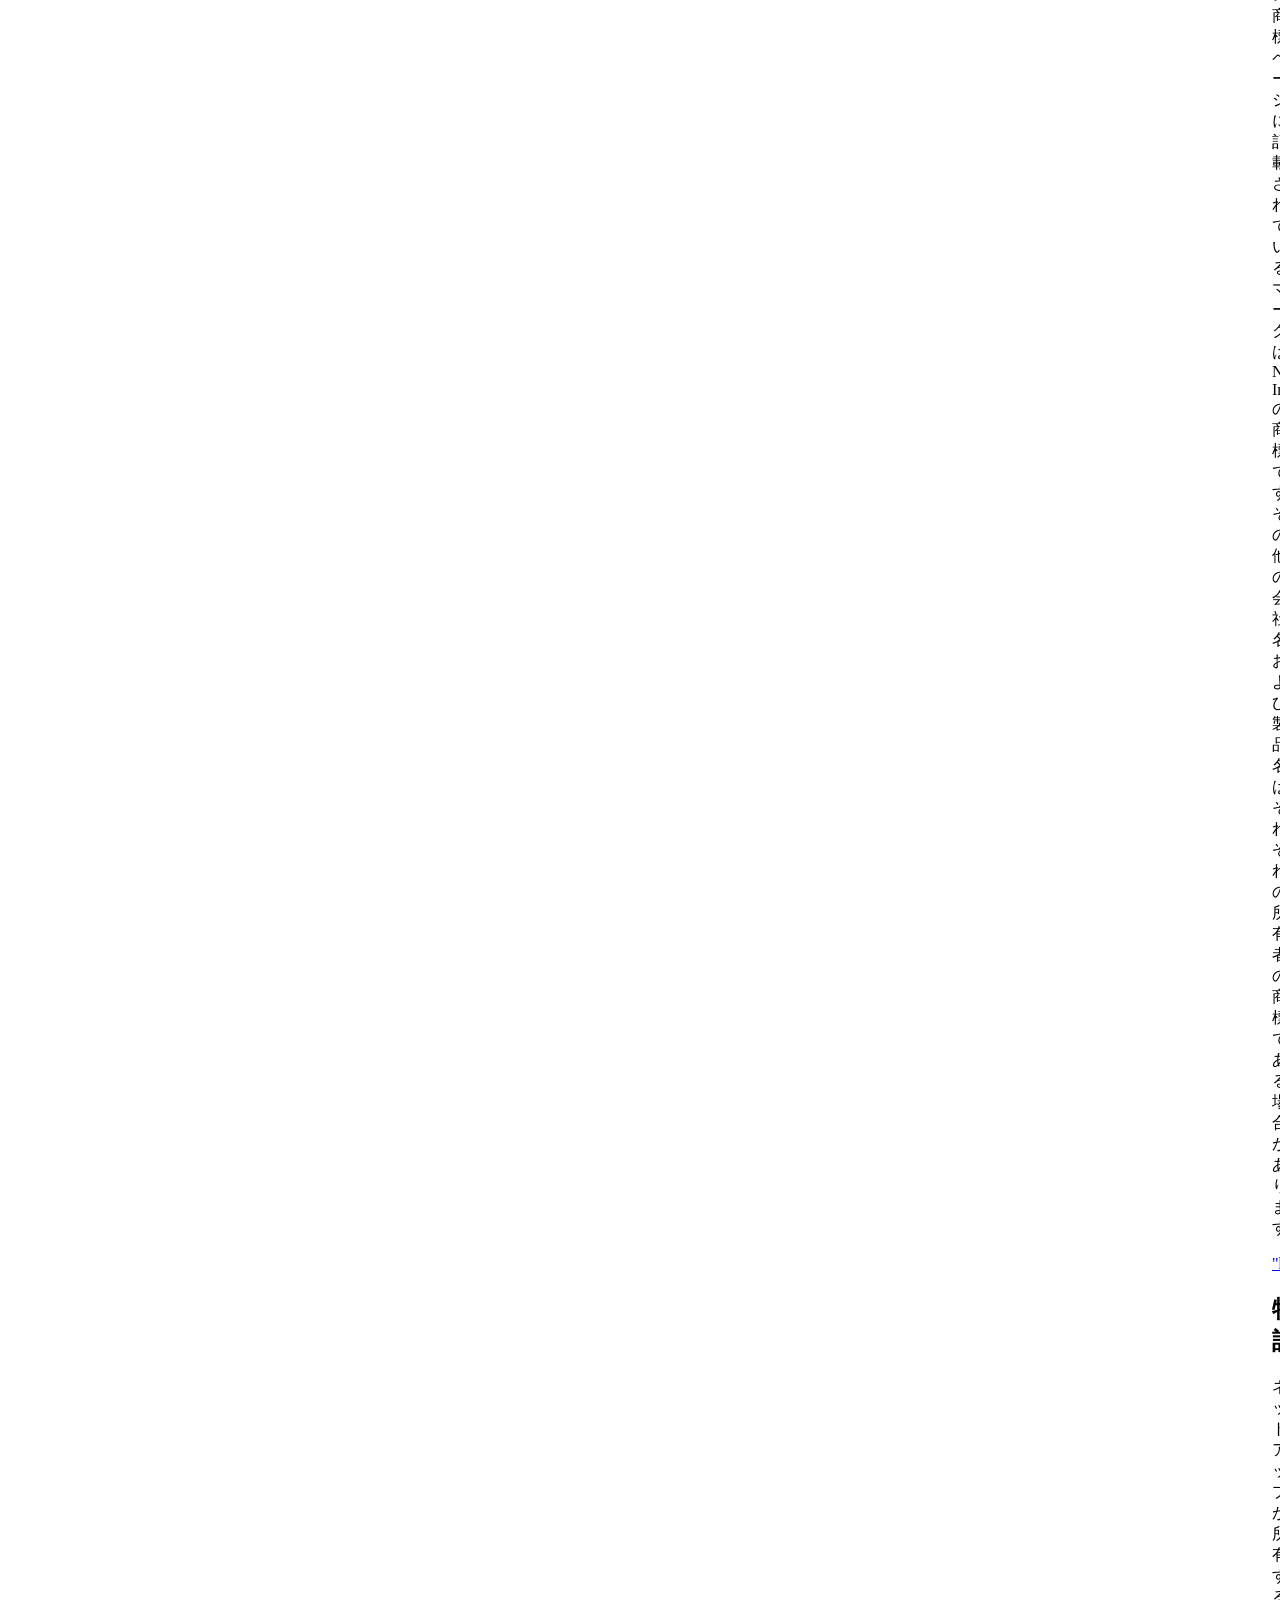
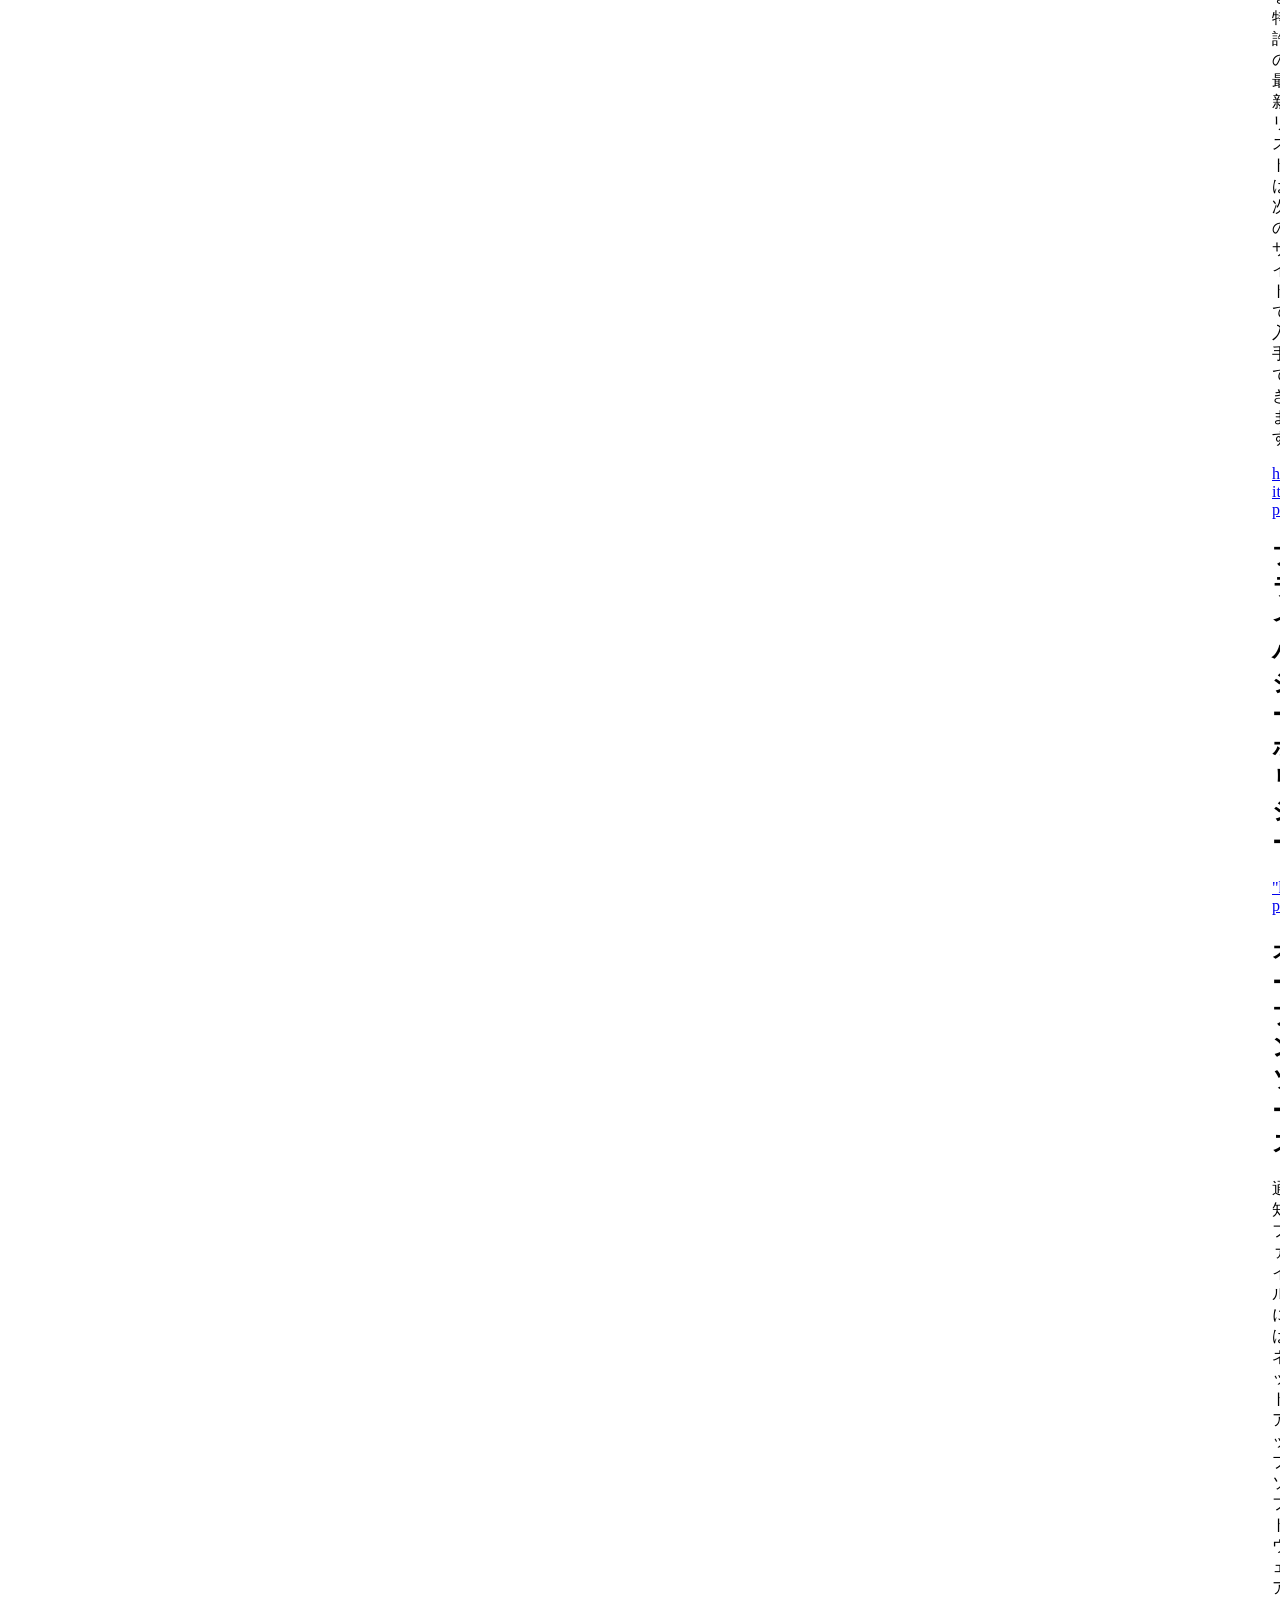
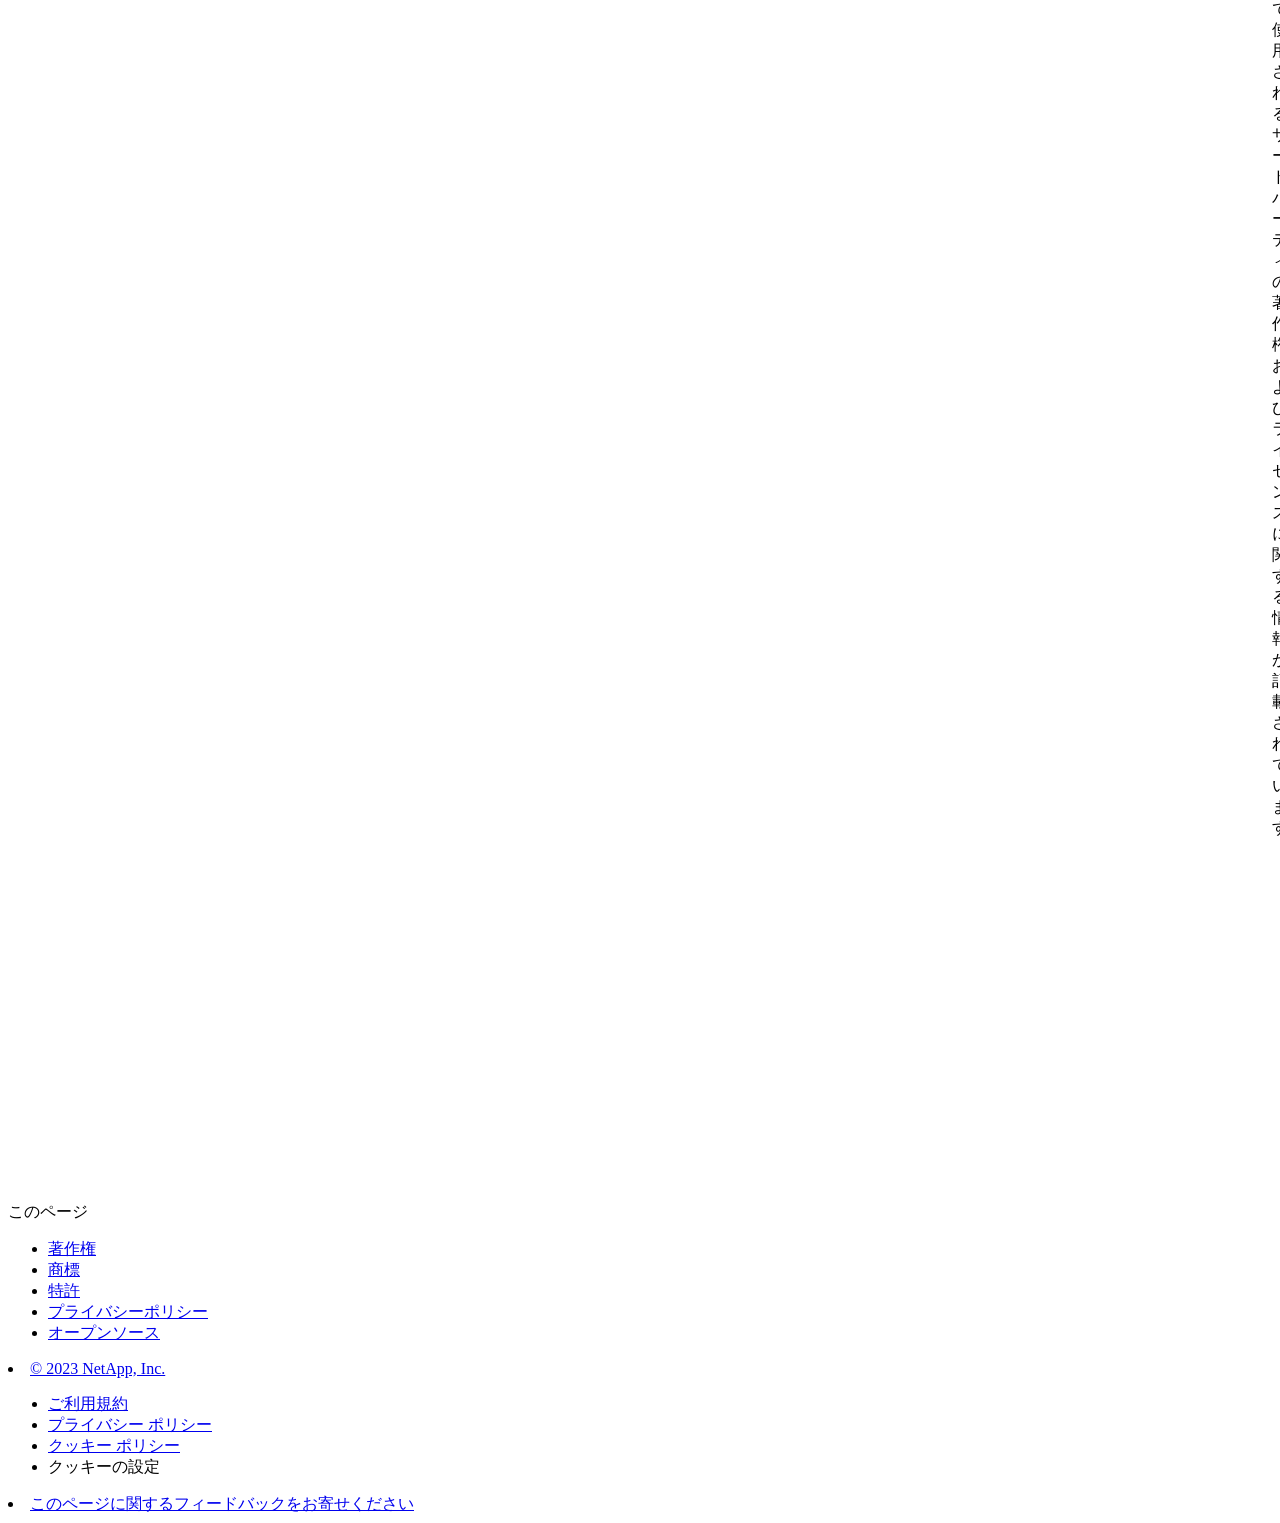
==== commit e0738ef6: "Built from c6cd4fb NetAppDocs/netappdocs-build@3c6cbbaaa77cae59a5599492f956fe43f0d98d4e" ====
--- a/legal-notices.html
+++ b/legal-notices.html
@@ -22,127 +22,67 @@
 
   <!-- RSS Feed --><link rel="alternate" type="application/rss+xml" title="NetApp Documentation" href="/ja-jp/cloud-volumes-ontap-93-relnotes/feed.xml"><!-- CSS Definitions: NetApp CSS should be defined after generic css -->
 
-  <!-- Elastic Search -->
-  <link rel="stylesheet" href="//cdn.jsdelivr.net/searchkit/0.10.0/theme.css">
-
-  <!-- Controls AsciiDoctor Admonition Blocks -->
-  <link rel="stylesheet" type="text/css" href="/ja-jp/cloud-volumes-ontap-93-relnotes/css/font-awesome.min.css">
-
-  <!-- Controls the shadow effect for search dropdown menu -->
-  <link rel="stylesheet" href="/ja-jp/cloud-volumes-ontap-93-relnotes/css/boxshadowproperties.css">
-
-  <!-- NetApp CSS controls the technical content -->
-  <link rel="stylesheet" type="text/css" href="/ja-jp/cloud-volumes-ontap-93-relnotes/css/netapp.css">
-
-  <!-- WWW CSS Content -->
-  <link rel="stylesheet" type="text/css" href="/ja-jp/cloud-volumes-ontap-93-relnotes/css/www-luci-dotcom.min.css">
-  <link rel="stylesheet" type="text/css" href="/ja-jp/cloud-volumes-ontap-93-relnotes/css/www-netapp-dotcom.css">
-  <link rel="stylesheet" href="/ja-jp/cloud-volumes-ontap-93-relnotes/css/www-netapp-library-critical.min.css" media="all" >
-  <link rel="stylesheet" href="/ja-jp/cloud-volumes-ontap-93-relnotes/css/www-netapp-library-non-critical.min.css" as="style" onload="this.onload=null;this.rel='stylesheet'">
-  <link rel="stylesheet" href="/ja-jp/cloud-volumes-ontap-93-relnotes/css/www-netapp-library-global-header-footer.min.css">
-
-  <!-- NetApp IE Customizations -->
-  <link rel="stylesheet" href='/ja-jp/cloud-volumes-ontap-93-relnotes/css/na-utility.css' type='text/css'>
-  <link rel="stylesheet" href='/ja-jp/cloud-volumes-ontap-93-relnotes/css/na-sidebar.css' type='text/css'>
-  <link rel='stylesheet' href='/ja-jp/cloud-volumes-ontap-93-relnotes/css/clouddocs.css' type='text/css'>
-  <link rel='stylesheet' href='/ja-jp/cloud-volumes-ontap-93-relnotes/css/custom-dropdown.css' type='text/css'>
-  <link rel='stylesheet' href='/ja-jp/cloud-volumes-ontap-93-relnotes/css/na-pagenav.css' type='text/css'>
+
+  <!-- Combined CSS -->
+  <link rel="stylesheet" type="text/css" href="/ja-jp/cloud-volumes-ontap-93-relnotes/css/ie-netappdocs.css">
 
   
-  <link rel="stylesheet" href="/ja-jp/cloud-volumes-ontap-93-relnotes/css/landing-page.css" type="text/css">
-  <link rel="stylesheet" href="/ja-jp/cloud-volumes-ontap-93-relnotes/css/tabbed-blocks.css" type="text/css">
+  <link rel="stylesheet" href="/ja-jp/cloud-volumes-ontap-93-relnotes/css/ie-landing-page.css" type="text/css">
+  <link rel="stylesheet" href="/ja-jp/cloud-volumes-ontap-93-relnotes/css/ie-tabbed-blocks.css" type="text/css">
   <!-- Canonical url -->
-  <link rel='stylesheet' href='/ja-jp/cloud-volumes-ontap-93-relnotes/css/na-feature.css' type='text/css'><!-- Top level site integrations --><script>
-    if (document.location.hostname === "docs.netapp.com") {
-      var head = document.getElementsByTagName('head')[0];
-      var onetrustConsent = document.createElement("script");
-      onetrustConsent.type = "text/javascript";
-      onetrustConsent.src = "https://cdn.cookielaw.org/consent/72570c5c-fe30-465f-b0e0-b77f7fb4ae34/OtAutoBlock.js";
-      head.appendChild(onetrustConsent);
-
-      var onetrustScript = document.createElement("script");
-      onetrustScript.type = "text/javascript";
-      onetrustScript.src = "https://cdn.cookielaw.org/scripttemplates/otSDKStub.js";
-      onetrustScript.charset = "UTF-8";
-      onetrustScript.dataset.documentLanguage = "true";
-      onetrustScript.dataset.domainScript = "72570c5c-fe30-465f-b0e0-b77f7fb4ae34";
-      head.appendChild(onetrustScript);
-    }
-
-    function OptanonWrapper() { }
-
-    if (document.location.hostname === "docs.netapp.com") {
-      var adobe = document.createElement("script");
-      adobe.type = "text/plain";
-      adobe.className = "optanon-category-C0002";
-      adobe.src = "//assets.adobedtm.com/60287eadf1ee/c284da483c83/launch-e9ff3acac59f.min.js";
-      head.appendChild(adobe);
-
-      var google = document.createElement("script");
-      google.type = "text/plain";
-      google.className = "optanon-category-C0002";
-      google.src = "https://www.googletagmanager.com/gtag/js?id=UA-81697994-3";
-      head.appendChild(google);
-
-      window.dataLayer = window.dataLayer || [];
-      function gtag(){dataLayer.push(arguments);}
-      gtag('js', new Date());
-      gtag('config', 'UA-81697994-3');
-    }
+  <link rel="canonical" href="https://docs.netapp.com/ja-jp/cloud-volumes-ontap-93-relnotes/legal-notices.html" />
+  <link rel="alternate" hreflang="x-default" href="https://docs.netapp.com/us-en/cloud-volumes-ontap-93-relnotes/legal-notices.html" />
+  <link rel="alternate" hreflang="ja" href="https://docs.netapp.com/ja-jp/cloud-volumes-ontap-93-relnotes/legal-notices.html" />
+  <link rel="alternate" hreflang="en" href="https://docs.netapp.com/us-en/cloud-volumes-ontap-93-relnotes/legal-notices.html" />
+  <link rel="alternate" hreflang="ko" href="https://docs.netapp.com/ko-kr/cloud-volumes-ontap-93-relnotes/legal-notices.html" />
+  <link rel="alternate" hreflang="zh-Hans" href="https://docs.netapp.com/zh-cn/cloud-volumes-ontap-93-relnotes/legal-notices.html" />
+  <link rel="alternate" hreflang="zh-Hant" href="https://docs.netapp.com/zh-tw/cloud-volumes-ontap-93-relnotes/legal-notices.html" />
+  <link rel="alternate" hreflang="de" href="https://docs.netapp.com/de-de/cloud-volumes-ontap-93-relnotes/legal-notices.html" />
+  <link rel="alternate" hreflang="es" href="https://docs.netapp.com/es-es/cloud-volumes-ontap-93-relnotes/legal-notices.html" />
+  <link rel="alternate" hreflang="fr" href="https://docs.netapp.com/fr-fr/cloud-volumes-ontap-93-relnotes/legal-notices.html" />
+  <link rel="alternate" hreflang="it" href="https://docs.netapp.com/it-it/cloud-volumes-ontap-93-relnotes/legal-notices.html" />
+  <!-- Top level site integrations -->
+<script type="text/javascript" src="https://cdn.cookielaw.org/consent/72570c5c-fe30-465f-b0e0-b77f7fb4ae34/OtAutoBlock.js"></script>
+    <script type="text/javascript" src="https://cdn.cookielaw.org/scripttemplates/otSDKStub.js" charset="UTF-8" data-document-language="true" data-domain-script="72570c5c-fe30-465f-b0e0-b77f7fb4ae34"></script>
+    <script type="text/javascript">function OptanonWrapper() { }</script>
+    <script type="text/plain" class="optanon-category-C0002" src="https://assets.adobedtm.com/60287eadf1ee/c284da483c83/launch-e9ff3acac59f.min.js"></script>
+    <script class="optanon-category-C0001">(function(w,d,s,l,i){w[l]=w[l]||[];w[l].push({'gtm.start':
+        new Date().getTime(),event:'gtm.js'});var f=d.getElementsByTagName(s)[0],
+        j=d.createElement(s),dl=l!='dataLayer'?'&l='+l:'';j.setAttributeNode(d.createAttribute('data-ot-ignore'));j.setAttribute('class','optanon-category-C0001');j.async=true;
+        j.src='https://www.googletagmanager.com/gtm.js?id='+i+dl+'';f.parentNode.insertBefore(j,f);
+        })(window,document,'script','dataLayer','GTM-MD73T9M');</script>
+
+  <script src="https://cdnjs.cloudflare.com/ajax/libs/jquery/2.1.4/jquery.min.js"></script>
+  
+  <script>
+    $(document).ready(function() {
+      const MASTHEAD_OFFSET = 65;
+      const SECTIONS = $("main h2, main h3");
+      // PAGE NAV - Init
+      if (SECTIONS.length == 0) {
+        // remove if there is no elements
+        /*
+        $("#ie-right-navbar").remove();
+        $("#ie-right-navbar-collapse").remove();
+        */
+      } else {
+        $(".page-nav-title").css('display', 'block');
+        for (var i = 0; i < SECTIONS.length; i++) {
+          var sectionId = $(SECTIONS[i]).attr('id');
+          var sectionName = $(SECTIONS[i]).text();
+          var subClass = $(SECTIONS[i]).is("h3") ? ' page-nav__sublink' : '';
+          $("#page-menu").append('<li class="page-nav-item"><a href="#' + sectionId + '" class="page-nav__link' + subClass + '">' + sectionName + '</a></li>');
+        }
+      }
+    });
   </script>
-  <script src="https://cdnjs.cloudflare.com/ajax/libs/jquery/2.1.4/jquery.min.js"></script>
+  
   <script src="https://cdnjs.cloudflare.com/ajax/libs/jquery-cookie/1.4.1/jquery.cookie.min.js"></script>
 
   <!-- Used for Product Family Page Sidebar Visibility --><!-- Used to import Promise for IE. Required for SearchKit -->
-  <script src="https://cdnjs.cloudflare.com/ajax/libs/bluebird/3.3.5/bluebird.min.js"></script><script src='/ja-jp/cloud-volumes-ontap-93-relnotes/js/na-search.js'></script><script src='/ja-jp/cloud-volumes-ontap-93-relnotes/js/na-pagenav.js'></script><link rel='stylesheet' href='/ja-jp/cloud-volumes-ontap-93-relnotes/css/prism.css' type='text/css'>
-  <link rel='stylesheet' href='/ja-jp/cloud-volumes-ontap-93-relnotes/css/prism-netapp.css' type='text/css'>
-
-
-  <script src='/ja-jp/cloud-volumes-ontap-93-relnotes/js/na-utility.js'></script>
-  <script src='/ja-jp/cloud-volumes-ontap-93-relnotes/js/clouddocs.js'></script>
-  <script src='/ja-jp/cloud-volumes-ontap-93-relnotes/js/jquery.navgoco.min.js'></script>
-  <script src="https://maxcdn.bootstrapcdn.com/bootstrap/3.3.7/js/bootstrap.min.js" integrity="sha384-Tc5IQib027qvyjSMfHjOMaLkfuWVxZxUPnCJA7l2mCWNIpG9mGCD8wGNIcPD7Txa" crossorigin="anonymous"></script>
-  <script src='/ja-jp/cloud-volumes-ontap-93-relnotes/js/toc.js'></script>
-  <script src='/ja-jp/cloud-volumes-ontap-93-relnotes/js/customscripts.js'></script><script>
-      $(document).ready(function() {
-          
-          var collapseOnInit = true;
-          
-
-          var navSettings = {
-              "caretHtml": '',
-              "accordion": collapseOnInit,
-              "openClass": 'active', // open
-              "save": false, // leave false or nav highlighting doesn't work right
-              "cookie": {
-                  "name": 'navgoco',
-                  "expires": false,
-                  "path": '/'
-              },
-              "slide": {
-                  "duration": 400,
-                  "easing": 'swing'
-              }
-          };
-
-          // Initialize navgoco with default options
-          $("#mysidebar").navgoco(navSettings);
-          
-
-          $("#collapseAll").click(function(e) {
-              e.preventDefault();
-              $("#mysidebar").navgoco('toggle', false);
-          });
-
-          $("#expandAll").click(function(e) {
-              e.preventDefault();
-              $("#mysidebar").navgoco('toggle', true);
-          });
-
-      });
-
-  </script>
-  <script>
+  <script src="https://cdnjs.cloudflare.com/ajax/libs/bluebird/3.3.5/bluebird.min.js"></script><script src='/ja-jp/cloud-volumes-ontap-93-relnotes/js/na-search.js'></script><script src='/ja-jp/cloud-volumes-ontap-93-relnotes/js/ie-clouddocs.js'></script>
+  <script src="https://maxcdn.bootstrapcdn.com/bootstrap/3.3.7/js/bootstrap.min.js" integrity="sha384-Tc5IQib027qvyjSMfHjOMaLkfuWVxZxUPnCJA7l2mCWNIpG9mGCD8wGNIcPD7Txa" crossorigin="anonymous"></script><script>
+    /*
       $(document).ready(function() {
           $("#tg-sb-link").click(function() {
               $("#tg-sb-sidebar").toggle();
@@ -152,302 +92,627 @@
               $("#tg-sb-icon").toggleClass('fa-toggle-off');
           });
       });
+      */
   </script>
   <script src='/ja-jp/cloud-volumes-ontap-93-relnotes/js/custom-dropdown.js'></script>
   <script src='/ja-jp/cloud-volumes-ontap-93-relnotes/js/FileSaver.min.js'></script>
   <script src='/ja-jp/cloud-volumes-ontap-93-relnotes/js/jszip-utils.min.js'></script>
-  <script src='/ja-jp/cloud-volumes-ontap-93-relnotes/js/jszip.min.js'></script>
-  <script src='/ja-jp/cloud-volumes-ontap-93-relnotes/js/pdf-ux.js'></script>
-</head>
+  <script src='/ja-jp/cloud-volumes-ontap-93-relnotes/js/jszip.min.js'></script><script src='/ja-jp/cloud-volumes-ontap-93-relnotes/js/ie-pdf-ux.js'></script></head>
 
 
   <body class role="document" data-flavor="">
-    <div id="page" class="n-off-canvas-menu">
-      <div class="n-off-canvas-menu__menu"><!--TODO: Add offcanvas code --></div>
-      <div class="n-off-canvas-menu__content-wrap">
-        <header class="site-header" id="banner">
-  
-  <!-- Start Page Toolbar -->
-  
-  <div class="page-nav-toolbar"><div id="version-dropdown-new" class="custom-dropdown" >
-  <div class="custom-dropdown-select unselected" title="ONTAP クラウド 9.3">
-    <label>バージョン</label>
-    <span translate="no" class="notranslate">ONTAP クラウド 9.3</span>
-    <img src="/ja-jp/cloud-volumes-ontap-93-relnotes/images/chevron_up.svg" alt="" class="custom-icon chevrondown invisible" />
-    <img src="/ja-jp/cloud-volumes-ontap-93-relnotes/images/chevron_down.svg" alt="" class="custom-icon chevronup" />
-  </div>
-
-  <ul class="custom-dropdown-menu"><li>
-      
-      <a href="https://docs.netapp.com/ja-jp/cloud-volumes-ontap-93-relnotes/legal-notices.html" target="_self">
-        <span translate="no" class="notranslate"><span>ONTAP クラウド</span><span class="version"> 9.3</span></span>
-      </a>
-                     
-    </li>
-    <li>
-      
-      <a href="https://docs.netapp.com/ja-jp/cloud-volumes-ontap-relnotes/legal-notices.html" target="_self">
-        <span translate="no" class="notranslate"><span>Cloud Volumes ONTAP</span><span class="version"> 9.11.1</span></span>
-      </a>
-                     
-    </li>
-    <li>
-      
-      <a href="https://docs.netapp.com/ja-jp/cloud-volumes-ontap-9110-relnotes/legal-notices.html" target="_self">
-        <span translate="no" class="notranslate"><span>Cloud Volumes ONTAP</span><span class="version"> 9.11.0</span></span>
-      </a>
-                     
-    </li>
-    <li>
-      
-      <a href="https://docs.netapp.com/ja-jp/cloud-volumes-ontap-9101-relnotes/legal-notices.html" target="_self">
-        <span translate="no" class="notranslate"><span>Cloud Volumes ONTAP</span><span class="version"> 9.10.1</span></span>
-      </a>
-                     
-    </li>
-    <li>
-      
-      <a href="https://docs.netapp.com/ja-jp/cloud-volumes-ontap-9100-relnotes/legal-notices.html" target="_self">
-        <span translate="no" class="notranslate"><span>Cloud Volumes ONTAP</span><span class="version"> 9.10.0</span></span>
-      </a>
-                     
-    </li>
-    <li>
-      
-      <a href="https://docs.netapp.com/ja-jp/cloud-volumes-ontap-991-relnotes/legal-notices.html" target="_self">
-        <span translate="no" class="notranslate"><span>Cloud Volumes ONTAP</span><span class="version"> 9.9.1</span></span>
-      </a>
-                     
-    </li>
-    <li>
-      
-      <a href="https://docs.netapp.com/ja-jp/cloud-volumes-ontap-990-relnotes/legal-notices.html" target="_self">
-        <span translate="no" class="notranslate"><span>Cloud Volumes ONTAP</span><span class="version"> 9.9.0</span></span>
-      </a>
-                     
-    </li>
-    <li>
-      
-      <a href="https://docs.netapp.com/ja-jp/cloud-volumes-ontap-98-relnotes/legal-notices.html" target="_self">
-        <span translate="no" class="notranslate"><span>Cloud Volumes ONTAP</span><span class="version"> 9.8</span></span>
-      </a>
-                     
-    </li>
-    <li>
-      
-      <a href="https://docs.netapp.com/ja-jp/cloud-volumes-ontap-97-relnotes/legal-notices.html" target="_self">
-        <span translate="no" class="notranslate"><span>Cloud Volumes ONTAP</span><span class="version"> 9.7</span></span>
-      </a>
-                     
-    </li>
-    <li>
-      
-      <a href="https://docs.netapp.com/ja-jp/cloud-volumes-ontap-96-relnotes/legal-notices.html" target="_self">
-        <span translate="no" class="notranslate"><span>Cloud Volumes ONTAP</span><span class="version"> 9.6</span></span>
-      </a>
-                     
-    </li>
-    <li>
-      
-      <a href="https://docs.netapp.com/ja-jp/cloud-volumes-ontap-95-relnotes/legal-notices.html" target="_self">
-        <span translate="no" class="notranslate"><span>Cloud Volumes ONTAP</span><span class="version"> 9.5</span></span>
-      </a>
-                     
-    </li>
-    <li>
-      
-      <a href="https://docs.netapp.com/ja-jp/cloud-volumes-ontap-94-relnotes/legal-notices.html" target="_self">
-        <span translate="no" class="notranslate"><span>Cloud Volumes ONTAP</span><span class="version"> 9.4</span></span>
-      </a>
-                     
-    </li>
-    
-  </ul>
-</div><div class="page-nav-contribute"><a target="_blank" href="https://github.com/NetAppDocs/cloud-volumes-ontap-93-relnotes/issues/new?body=Page%3A%20[法的通知](https://docs.netapp.com/ja-jp/cloud-volumes-ontap-93-relnotes/legal-notices.html)" class="page-nav-contribute-link" role="button"><img src="/ja-jp/cloud-volumes-ontap-93-relnotes/images/discuss-sm.svg" alt="" class="github-icon" />ドキュメントの変更をリクエスト</a><a target="_blank" href="https://github.com/NetAppDocs/cloud-volumes-ontap-93-relnotes/blob/main/legal-notices.adoc" class="page-nav-contribute-link" role="button"><img src="/ja-jp/cloud-volumes-ontap-93-relnotes/images/edit-sm.svg" alt="" class="github-icon" />GitHub で編集</a><a target="_blank" href="https://docs.netapp.com/us-en/contribute/" class="page-nav-contribute-link"  ><img src="/ja-jp/cloud-volumes-ontap-93-relnotes/images/article-sm.svg" alt="" class="github-icon" />寄稿者向けガイド</a></div>
-    <div class="page-nav-container">
-      <nav class="page-nav-fixed">
-        <div class="page-nav-title">このページ</div>
-        <div class="page-nav-links">
-          <ul class="page-nav-inner" id="page-menu"></ul>
-        </div>
-      </nav>
-    </div>
-  </div>
-  
-  
-  <!-- Start top_hat -->
-  <div class="n-top-hat">
-    <div class="n-container">
-      <div class="n-top-hat__cross-property-nav">
-        <ul class="n-top-hat__list">
-          <li class="n-top-hat__list-item">
-            <a href="https://www.netapp.com/products-a-z/" class="n-top-hat__link">製品とソリューション</a>
-          </li>
-          <li class="n-top-hat__list-item">
-            <a href="https://www.netapp.com/support-and-training/netapp-university/" class="n-top-hat__link">サポートとトレーニング</a>
-          </li>
-          <li class="n-top-hat__list-item">
-            <a href="https://cloud.netapp.com" class="n-top-hat__link">Cloud Central</a>
-          </li>
-          <li class="n-top-hat__list-item">
-            <a href="https://community.netapp.com/" class="n-top-hat__link">コミュニティ</a>
-          </li>
-          <li class="n-top-hat__list-item">
-            <a href="https://blog.netapp.com/" class="n-top-hat__link">ブログ</a>
-          </li>
-          <li class="n-top-hat__list-item">
-            <a href="https://customers.netapp.com/en/" class="n-top-hat__link">ユーザ事例</a>
-          </li>
-          <li class="n-top-hat__list-item">
-            <a href="https://www.netapp.com/us/contact-us/index.aspx" target="_self" class="n-top-hat__link" data-ntap-ui="contact-us">お問い合わせ</a>
-          </li>
-        </ul>
-      </div>
-      <div class="n-top-hat__utils">
-        <ul class="n-top-hat__list">
-          <li class="n-top-hat__list-item">
-            <a href="https://www.netapp.com/us/contact-us/index.aspx" target="_self" class="n-top-hat__link" data-ntap-ui="contact-us">お問い合わせ</a>
-          </li>
-        </ul>
-      </div>
-    </div>
-  </div>
-  <!-- End top_hat -->
-
-  <!-- Start property bar -->
-  <style>
-    .n-property-navigation-bar__menus--desktop-experience .n-menu--mega__default-content__heading span {
-    color: #34B0FF;
-    }
-  </style>
-  <div class="n-property-bar " data-ntap-ui="sticky-nav">
-    <div class="n-property-bar__inner-wrap">
-      <div class="n-property-bar__menu-toggle">
-        <a href="#" class="n-property-bar__menu-toggle-link">
-          <span class="n-property-bar__menu-toggle-text">Menu</span>
-          <svg class="n-icon-bars n-property-bar__menu-toggle-icon" aria-labelledby="title">
-            <title>bars</title>
-            <use xlink:href="/ja-jp/cloud-volumes-ontap-93-relnotes/common/svg/sprite.svg#bars"></use>
-          </svg>
-        </a>
-      </div>
-      <div class="n-property-bar__property-mark ">
-        <a href="https://www.netapp.com" class="n-property-bar__property-link">
-          <div class="n-property-bar__logo">
-            <svg class="n-icon-netapp-mark n-icon-netapp-mark n-property-bar__netapp-mark-icon" aria-labelledby="title">
-              <title>netapp-mark</title>
-              <use xlink:href="/ja-jp/cloud-volumes-ontap-93-relnotes/common/svg/sprite.svg#netapp-mark"></use>
-            </svg>
-            <svg class="n-icon-netapp-logo n-property-bar__logo-svg" aria-labelledby="title">
-              <title>netapp-logo</title>
-              <use xlink:href="/ja-jp/cloud-volumes-ontap-93-relnotes/common/svg/sprite.svg#netapp-logo"></use>
-            </svg>
-          </div>
-        </a>
-      </div>
-
-      
-      <div class="search-property-bar">
-        <div id="search-demo-container" class="searchbox n-property-bar__search">
-          <div id="react-search" 
-          data-search-html="/ja-jp/cloud-volumes-ontap-93-relnotes/search.html"
-          data-type="widget" 
-          data-placeholder="ドキュメントを検索"
-          data-no-results-found="{query}に該当する結果はありません"
-          data-did-you-mean="{suggestion} を検索"
-          data-no-results-found-did-you-mean="{query} に該当する結果はありません。{suggestion} の間違いではありませんか?"
-          data-results-found="{hitCount} 件見つかりました"
-          data-error-message="We're sorry, an issue occurred when fetching your results. Please try again."
-          data-error-reset="Reset Search"
-          data-sk-es-pf-indexes=""
-          data-flavor=""></div>
-          <button class="n-property-bar__search-toggle-button" type="button">
-            <svg class="n-icon-search n-property-bar__search-toggle-button-icon" aria-labelledby="title">
-              <title>search</title>
-              <use xmlns:xlink="http://www.w3.org/1999/xlink" xlink:href="/ja-jp/cloud-volumes-ontap-93-relnotes/common/svg/sprite.svg#search"></use>
-            </svg>
-          </button>
-        </div>
-      </div>
-      
-    </div>
-  </div>
-  <div class="n-property-bar__toolbar">
-    <!-- Start Language Selector --><div id="language-dropdown" class="custom-dropdown custom-dropdown-lang">
-      <div class="custom-dropdown-select custom-dropdown-select-lang">
-      <span class="lang-name">日本語</span>
-          <svg class="n-globe__icon" aria-labelledby="title">
-            <title>globe</title>
-            <use xmlns:xlink="http://www.w3.org/1999/xlink" xlink:href="/ja-jp/cloud-volumes-ontap-93-relnotes/common/svg/sprite.svg#globe"></use>
-          </svg>
-        </button>
-      </div>
-
-      <ul class="custom-dropdown-menu"><li>
-          <a href="https://docs.netapp.com/ja-jp/cloud-volumes-ontap-93-relnotes/legal-notices.html" target="_self"><span translate="no" class="notranslate">日本語</span></a>
-        </li><li>
-          <a href="https://docs.netapp.com/us-en/cloud-volumes-ontap-93-relnotes/legal-notices.html" target="_self"><span translate="no" class="notranslate">English</span></a>
-        </li><li>
-          <a href="https://docs.netapp.com/zh-cn/cloud-volumes-ontap-93-relnotes/legal-notices.html" target="_self"><span translate="no" class="notranslate">简体中文</span></a>
-        </li><li>
-          <a href="https://docs.netapp.com/zh-tw/cloud-volumes-ontap-93-relnotes/legal-notices.html" target="_self"><span translate="no" class="notranslate">繁體中文</span></a>
-        </li><li>
-          <a href="https://docs.netapp.com/ko-kr/cloud-volumes-ontap-93-relnotes/legal-notices.html" target="_self"><span translate="no" class="notranslate">한국어</span></a>
-        </li></ul>
-    </div><!-- End Language Selector -->
-
-    <div class="n-property-bar__cta"></div>
-  </div>
-  <script>
-    $(function(){
-        var currentLocalization = $('html').attr('lang');
-
-        var localizationsDictionary = {
-            "en-CA" : "https://www.netapp.com/search/index.aspx?for_cr=canada&",
-            "en-IN" : "https://www.netapp.com/search/index.aspx?for_cr=india&",
-            "nl-NL" : "https://www.netapp.com/search/index.aspx?for_cr=netherlands&",
-            "ru-RU" : "https://www.netapp.com/search/index.aspx?for_cr=russia&",
-            "sv-SE" : "https://www.netapp.com/search/index.aspx?for_cr=sweden&",
-            "it-IT" : "https://www.netapp.com/search/index.aspx?for_cr=italy&",
-            "he-IL" : "https://www.netapp.com/search/index.aspx?for_cr=israel&",
-            "ko-KR" : "https://www.netapp.com/search/index.aspx?for_cr=korea&",
-            "zh-TW" : "https://www.netapp.com/search/index.aspx?for_cr=taiwan&",
-            "en-GB" : "https://www.netapp.com/search/index.aspx?for_cr=unitedkingdom&",
-            "en-SG" : "https://www.netapp.com/search/index.aspx?for_cr=asean&",
-            "en-AU" : "https://www.netapp.com/search/index.aspx?for_cr=australia&",
-            "pt-BR" : "https://www.netapp.com/search/index.aspx?for_cr=brasil&",
-            "de-CH" : "https://www.netapp.com/search/index.aspx?for_cr=switzerland&",
-            "es-MX" : "https://www.netapp.com/search/index.aspx?for_cr=mexico&"
-        };
-
-        if($('html').hasClass('ntap-whitelisted') && localizationsDictionary.hasOwnProperty(currentLocalization)) {
-            $('.n-property-bar__property-link').attr('href', '/');
-        }
-    });
-  </script>
-  <!-- End property bar -->
-</header>
-
+    <div class="skip-to-main">
+      <a href="#main" >Skip to main content</a>
+    </div><noscript><iframe src="https://www.googletagmanager.com/ns.html?id=GTM-MD73T9M"
+      height="0" width="0" style="display:none;visibility:hidden"></iframe></noscript><div id="page" class="">
+      <div id="ie-phone-menu" class=""></div>
+      <div id="ie-content-wrap" class="">
+        <nav id="ie-new-header">
+    <ul>
+        <li id="ie-phone-menu-button">
+            <a href="#">
+                <image id="" src="/ja-jp/cloud-volumes-ontap-93-relnotes/images/hamburger.svg" alt="menu" />
+            </a>
+        </li>
+
+        <li>
+            <a href="https://www.netapp.com/ja/">
+                <image id="ie-header-logo" src="/ja-jp/cloud-volumes-ontap-93-relnotes/images/netapp_logo.svg" alt="netapp" />
+            </a>
+        </li>
+        <li id="ie-header-docs">
+            <a href="https://www.netapp.com/ja/support-and-training/documentation/">ドキュメント</a>
+        </li>
+
+        <!-- Empty container to push header left with or without lang selector -->
+        <li id="empty-container" style="margin-left: auto">
+        </li>
+        <!-- Start Language Selector --><li id="ie-language-dropdown">
+            <div id="language-dropdown" class="custom-dropdown custom-dropdown-lang">
+                <div class="custom-dropdown-select custom-dropdown-select-lang">
+                    <img src="/ja-jp/cloud-volumes-ontap-93-relnotes/images/language_white_24dp.svg" class="n-globe__icon" />
+                    <span class="lang-name">日本語</span>
+                    <img src="/ja-jp/cloud-volumes-ontap-93-relnotes/images/dropdown-arrow.svg" alt="" class="custom-icon chevrondown header invisible" />
+                    <img src="/ja-jp/cloud-volumes-ontap-93-relnotes/images/dropdown-arrow.svg" alt="" class="custom-icon chevronup header" />
+                    </button>
+                </div>
+
+                <ul class="custom-dropdown-menu"><li>
+                        <a href="https://docs.netapp.com/ja-jp/cloud-volumes-ontap-93-relnotes/legal-notices.html"
+                            target="_self"><span translate="no" class="notranslate">日本語</span></a>
+                    </li><li>
+                        <a href="https://docs.netapp.com/us-en/cloud-volumes-ontap-93-relnotes/legal-notices.html"
+                            target="_self"><span translate="no" class="notranslate">English</span></a>
+                    </li><li>
+                        <a href="https://docs.netapp.com/ko-kr/cloud-volumes-ontap-93-relnotes/legal-notices.html"
+                            target="_self"><span translate="no" class="notranslate">한국어</span></a>
+                    </li><li>
+                        <a href="https://docs.netapp.com/zh-cn/cloud-volumes-ontap-93-relnotes/legal-notices.html"
+                            target="_self"><span translate="no" class="notranslate">简体中文</span></a>
+                    </li><li>
+                        <a href="https://docs.netapp.com/zh-tw/cloud-volumes-ontap-93-relnotes/legal-notices.html"
+                            target="_self"><span translate="no" class="notranslate">繁體中文</span></a>
+                    </li><li>
+                        <a href="https://docs.netapp.com/de-de/cloud-volumes-ontap-93-relnotes/legal-notices.html"
+                            target="_self"><span translate="no" class="notranslate">Deutsch</span></a>
+                    </li><li>
+                        <a href="https://docs.netapp.com/es-es/cloud-volumes-ontap-93-relnotes/legal-notices.html"
+                            target="_self"><span translate="no" class="notranslate">Español</span></a>
+                    </li><li>
+                        <a href="https://docs.netapp.com/fr-fr/cloud-volumes-ontap-93-relnotes/legal-notices.html"
+                            target="_self"><span translate="no" class="notranslate">Français</span></a>
+                    </li><li>
+                        <a href="https://docs.netapp.com/it-it/cloud-volumes-ontap-93-relnotes/legal-notices.html"
+                            target="_self"><span translate="no" class="notranslate">Italiano</span></a>
+                    </li></ul>
+            </div>
+            </li>
+        <!-- End Language Selector -->
+
+
+        <li id="ie-allnetapp">
+            <div id="allnetapp-dropdown" class="custom-dropdown custom-dropdown-allnetapp">
+                <div class="custom-dropdown-select custom-dropdown-select-allnetapp">
+                    <img src="/ja-jp/cloud-volumes-ontap-93-relnotes/images/apps_white_24dp.svg" alt="" class="allnetapp-icon" />
+                    <span class="allnetapp-name">すべてのNetApp</span>
+                    <img src="/ja-jp/cloud-volumes-ontap-93-relnotes/images/dropdown-arrow.svg" alt="" class="custom-icon chevrondown header invisible" />
+                    <img src="/ja-jp/cloud-volumes-ontap-93-relnotes/images/dropdown-arrow.svg" alt="" class="custom-icon chevronup header" />
+                    </button>
+                </div>
+
+                <ul class="custom-dropdown-menu allnetapp-dropdown">
+                    <li>
+                        <a href="https://bluexp.netapp.com/ja/"
+                            target="_self"><span translate="no" class="notranslate">BlueXP</span></a>
+                    </li>
+                    <li>
+                        <a href="https://mysupport.netapp.com/site/"
+                            target="_self"><span translate="no" class="notranslate">サポート</span></a>
+                    </li>
+                    <li>
+                        <a href="https://kb-ja.netapp.com/"
+                            target="_self"><span translate="no" class="notranslate">ナレッジ ベース</span></a>
+                    </li>
+                    <li>
+                        <a href="https://www.netapp.com/support-and-training/netapp-learning-services/"
+                            target="_self"><span translate="no" class="notranslate">トレーニング</span></a>
+                    </li>
+                </ul>
+            </div>
+
+        </li>
+
+    </ul>
+</nav>
 
         <main id="n-main-content" class="n-main-content">
           <!-- Start Documentation Content -->
 <div class="ie-main">
-  <!-- Sidebar Column -->
+
+<div id="ie-new-sidebar-collapse" style="display: none">
+    <img id="sidebar-expand" class="ie-searchbox-icon" src="/ja-jp/cloud-volumes-ontap-93-relnotes/images/double_arrow.svg" alt="" />
+</div>
+<div id="ie-new-sidebar">
+    <div id="ie-product-identity-lockup">
+        <div id="sidebar-collapse" class="">
+            <img src="/ja-jp/cloud-volumes-ontap-93-relnotes/images/double_arrow.svg" alt="" />
+        </div>
+        <div id="ie-breadcrumb" class="">
+  <ul class="ie-breadcrumb">
+    <li class="">
+      <a href="https://docs.netapp.com">すべてのドキュメント</a>
+    </li>
+    
+    
+    <li class="">
+      <a href="https://docs.netapp.com/us-en/cloud/">クラウド ドキュメント</a>
+    </li>
+    
+
+    
+    <li class="">
+      <a href="https://docs.netapp.com/ja-jp/bluexp-family/">
+        BlueXP
+      </a>
+    </li>
+    
+  </ul>
   
-  <div class="col-md-3" id="sidebar-height">
-      <div class="n-pdf-header">
-  <a id="toggleButtonPdf" class="n-pdf-button" type="button">
-    <img src="/ja-jp/cloud-volumes-ontap-93-relnotes/images/pdf.png" alt="" width="16" height="16"/>利用可能なPDF<span>
-    </span>
-  </a>
-</div>
-<div class="n-pdf-body-container">
-  <ul id="toggleContainerPdf" class="n-pdf-body" style="display:none;"><li class="pdf-ux-container">
+  <div class="ie-product-name" >
+    <!--<a href="/ja-jp/cloud-volumes-ontap-93-relnotes/">-->
+      ONTAP Cloud release notes
+    <!--</a>-->
+  </div>
+</div>
+
+            
+<div id="ie-selectors"><div id="version-dropdown-new" class="custom-dropdown" >
+  <div class="custom-dropdown-select unselected" title=" 9.3">
+    <label>バージョン</label>
+    <span translate="no" class="notranslate">9.3</span>
+    <img src="/ja-jp/cloud-volumes-ontap-93-relnotes/images/dropdown-arrow.svg" alt="" class="custom-icon chevrondown version invisible" />
+    <img src="/ja-jp/cloud-volumes-ontap-93-relnotes/images/dropdown-arrow.svg" alt="" class="custom-icon chevronup version" />
+  </div>
+
+  <ul class="custom-dropdown-menu"><li>
+      
+      <a href="https://docs.netapp.com/ja-jp/cloud-volumes-ontap-93-relnotes/legal-notices.html" target="_self">
+        <span translate="no" class="notranslate"><span class="version"> 9.3</span></span>
+      </a>
+                     
+    </li>
+    <li>
+      
+      <a href="https://docs.netapp.com/ja-jp/cloud-volumes-ontap-relnotes/legal-notices.html" target="_self">
+        <span translate="no" class="notranslate"><span class="version"> 9.14.1</span></span>
+      </a>
+                     
+    </li>
+    <li>
+      
+      <a href="https://docs.netapp.com/ja-jp/cloud-volumes-ontap-9140-relnotes/legal-notices.html" target="_self">
+        <span translate="no" class="notranslate"><span class="version"> 9.14.0</span></span>
+      </a>
+                     
+    </li>
+    <li>
+      
+      <a href="https://docs.netapp.com/ja-jp/cloud-volumes-ontap-9131-relnotes/legal-notices.html" target="_self">
+        <span translate="no" class="notranslate"><span class="version"> 9.13.1</span></span>
+      </a>
+                     
+    </li>
+    <li>
+      
+      <a href="https://docs.netapp.com/ja-jp/cloud-volumes-ontap-9130-relnotes/legal-notices.html" target="_self">
+        <span translate="no" class="notranslate"><span class="version"> 9.13.0</span></span>
+      </a>
+                     
+    </li>
+    <li>
+      
+      <a href="https://docs.netapp.com/ja-jp/cloud-volumes-ontap-9121-relnotes/legal-notices.html" target="_self">
+        <span translate="no" class="notranslate"><span class="version"> 9.12.1</span></span>
+      </a>
+                     
+    </li>
+    <li>
+      
+      <a href="https://docs.netapp.com/ja-jp/cloud-volumes-ontap-9120-relnotes/legal-notices.html" target="_self">
+        <span translate="no" class="notranslate"><span class="version"> 9.12.0</span></span>
+      </a>
+                     
+    </li>
+    <li>
+      
+      <a href="https://docs.netapp.com/ja-jp/cloud-volumes-ontap-9111-relnotes/legal-notices.html" target="_self">
+        <span translate="no" class="notranslate"><span class="version"> 9.11.1</span></span>
+      </a>
+                     
+    </li>
+    <li>
+      
+      <a href="https://docs.netapp.com/ja-jp/cloud-volumes-ontap-9110-relnotes/legal-notices.html" target="_self">
+        <span translate="no" class="notranslate"><span class="version"> 9.11.0</span></span>
+      </a>
+                     
+    </li>
+    <li>
+      
+      <a href="https://docs.netapp.com/ja-jp/cloud-volumes-ontap-9101-relnotes/legal-notices.html" target="_self">
+        <span translate="no" class="notranslate"><span class="version"> 9.10.1</span></span>
+      </a>
+                     
+    </li>
+    <li>
+      
+      <a href="https://docs.netapp.com/ja-jp/cloud-volumes-ontap-9100-relnotes/legal-notices.html" target="_self">
+        <span translate="no" class="notranslate"><span class="version"> 9.10.0</span></span>
+      </a>
+                     
+    </li>
+    <li>
+      
+      <a href="https://docs.netapp.com/ja-jp/cloud-volumes-ontap-991-relnotes/legal-notices.html" target="_self">
+        <span translate="no" class="notranslate"><span class="version"> 9.9.1</span></span>
+      </a>
+                     
+    </li>
+    <li>
+      
+      <a href="https://docs.netapp.com/ja-jp/cloud-volumes-ontap-990-relnotes/legal-notices.html" target="_self">
+        <span translate="no" class="notranslate"><span class="version"> 9.9.0</span></span>
+      </a>
+                     
+    </li>
+    <li>
+      
+      <a href="https://docs.netapp.com/ja-jp/cloud-volumes-ontap-98-relnotes/legal-notices.html" target="_self">
+        <span translate="no" class="notranslate"><span class="version"> 9.8</span></span>
+      </a>
+                     
+    </li>
+    <li>
+      
+      <a href="https://docs.netapp.com/ja-jp/cloud-volumes-ontap-97-relnotes/legal-notices.html" target="_self">
+        <span translate="no" class="notranslate"><span class="version"> 9.7</span></span>
+      </a>
+                     
+    </li>
+    <li>
+      
+      <a href="https://docs.netapp.com/ja-jp/cloud-volumes-ontap-96-relnotes/legal-notices.html" target="_self">
+        <span translate="no" class="notranslate"><span class="version"> 9.6</span></span>
+      </a>
+                     
+    </li>
+    <li>
+      
+      <a href="https://docs.netapp.com/ja-jp/cloud-volumes-ontap-95-relnotes/legal-notices.html" target="_self">
+        <span translate="no" class="notranslate"><span class="version"> 9.5</span></span>
+      </a>
+                     
+    </li>
+    <li>
+      
+      <a href="https://docs.netapp.com/ja-jp/cloud-volumes-ontap-94-relnotes/legal-notices.html" target="_self">
+        <span translate="no" class="notranslate"><span class="version"> 9.4</span></span>
+      </a>
+                     
+    </li>
+    
+  </ul>
+</div></div>
         
         
+
+<div id="ie-searchbox" class="ie-searchbox-sidebar ">
+    <img class="ie-searchbox-icon" src="/ja-jp/cloud-volumes-ontap-93-relnotes/images/loupe.svg" alt=""/>
+    <div id="react-search" 
+        data-search-html="/ja-jp/cloud-volumes-ontap-93-relnotes/search.html" 
+        data-type="widget"
+        data-placeholder="ドキュメントを検索"
+        data-no-results-found="{query}に一致する結果は見つかりませんでした"
+        data-did-you-mean="{suggestion}で検索しています。"
+        data-no-results-found-did-you-mean="{query}に一致する結果は見つかりませんでした。{suggestion}で検索しますか？"
+        data-results-found="{hitCount}件の結果が見つかりました"
+        data-error-message="エラーが発生しました。もう一度お試しください。"
+        data-error-reset="検索をリセット"
+        data-sk-es-pf-indexes="" 
+        data-flavor="">
+    </div>
+</div>
         
-        <a target="_blank" href="/ja-jp/cloud-volumes-ontap-93-relnotes/pdfs/fullsite-sidebar/ONTAP_Cloud_9_3_リリースノート.pdf" >
-          <img src="/ja-jp/cloud-volumes-ontap-93-relnotes/images/pdf.png" alt="" width="16" height="16"/>このドキュメントサイトのPDF</a>
+    </div>
+    <div id="ie-new-toc"><script>
+  let sidebarAccordion = true;
+
+  /* specific css rules for Mac */
+  if(navigator.platform.match('Mac') !== null) {
+    document.body.setAttribute('class', 'OSX');
+  }
+
+</script>
+
+<div id="ie-sidebar-container">
+  <ul id="ie-sidebar-list" ><li 
+      data-pdf-exists="true" 
+      data-pdf-filename="リリースノートのホーム"
+      data-li-level="1#" 
+      class="   "
+      dale-page-url="/legal-notices.html" 
+      dale-entry-url="/index.html" 
+    ><a class="ie-sidebar-menuitem-1 " href="/ja-jp/cloud-volumes-ontap-93-relnotes/index.html">
+        リリースノートのホーム
+      </a></li><li 
+      data-pdf-exists="true" 
+      data-pdf-filename="新機能"
+      data-li-level="1#" 
+      class="   "
+      dale-page-url="/legal-notices.html" 
+      dale-entry-url="/reference-new.html" 
+    ><a class="ie-sidebar-menuitem-1 " href="/ja-jp/cloud-volumes-ontap-93-relnotes/reference-new.html">
+        新機能
+      </a></li><li 
+      data-pdf-exists="true" 
+      data-pdf-filename="サポートされている構成"
+      data-li-level="1#" 
+      class="   "
+      dale-page-url="/legal-notices.html" 
+      dale-entry-url="/reference-supported-configs.html" 
+    ><a class="ie-sidebar-menuitem-1 " href="/ja-jp/cloud-volumes-ontap-93-relnotes/reference-supported-configs.html">
+        サポートされている構成
+      </a></li><li 
+      data-pdf-exists="true" 
+      data-pdf-filename="ストレージの制限"
+      data-li-level="1#" 
+      class="   "
+      dale-page-url="/legal-notices.html" 
+      dale-entry-url="/reference-storage-limits.html" 
+    ><a class="ie-sidebar-menuitem-1 " href="/ja-jp/cloud-volumes-ontap-93-relnotes/reference-storage-limits.html">
+        ストレージの制限
+      </a></li><li 
+      data-pdf-exists="true" 
+      data-pdf-filename="既知の問題"
+      data-li-level="1#" 
+      class="   "
+      dale-page-url="/legal-notices.html" 
+      dale-entry-url="/reference-issues.html" 
+    ><a class="ie-sidebar-menuitem-1 " href="/ja-jp/cloud-volumes-ontap-93-relnotes/reference-issues.html">
+        既知の問題
+      </a></li><li 
+      data-pdf-exists="true" 
+      data-pdf-filename="既知の制限"
+      data-li-level="1#" 
+      class="   "
+      dale-page-url="/legal-notices.html" 
+      dale-entry-url="/reference-limitations.html" 
+    ><a class="ie-sidebar-menuitem-1 " href="/ja-jp/cloud-volumes-ontap-93-relnotes/reference-limitations.html">
+        既知の制限
+      </a></li><li 
+      data-pdf-exists="true" 
+      data-pdf-filename="法的通知"
+      data-li-level="1#" 
+      class="  ie-sidebar-selected    "
+      dale-page-url="/legal-notices.html" 
+      dale-entry-url="/legal-notices.html" 
+    ><a class="ie-sidebar-menuitem-1 " href="/ja-jp/cloud-volumes-ontap-93-relnotes/legal-notices.html">
+        法的通知
+      </a></li></ul>
+</div>
+<script>
+
+  $(".ie-sidebar-button").click(function (e) {
+    e.preventDefault();
+    e.stopPropagation();
+
+    expandedLI = $('li.ie-sidebar-expand')
+
+    const li = $(this).closest("li");
+
+    const parentsLI = $(li).parents('li');
+
+    expandedLI.map(element => {
+      if (sidebarAccordion && !li.hasClass('ie-sidebar-expand') && jQuery.inArray(expandedLI[element], parentsLI) == -1) {
+        $(expandedLI[element]).toggleClass('ie-sidebar-expand');
+        $(expandedLI[element]).children("ul").animate({ height: 'toggle' }, 400, function () {
+          $(li).children("ul").toggleClass('ie-sidebar-open');
+
+        })
+      }
+
+    })
+
+    $(li).toggleClass('ie-sidebar-expand');
+    $(li).children("ul").animate({ height: 'toggle' }, 400, function () {
+      $(li).children("ul").toggleClass('ie-sidebar-open');
+    })
+  });
+
+
+  
+    $("li.ie-sidebar-selected").parents('ul').toggleClass("ie-sidebar-open");
+    $("li.ie-sidebar-selected").toggleClass("ie-sidebar-expand")
+    $("ul.ie-sidebar-open").parent().toggleClass("ie-sidebar-expand");
+    $("li.ie-sidebar-selected").children('ul').toggleClass("ie-sidebar-open")
+  
+  
+</script>
+    </div>
+</div>
+<script>
+
+    
+    let sidebarScrollTopPosition = 0;
+    $("#ie-new-toc").on("scroll", function () {
+        if (sidebarScrollTopPosition == 0) {
+            $.cookie("sidebarScroll", $("#ie-new-toc").scrollTop(), {
+                path: "/ja-jp/cloud-volumes-ontap-93-relnotes"
+            });
+        }
+
+        if ($("#ie-new-toc").scrollTop() > 0) {
+            $('#ie-product-identity-lockup').addClass('ie-addShadow');
+        } else {
+            $('#ie-product-identity-lockup').removeClass('ie-addShadow');
+        }
+    });
+
+    $(function () {
+        if ($.cookie("sidebarScroll")) {
+            $("#ie-new-toc").scrollTop($.cookie("sidebarScroll"));
+        }
+    });
+
+    function setSidebarBottom() {
+        const footerGap = PXinViewport($(".n-footer"));
+        document.getElementById("ie-new-sidebar").style.bottom = Math.max(0, footerGap) + "px";
+    }
+
+    window.onscroll = () => {
+        setSidebarBottom();
+    };
+
+    $("#sidebar-collapse").click(function (e) {
+        const sidebarWidth = $("#ie-new-sidebar").width() - $("#ie-new-sidebar-collapse").width();
+        e.preventDefault();
+        const width = $(".ie-content-pane").width();
+        const marginLeft = parseInt($(".ie-content-pane").css('marginLeft'));
+
+        if ($.cookie("sidebarScroll")) {
+            sidebarScrollTopPosition = $.cookie("sidebarScroll");
+        }
+
+        $("#ie-new-sidebar").animate({ width: 'toggle' }, 350, function () {
+            $("#ie-new-sidebar-collapse").show();
+            $("#ie-new-sidebar").removeClass("open")
+            $("#ie-new-sidebar").addClass("close")
+            $("#ie-new-sidebar").removeAttr("style")
+        });
+        $(".ie-content-pane").animate({ width: (width + sidebarWidth), marginLeft: (marginLeft - sidebarWidth) }, 350, function () {
+            resizeContent()
+        })
+
+    });
+    $("#sidebar-expand").click(function (e) {
+        const sidebarWidth = $("#ie-new-sidebar").width() - $("#ie-new-sidebar-collapse").width();
+        e.preventDefault();
+        const width = $(".ie-content-pane").width();
+        const marginLeft = parseInt($(".ie-content-pane").css('marginLeft'));
+
+        $("#ie-new-sidebar").animate({ width: 'toggle' }, 250, function () {
+            $('#ie-new-sidebar').css('display', 'flex');
+            $("#ie-new-sidebar-collapse").hide();
+            $("#ie-new-sidebar").removeClass("close")
+            $("#ie-new-sidebar").addClass("open")
+            setSidebarBottom();
+
+            if (sidebarScrollTopPosition != 0) {
+                $.cookie("sidebarScroll", sidebarScrollTopPosition, {
+                    path: "/ja-jp/cloud-volumes-ontap-93-relnotes"
+                })
+                $("#ie-new-toc").scrollTop(sidebarScrollTopPosition);
+                sidebarScrollTopPosition = 0;
+            }
+        });
+        $(".ie-content-pane").animate({ width: (width - sidebarWidth), 'marginLeft': (marginLeft + sidebarWidth) }, 250, function () {
+            resizeContent()
+        })
+    });
+    function resizeContent() {
+        const sidebarWidth = $("#ie-new-sidebar").width() - $("#ie-new-sidebar-collapse").width();
+        const rightNavbarVisible =  $("#ie-right-navbar").css('display') && $("#ie-right-navbar").css('display') != 'none';
+        const sidebarVisible = $("#ie-new-sidebar").css('display') != 'none';
+        const rightNavbarWidth = $("#ie-right-navbar").width();
+        const rightNavbarCollapseWidth = $("#ie-right-navbar-collapse").width();
+        const rightNavbarCollapseVisible = $("#ie-right-navbar-collapse").css('display') && $("#ie-right-navbar-collapse").css('display') != 'none';
+        
+        if (rightNavbarVisible && sidebarVisible) {
+            $(".ie-content-pane").width(`calc(100% - ${sidebarWidth + rightNavbarWidth}px)`)
+            $(".ie-content-pane").css('marginLeft', `${sidebarWidth}px`)
+        } else if (sidebarVisible) {
+            $(".ie-content-pane").css('marginLeft', `${sidebarWidth}px`)
+            if (rightNavbarCollapseVisible) {
+                $(".ie-content-pane").width(`calc(100% - ${sidebarWidth + rightNavbarCollapseWidth}px)`)
+            } else {
+                $(".ie-content-pane").width(`calc(100% - ${$("#ie-new-sidebar").width()}px)`)
+            }
+
+        } else if (rightNavbarVisible) {
+            $(".ie-content-pane").css('marginLeft', `${$("#ie-new-sidebar-collapse").width()}px`)
+            $(".ie-content-pane").width(`calc(100% - ${rightNavbarWidth}px)`)
+        } else {
+            $(".ie-content-pane").css('marginLeft', `${$("#ie-new-sidebar-collapse").width()}px`)
+            if (rightNavbarCollapseVisible) {
+                $(".ie-content-pane").width(`calc(100% - ${rightNavbarCollapseWidth}px)`);
+            } else {
+                $(".ie-content-pane").width(`calc(100% - ${$("#ie-new-sidebar-collapse").width()}px) `);
+            }
+            
+        }
+    }
+    $(window).on("resize load", function () {
+        setSidebarBottom();
+        resizeContent()
+    });
+
+
+</script>
+
+<div class="ie-content-pane ie-component-detail-content ie-component-detail-content--show-code">
+    <!-- Begin of page container --><article class="page-content" id="main">
+      <!-- include utility.html -->
+      
+  <div class="ie-info-disclaimer" id="downlevel-banner">
+    <span>
+      <div class="ie-info-disclaimer-container">
+        <div class="ie-info-disclaimer-icon">
+          <img src="/ja-jp/cloud-volumes-ontap-93-relnotes/images/notification-icons.svg" class="luci-icon" alt="" />
+        </div>
+        <div class="ie-info-disclaimer-content">
+          <span>本製品の最新リリースがご利用いただけます。</span><br>
+        </div>
+        <div style="clear:both;"></div>
+      </div>
+    </span>
+  </div>
+<div class="ie-info-disclaimer">
+    <span>
+      <div class="ie-info-disclaimer-container">
+        <div class="ie-info-disclaimer-icon">
+          <img src="/ja-jp/cloud-volumes-ontap-93-relnotes/images/notification-icons.svg" class="luci-icon" alt="" />
+        </div>
+        <div class="ie-info-disclaimer-content">
+          <span> 日本語は機械翻訳による参考訳です。内容に矛盾や不一致があった場合には、英語の内容が優先されます。 </span>
+        </div>
+        <div style="clear:both;"></div>
+      </div>
+    </span>
+  </div><div class="ie-component-detail-heading-wrap">
+  <h1 class="ie-component-detail-heading">法的通知</h1>
+</div>
+
+<div id="ie-byline">
+  
+<div class="page-details">
+    
+        
+            <time datetime="2023-09-28 16:47:35 +0000">09/28/2023</time>
+        
+    
+    
+        <span>共同作成者
+        </span>
+    
+    
+</div>
+<div class="page-controls">
+    <div id="contribute-dropdown" class="custom-dropdown custom-dropdown-contrib" >
+        <div class="custom-dropdown-select custom-dropdown-select-contrib">
+        <span class="contrib-name"><img src="/ja-jp/cloud-volumes-ontap-93-relnotes/images/discuss-sm.svg" alt="" class="github-icon" />変更を提案</span>
+        <img src="/ja-jp/cloud-volumes-ontap-93-relnotes/images/dropdown-arrow.svg" alt="" class="custom-icon chevrondown invisible" />
+        <img src="/ja-jp/cloud-volumes-ontap-93-relnotes/images/dropdown-arrow.svg" alt="" class="custom-icon chevronup" />
+        </div>
+        <ul class="custom-dropdown-menu suggested-changes-dropdown"><li>
+                <a target="_blank" href="https://github.com/NetAppDocs/cloud-volumes-ontap-93-relnotes.ja-jp/issues/new?template=new-from-page.yml&page-url=https://docs.netapp.com/ja-jp/cloud-volumes-ontap-93-relnotes/legal-notices.html&page-title=法的通知" class="page-nav-contribute-link" role="button">ドキュメントの変更をリクエスト</a>
+            </li><li> 
+                <a target="_blank" href="https://github.com/NetAppDocs/cloud-volumes-ontap-93-relnotes/blob/main/legal-notices.adoc" class="page-nav-contribute-link" role="button">このページを編集</a>
+            </li><li><a target="_blank" href="https://docs.netapp.com/us-en/contribute/" class="page-nav-contribute-link"  >フィードバックを送るには</a></li>
+        </ul>
+    </div>
+    <div id="pdf-control-container">
+        <div class="n-pdf-header">
+            <a id="toggleButtonPdf" class="n-pdf-button" type="button">
+                <img class="adobe-icon" src="/ja-jp/cloud-volumes-ontap-93-relnotes/images/pdf-icon.png" alt="" width="16" height="16"/>PDF<img src="/ja-jp/cloud-volumes-ontap-93-relnotes/images/dropdown-arrow.svg" class="custom-icon" alt="" />
+            </a>
+        </div>
+        <div class="n-pdf-body-container">
+            <ul id="toggleContainerPdf" class="n-pdf-body" style="display:none;"><li class="pdf-ux-container">
+                    
+                    
+                    
+                    <a target="_blank" class="pdf-download-link" href="/ja-jp/cloud-volumes-ontap-93-relnotes/pdfs/fullsite-sidebar/ONTAP_Cloud_9_3_リリースノート.pdf" >
+                    <img src="/ja-jp/cloud-volumes-ontap-93-relnotes/images/pdf-icon.png" alt="" width="16" height="16"/>このドキュメント ページのPDF</a>
 
 
 
@@ -464,11 +729,11 @@
   
 
 </li></ul>
-  <div class="zip-pdf-link-container" style="display: none;">   
-    <a href="#" id="zipPdf">
-      <img src="/ja-jp/cloud-volumes-ontap-93-relnotes/images/pdf-zip.png" alt="" width="16" height="16"/>
-      <pre>個別のPDFドキュメントのコレクション<span class="zip-size"></span></pre>
-    </a><div id="zip-link-popup" class="hide">
+            <div class="zip-pdf-link-container" style="display: none;">   
+                <a href="#" id="zipPdf">
+                <img src="/ja-jp/cloud-volumes-ontap-93-relnotes/images/pdf-zip.png" alt="" width="16" height="16"/>
+                <pre>PDF版ドキュメントのセット<span class="zip-size"></span></pre>
+                </a><div id="zip-link-popup" class="hide">
     <div class="inner-modal">
         <div class="downloading-progress">
             <div class="spinner"></div>
@@ -492,109 +757,55 @@
         $("#zip-link-popup .download-complete").addClass("hide");
     });
 </script></div>
-</div>
+        </div>
+    </div>        
 <script>
-  $("#toggleContainerPdf li.active:last-child").parents('ul.subfolders').toggle('display');
-  $("#toggleButtonPdf").click(function () {
+$("#toggleContainerPdf li.active:last-child").parents('ul.subfolders').toggle('display');
+$("#toggleButtonPdf").on('click', function(e){ 
+    e.stopPropagation();
     $("#toggleContainerPdf").toggle('display');
     $(".n-pdf-body-container .zip-pdf-link-container").toggle('display');
-  });
-</script><div class="prod-nav" id="product-nav">
-  <a target="_self" class="prod-fam-nav" href="https://docs.netapp.com/ja-jp/cloud-manager-family/"><img src="/ja-jp/cloud-volumes-ontap-93-relnotes/images/left_arrow.png" alt=""><pre>All Cloud Manager documentation</pre></a>
-</div><div class="sidebar-nav-container" id="mysidebardiv">
-  <ul id="mysidebar" class="nav"><li class=" "><a class="na-navbar-padding" href="/ja-jp/cloud-volumes-ontap-93-relnotes/index.html">
-        リリースノートのホーム
-      </a></li><li class=" "><a class="na-navbar-padding" href="/ja-jp/cloud-volumes-ontap-93-relnotes/reference-new.html">
-        新機能
-      </a></li><li class=" "><a class="na-navbar-padding" href="/ja-jp/cloud-volumes-ontap-93-relnotes/reference-supported-configs.html">
-        サポートされている構成
-      </a></li><li class=" "><a class="na-navbar-padding" href="/ja-jp/cloud-volumes-ontap-93-relnotes/reference-storage-limits.html">
-        ストレージの制限
-      </a></li><li class=" "><a class="na-navbar-padding" href="/ja-jp/cloud-volumes-ontap-93-relnotes/reference-issues.html">
-        既知の問題
-      </a></li><li class=" "><a class="na-navbar-padding" href="/ja-jp/cloud-volumes-ontap-93-relnotes/reference-limitations.html">
-        既知の制限
-      </a></li><li class="  active "><a class="na-navbar-padding" href="/ja-jp/cloud-volumes-ontap-93-relnotes/legal-notices.html">
-        法的通知
-      </a></li></ul>
-</div>
+});
+
+//hide is by clicking outside pdfcontainer
+$(document).on('click', function (e) {
+    if ($('#toggleContainerPdf').is(':visible') && !$('.n-pdf-body-container').is(e.target) && !$('.n-pdf-body-container').has(e.target).length)  {
+        
+        $("#toggleContainerPdf").toggle('display');
+        $(".n-pdf-body-container .zip-pdf-link-container").toggle('display');
+        $("#toggleButtonPdf").removeClass("active");
+    }
+});
+</script>
 <script>
-  window.onscroll = () => {
-    const value = -40 - (document.body.scrollHeight - (window.innerHeight + document.scrollingElement.scrollTop));
-    
-    document.getElementById("sidebar-height").style.bottom = Math.max(0,value) + "px";
-};
+    function getPdfLocation() {
+        const pdfLocation = window.scrollX + document.querySelector('#pdf-control-container').getBoundingClientRect().left
+        if (pdfLocation < 450) {
+            $(".n-pdf-body-container").addClass("block")
+        } else {
+            $(".n-pdf-body-container").removeClass("block")
+        }
+    
+    }
+    $( window ).on( "resize", function() {
+        getPdfLocation()
+} );
 </script>
-<!-- this highlights the active parent class in the navgoco sidebar. this is critical so that the parent expands when you're viewing a page. This must appear below the sidebar code above. Otherwise, if placed inside customscripts.js, the script runs before the sidebar code runs and the class never gets inserted.-->
-<script>$("li.active").parents('li').toggleClass("active");</script>
-
-
-  </div>
-  
-
-  <div class="ie-content-pane n-doc__component-detail-content n-doc__component-detail-content--show-code">
-    <!-- Begin of page container --><article class="page-content">
-      <div class="ie-utility">
-  <div class="ie-menu">
-    <div class="n-breadcrumb">
-      <ul class="n-breadcrumb__list">
-        <li class="n-breadcrumb__list-item">
-          <a href="https://docs.netapp.com">docs.netapp.com</a>
-        </li>
-        
-        <li class="n-breadcrumb__list-item">
-          <a href="https://docs.netapp.com/us-en/cloud/">Cloud Docs</a>
-        </li>
-        
-
-        
-        <li class="n-breadcrumb__list-item">
-          <a href="https://docs.netapp.com/ja-jp/cloud-manager-family/">Cloud Manager</a>
-        </li>
-        
-
-        <li class="n-breadcrumb__list-item">
-          <a href="/ja-jp/cloud-volumes-ontap-93-relnotes/">ONTAP&nbsp;Cloud&nbsp;9.3&nbsp;release&nbsp;notes</a>
-        </li>
-
-      </ul>
-    </div>
-    <div style="clear: both"></div><!-- Main needs to have height -->
-  </div>
-</div>
-
-      <div class="ie-nmt-disclaimer">
-  <span>
-    <div class="ie-nmt-disclaimer-container">
-      <div class="ie-nmt-disclaimer-icon">
-        <svg class="luci-icon" aria-hidden="true">
-          <use xlink:href="/ja-jp/cloud-volumes-ontap-93-relnotes/common/svg/sprite.svg#circle-info">
-        </svg>
-      </div>
-      <div class="ie-nmt-disclaimer-content">
-        <span> 日本語は機械翻訳による参考訳です。内容に矛盾や不一致があった場合には、英語の内容が優先されます。 </span>
-      </div>
-      <div style="clear:both;"></div>
-    </div>
-  </span>
-</div><div class="n-doc__component-detail-heading-wrap">
-  <h1 class="n-doc__component-detail-heading">法的通知</h1>
-</div>
-
-
-<p class="page-details">
-  
-    
-    <time datetime="2022-05-02 22:38:04 +0000">05/02/2022</time>
-    
-  
-
-<span>寄稿者
-</span>
-
-
-</p>
-
+<script>
+    const pdfButtonWidth =  $(".n-pdf-header").width();
+    const pdfMenuWidth = $(".n-pdf-body-container").width();
+    $(".n-pdf-body-container").css('margin-left', `calc(${pdfButtonWidth - pdfMenuWidth}px)`);
+</script>
+</div>
+
+    
+
+</div>
+
+
+
+
+<div class="content-to-index">
 <div id="preamble">
 <div class="sectionbody">
 <div class="paragraph lead">
@@ -606,7 +817,7 @@
 <h2 id="著作権">著作権</h2>
 <div class="sectionbody">
 <div class="paragraph">
-<p><a href="http://www.netapp.com/us/legal/copyright.aspx" class="bare">http://www.netapp.com/us/legal/copyright.aspx</a></p>
+<p><a href="https://www.netapp.com/company/legal/copyright/" target="_blank" rel="noopener">"https://www.netapp.com/company/legal/copyright/"</a></p>
 </div>
 </div>
 </div>
@@ -617,7 +828,7 @@
 <p>NetApp 、 NetApp のロゴ、および NetApp の商標ページに記載されているマークは、 NetApp, Inc. の商標です。その他の会社名および製品名は、それぞれの所有者の商標である場合があります。</p>
 </div>
 <div class="paragraph">
-<p><a href="http://www.netapp.com/us/legal/netapptmlist.aspx" class="bare">http://www.netapp.com/us/legal/netapptmlist.aspx</a></p>
+<p><a href="https://www.netapp.com/company/legal/trademarks/" target="_blank" rel="noopener">"https://www.netapp.com/company/legal/trademarks/"</a></p>
 </div>
 </div>
 </div>
@@ -628,7 +839,7 @@
 <p>ネットアップが所有する特許の最新リストは、次のサイトで入手できます。</p>
 </div>
 <div class="paragraph">
-<p><a href="https://www.netapp.com/us/media/patents-page.pdf" class="bare">https://www.netapp.com/us/media/patents-page.pdf</a></p>
+<p><a href="https://www.netapp.com/pdf.html?item=/media/11887-patentspage.pdf">https://www.netapp.com/pdf.html?item=/media/11887-patentspage.pdf</a></p>
 </div>
 </div>
 </div>
@@ -636,7 +847,7 @@
 <h2 id="プライバシーポリシー">プライバシーポリシー</h2>
 <div class="sectionbody">
 <div class="paragraph">
-<p><a href="https://www.netapp.com/us/legal/privacypolicy/index.aspx" class="bare">https://www.netapp.com/us/legal/privacypolicy/index.aspx</a></p>
+<p><a href="https://www.netapp.com/company/legal/privacy-policy/" target="_blank" rel="noopener">"https://www.netapp.com/company/legal/privacy-policy/"</a></p>
 </div>
 </div>
 </div>
@@ -658,11 +869,207 @@
 </div>
 </div>
 </div>
+</div>
+
+
+
 
     </article>
     <!-- Page Container -->
   </div>
 
+  
+  <!-- Start Page Toolbar -->
+<div id="ie-right-navbar-collapse" class="close">
+  <img id="navbar-expand" class="ie-searchbox-icon" src="/ja-jp/cloud-volumes-ontap-93-relnotes/images/double_arrow.svg" alt="" />
+</div>
+<div id="ie-right-navbar" class="open">
+  <div id="right-navbar-collapse">
+    <img src="/ja-jp/cloud-volumes-ontap-93-relnotes/images/double_arrow.svg" alt="" />
+  </div>
+  <div class="page-nav-container">
+    <nav class="page-nav-fixed">
+      <div class="page-nav-title">このページ</div>
+      <div class="page-nav-links">
+        <ul class="page-nav-inner" id="page-menu"></ul>
+      </div>
+    </nav>
+  </div>
+</div>
+
+
+<script>
+  resizeContent();
+  function setRightBarHeight() {
+    var h = 0;
+
+    // header 1
+    h += PXinViewport($('.n-footer'));
+    h += PXinViewport($('#ie-new-header'));
+
+    if ($('#ie-right-navbar').length) {
+      $('#ie-right-navbar').css({ height: `calc(100vh - ${h}px)` });
+    }
+    if ($('.page-nav-links').length) {
+      h += 98;
+      $('.page-nav-links').css({ height: `calc(100vh - ${h}px)` });
+    }
+  }
+
+  $(document).ready(function () {
+    // PAGE NAV - Click
+    const MASTHEAD_OFFSET = 65;
+    const SECTIONS = $("main h2, main h3");
+    let calculateActiveSection = false;
+    setTimeout(() => {
+      calculateActiveSection = true;
+    }, 100)
+
+    $(".page-nav__link").click(function (event) {
+      calculateActiveSection = false;
+      $(".page-nav__link").removeClass('page-nav__link--active');
+      var target = $(event.target);
+      target.addClass('page-nav__link--active');
+      location.hash = event.target.hash;
+      setTimeout(() => {
+        calculateActiveSection = true;
+      }, 100)
+
+    });
+
+    // PAGE NAV - Scroll
+    $(window).on('resize scroll', function () {
+      if (calculateActiveSection) {
+        var activeSection = getActiveSection(SECTIONS, MASTHEAD_OFFSET);
+        if (activeSection) {
+          var activeHref = $(activeSection).attr('id');
+          $(".page-nav__link").removeClass('page-nav__link--active');
+          $("#page-menu a[href=#" + activeHref + "]").addClass('page-nav__link--active');
+          if (location.hash != "#" + activeHref) {
+            if (history.replaceState) {
+              history.replaceState(null, null, "#" + activeHref);
+            }
+          }
+        }
+      }
+    });
+
+    $(".n-pdf-button").click(function () {
+      $(this).toggleClass("active");
+    });
+
+    $.fn.isVisibleAndInViewport = function () {
+      var elementTop = $(this).offset().top;
+      var elementBottom = elementTop + $(this).outerHeight();
+
+      var viewportTop = $(window).scrollTop();
+      var viewportBottom = viewportTop + $(window).height();
+
+      return elementBottom > viewportTop && elementTop < viewportBottom && $(this).is(":visible");
+    };
+
+
+    $(window).on('resize scroll', function () {
+      setRightBarHeight();
+    });
+
+    $(window).trigger('resize');
+
+
+  });
+
+  $("#right-navbar-collapse").click(function (e) {
+    const rightNavbarWidth = $("#ie-right-navbar").width() - $("#ie-right-navbar-collapse").width();
+    e.preventDefault();
+    const width = $(".ie-content-pane").width();
+
+    $("#ie-right-navbar").animate({ width: 'toggle' }, 350, function () {
+      $("#ie-right-navbar-collapse").removeClass("close")
+      $("#ie-right-navbar-collapse").addClass("open")
+      $("#ie-right-navbar").removeClass("open")
+      $("#ie-right-navbar").addClass("close")
+    });
+    $(".ie-content-pane").animate({ width: (width + rightNavbarWidth) }, 350, function () {
+      resizeContent()
+      setSidebarBottom();
+    })
+
+  });
+  $("#navbar-expand").click(function (e) {
+    const rightNavbarWidth = $("#ie-right-navbar").width() - $("#ie-right-navbar-collapse").width();
+    e.preventDefault();
+    const width = $(".ie-content-pane").width();
+    $("#ie-right-navbar").animate({ width: 'toggle' }, 250, function () {
+      $("#ie-right-navbar-collapse").removeClass("open")
+      $("#ie-right-navbar-collapse").addClass("close")
+      $("#ie-right-navbar").removeClass("close")
+      $("#ie-right-navbar").addClass("open")
+      setRightBarHeight();
+      setSidebarBottom();
+    });
+    $(".ie-content-pane").animate({ width: (width - rightNavbarWidth) }, 250, function () {
+      resizeContent()
+    })
+  });
+
+  function navbarResize() {
+    const rightNavbarResized = $("#ie-right-navbar-collapse").hasClass('resized');
+    if (window.innerWidth < 1024) {
+      $("#ie-right-navbar").removeClass("open")
+      $("#ie-right-navbar").addClass("close")
+      $("#ie-right-navbar").removeAttr("style")
+      $("#ie-right-navbar-collapse").removeClass("close")
+      $("#ie-right-navbar-collapse").addClass("open")
+      $("#ie-right-navbar-collapse").addClass("resized")
+    } else {
+      if (rightNavbarResized) {
+        $('#ie-right-navbar').removeClass('close');
+        $('#ie-right-navbar').addClass('open');
+        $("#ie-right-navbar-collapse").removeClass("resized")
+        $("#ie-right-navbar-collapse").removeClass("open")
+        $("#ie-right-navbar-collapse").addClass("close")
+      }
+    }
+    resizeContent()
+  }
+  navbarResize();
+  $(window).on('resize load', function () {
+    navbarResize()
+  });
+
+  function getActiveSection(sections, offset) {
+    var scrollPosition = $(window).scrollTop() + offset + 5;
+    var activeSection;
+    for (var i = 0; i < sections.length; i++) {
+      var el = $(sections[i]);
+      var activePosition = el.offset().top;
+      if (activePosition > scrollPosition) {
+        break;
+      }
+
+      activeSection = sections[i];
+    }
+
+    return activeSection;
+  }
+
+  $("a[href*=#]:not([href=#])").click(function () {
+    setTimeout(() => {
+      $(window).trigger('scroll');
+    }, 105)
+  })
+
+  const hashOnLoad = location.href.split("#")[1];
+  setTimeout(function () {
+    if (hashOnLoad) {
+      $(".page-nav__link").removeClass('page-nav__link--active');
+      $("#page-menu a[href=#" + hashOnLoad + "]").addClass('page-nav__link--active');
+    }
+  }, 100)
+
+</script>
+
+
   <div style="clear: both"></div><!-- Main needs to have height --></div>
 
         </main>
@@ -670,14 +1077,15 @@
         <footer class="n-footer">
   <div class="n-footer__bottom">
     <div class="n-container">
-      <div class="n-footer__bottom-left">
-        <div class="n-footer__copyright">
+        <div class="n-footer__left">
+          <li class="n-footer__copyright-link">
+                    <a href="https://www.netapp.com/company/legal/copyright/">© 2023 NetApp, Inc.</a>
+          </li>
+        </div>
+        <div class="n-footer__center">
           <ul class="n-footer__copyright-list">
             <li class="n-footer__copyright-link">
-              <a href="https://www.netapp.com/us/legal/copyright.aspx">© 2022 NetApp, Inc.</a>
-            </li>
-            <li class="n-footer__copyright-link">
-              <a href="https://www.netapp.com/company/legal/terms-of-use/">利用条件</a>
+              <a href="https://www.netapp.com/company/legal/terms-of-use/">ご利用規約</a>
             </li>
             <li class="n-footer__copyright-link">
               <a href="https://www.netapp.com/company/legal/privacy-policy/">プライバシー ポリシー</a>
@@ -689,103 +1097,13 @@
               <a class="ot-sdk-show-settings">クッキーの設定</a>
             </li>
           </ul>
+       </div>
+        <div class="n-footer__right">
+              <li class="n-footer__copyright-link">
+                <a target="_self" href="javascript:netapp_mailto()">このページに関するフィードバックをお寄せください</a>
+              </li>
         </div>
-      </div>
-      <div class="n-footer__bottom-right">
-        <div class="n-footer__copyright">
-          <ul class="n-footer__copyright-list">
-            <li class="n-footer__copyright-link">
-              <span class="n-footer__fine-print">Web サイトについてのフィードバックを</span>
-              <a target="_self" href="javascript:netapp_mailto()">お寄せください</a>
-            </li>
-            <li class="n-footer__copyright-link">
-              <a href="https://docs.netapp.com/ja-jp/announcements/">お知らせ</a>
-            </li>
-          </ul>
-        </div>
-        <div class="n-footer__social-links">
-          <ul class="n-footer__social-link-list">
-            <li class="n-footer__social-link-list-item">
-              <a class="n-footer__social-link" data-ntap-social="follow-blog" href="https://blog.netapp.com"
-                target="_blank" title="blog" alt="blog">
-                <span class="n-footer__social-link-text">blog</span>
-                <svg class="n-icon-blog n-footer__social-link-icon" aria-labelledby="title">
-                  <title>blog@</title>
-                  <use xmlns:xlink="http://www.w3.org/1999/xlink"
-                    xlink:href="/ja-jp/cloud-volumes-ontap-93-relnotes/common/svg/sprite.svg#blog"></use>
-                </svg>
-              </a>
-            </li>
-            <li class="n-footer__social-link-list-item">
-              <a class="n-footer__social-link" data-ntap-social="follow-community" href="https://community.netapp.com/"
-                target="_blank" title="community" alt="community">
-                <span class="n-footer__social-link-text">community</span>
-                <svg class="n-icon-community n-footer__social-link-icon" aria-labelledby="title">
-                  <title>community@</title>
-                  <use xmlns:xlink="http://www.w3.org/1999/xlink"
-                    xlink:href="/ja-jp/cloud-volumes-ontap-93-relnotes/common/svg/sprite.svg#comments"></use>
-                </svg>
-              </a>
-            </li>
-            <li class="n-footer__social-link-list-item">
-              <a class="n-footer__social-link" data-ntap-social="follow-twitter" href="https://twitter.com/netapp"
-                target="_blank" title="twitter" alt="twitter">
-                <span class="n-footer__social-link-text">twitter</span>
-                <svg class="n-icon-twitter n-footer__social-link-icon" aria-labelledby="title">
-                  <title>twitter@</title>
-                  <use xmlns:xlink="http://www.w3.org/1999/xlink"
-                    xlink:href="/ja-jp/cloud-volumes-ontap-93-relnotes/common/svg/sprite.svg#twitter"></use>
-                </svg>
-              </a>
-            </li>
-            <li class="n-footer__social-link-list-item">
-              <a class="n-footer__social-link" data-ntap-social="follow-facebook" href="https://www.facebook.com/NetApp"
-                target="_blank" title="facebook" alt="facebook">
-                <span class="n-footer__social-link-text">facebook</span>
-                <svg class="n-icon-facebook n-footer__social-link-icon" aria-labelledby="title">
-                  <title>facebook@</title>
-                  <use xmlns:xlink="http://www.w3.org/1999/xlink"
-                    xlink:href="/ja-jp/cloud-volumes-ontap-93-relnotes/common/svg/sprite.svg#facebook"></use>
-                </svg>
-              </a>
-            </li>
-            <li class="n-footer__social-link-list-item">
-              <a class="n-footer__social-link" data-ntap-social="follow-linkedin"
-                href="https://www.linkedin.com/company/netapp" target="_blank" title="linkedin" alt="linkedin">
-                <span class="n-footer__social-link-text">linkedin</span>
-                <svg class="n-icon-linkedin n-footer__social-link-icon" aria-labelledby="title">
-                  <title>linkedin@</title>
-                  <use xmlns:xlink="http://www.w3.org/1999/xlink"
-                    xlink:href="/ja-jp/cloud-volumes-ontap-93-relnotes/common/svg/sprite.svg#linkedin"></use>
-                </svg>
-              </a>
-            </li>
-            <li class="n-footer__social-link-list-item">
-              <a class="n-footer__social-link" data-ntap-social="follow-youtube"
-                href="https://www.youtube.com/user/NetAppTV" target="_blank" title="youtube" alt="youtube">
-                <span class="n-footer__social-link-text">youtube</span>
-                <svg class="n-icon-youtube n-footer__social-link-icon" aria-labelledby="title">
-                  <title>youtube@</title>
-                  <use xmlns:xlink="http://www.w3.org/1999/xlink"
-                    xlink:href="/ja-jp/cloud-volumes-ontap-93-relnotes/common/svg/sprite.svg#youtube"></use>
-                </svg>
-              </a>
-            </li>
-            <li class="n-footer__social-link-list-item">
-              <a class="n-footer__social-link" data-ntap-social="follow-slideshare"
-                href="https://www.slideshare.net/NetApp" target="_blank" title="slideshare" alt="slideshare">
-                <span class="n-footer__social-link-text">slideshare</span>
-                <svg class="n-icon-slideshare n-footer__social-link-icon" aria-labelledby="title">
-                  <title>slideshare@</title>
-                  <use xmlns:xlink="http://www.w3.org/1999/xlink"
-                    xlink:href="/ja-jp/cloud-volumes-ontap-93-relnotes/common/svg/sprite.svg#slideshare"></use>
-                </svg>
-              </a>
-            </li>
-          </ul>
-        </div>
-      </div>
-    </div>
+     </div>
   </div>
 </footer>
 
@@ -802,7 +1120,8 @@
       cookieLaw.euCountry = "US";
       cookieLaw.invoke = function(){return false;}
     </script>
-    <script src='/ja-jp/cloud-volumes-ontap-93-relnotes/js/www-ntap.js'></script>
-    <script src='/ja-jp/cloud-volumes-ontap-93-relnotes/js/tabbed-blocks.js'></script>
-    <script src='/ja-jp/cloud-volumes-ontap-93-relnotes/js/sidebar.js'></script>
-  </body></html>
+    <script src='/ja-jp/cloud-volumes-ontap-93-relnotes/js/ie-tabbed-blocks.js'></script>
+    <script src='/ja-jp/cloud-volumes-ontap-93-relnotes/js/ie-sidebar.js'></script>
+  </body>
+
+</html>
